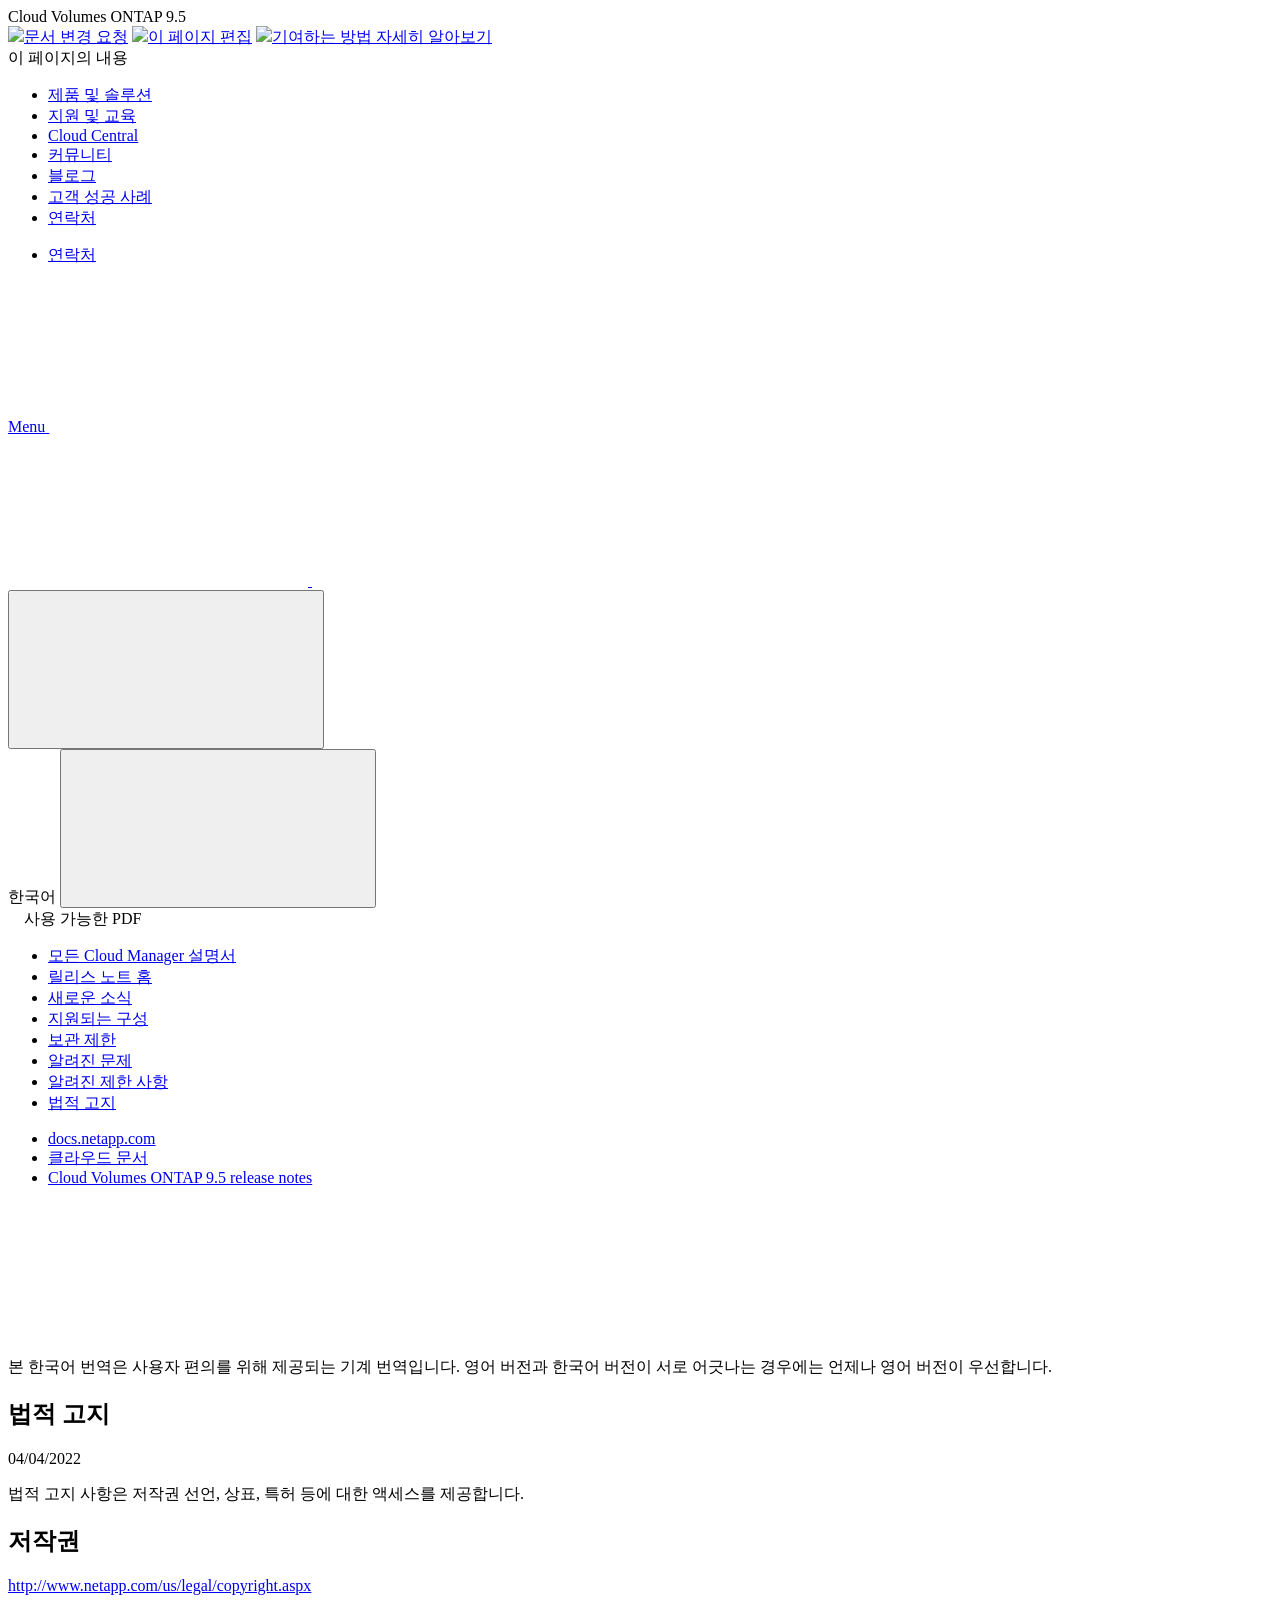
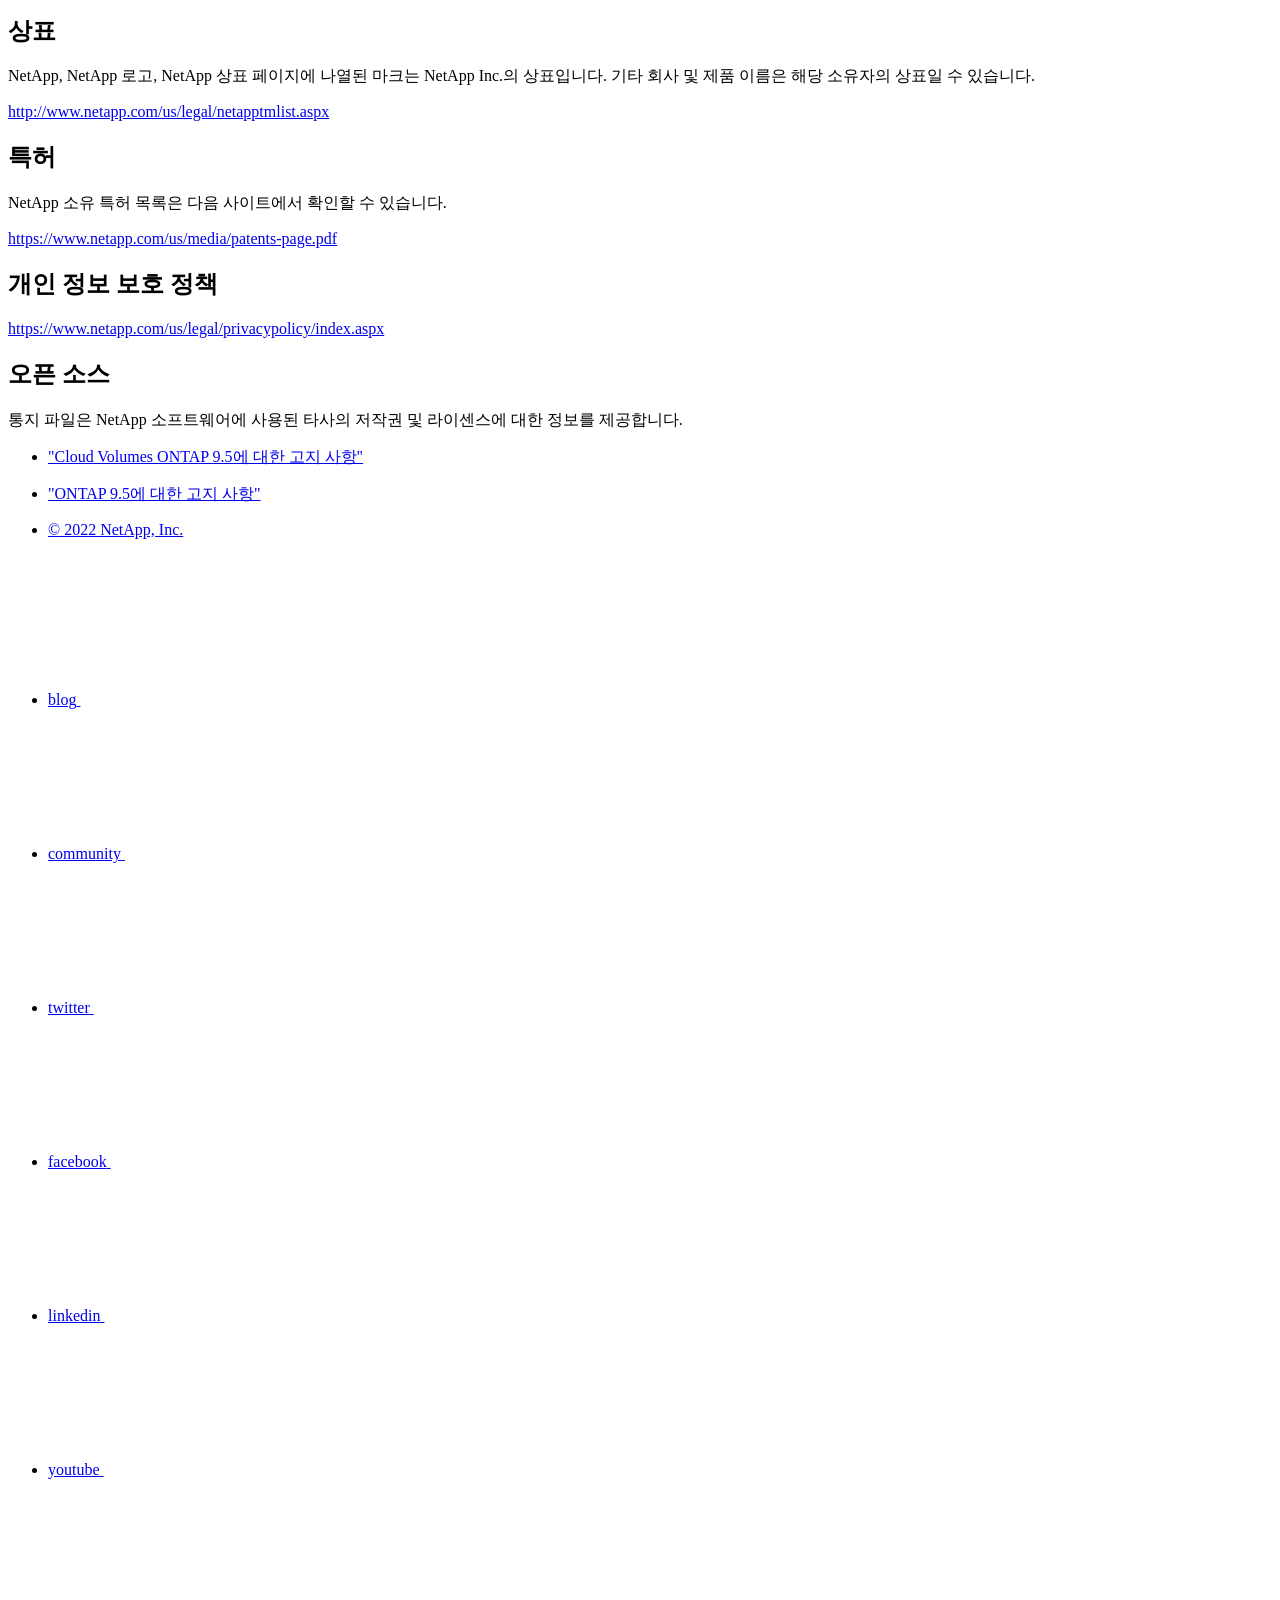
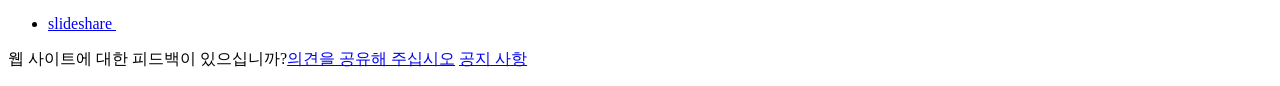
==== legal-notices.html @ 593c8acd "Deploying to gh-pages from  @ 570ec1ec58323ff110761495d61a48bcd37ca4be 🚀" ====
<!DOCTYPE html>
<html lang="ko">
  <head class="at-element-marker">
  <title>법적 고지 | NetApp Documentation</title>
  <meta charset="utf-8">
  <meta http-equiv="x-ua-compatible" content="ie=edge,chrome=1">
  <meta http-equiv="language" content="en">
  <meta name="viewport" content="width=device-width, initial-scale=1">
  <meta property="og:title" content="법적 고지 | NetApp Documentation" />
	<meta property="og:type" content="website" />
	<meta property="og:url" content="https://docs.netapp.com/ko-kr/cloud-volumes-ontap-95-relnotes/legal-notices.html" />
	<meta property="og:description" content="법적 고지 사항은 저작권 선언, 상표, 특허 등에 대한 액세스를 제공합니다." />
  <meta property="og:image" content="https://docs.netapp.com/ko-kr/cloud-volumes-ontap-95-relnotes/images/logo-tophat-social.png" />
  <meta property="og:image:alt" content="NetApp Logo" />
  <meta name="format-detection" content="telephone=no">
  <meta http-equiv="Content-Type" content="text/html; charset=utf-8">
  <meta http-equiv="encoding" content="utf-8">
  <meta http-equiv="nss-type" content="Product Documentation"/>
  <meta http-equiv="nss-subtype" content="User Guide"/><meta name="description" content="법적 고지 사항은 저작권 선언, 상표, 특허 등에 대한 액세스를 제공합니다.">
  <meta name="keywords" content=" copyrights, notice, trademarks, patents, privacy, open source"><!-- Icons -->
  <link rel="icon" href="/ko-kr/cloud-volumes-ontap-95-relnotes/images/favicon.ico" type="image/x-icon">

  <!-- RSS Feed --><link rel="alternate" type="application/rss+xml" title="NetApp Documentation" href="/ko-kr/cloud-volumes-ontap-95-relnotes/feed.xml"><!-- CSS Definitions: NetApp CSS should be defined after generic css -->

  <!-- Elastic Search -->
  <link rel="stylesheet" href="//cdn.jsdelivr.net/searchkit/0.10.0/theme.css">

  <!-- Controls AsciiDoctor Admonition Blocks -->
  <link rel="stylesheet" type="text/css" href="/ko-kr/cloud-volumes-ontap-95-relnotes/css/font-awesome.min.css">

  <!-- Controls the shadow effect for search dropdown menu -->
  <link rel="stylesheet" href="/ko-kr/cloud-volumes-ontap-95-relnotes/css/boxshadowproperties.css">

  <!-- NetApp CSS controls the technical content -->
  <link rel="stylesheet" type="text/css" href="/ko-kr/cloud-volumes-ontap-95-relnotes/css/netapp.css">

  <!-- WWW CSS Content -->
  <link rel="stylesheet" type="text/css" href="/ko-kr/cloud-volumes-ontap-95-relnotes/css/www-luci-dotcom.min.css">
  <link rel="stylesheet" type="text/css" href="/ko-kr/cloud-volumes-ontap-95-relnotes/css/www-netapp-dotcom.css">
  <link rel="stylesheet" href="/ko-kr/cloud-volumes-ontap-95-relnotes/css/www-netapp-library-critical.min.css" media="all" >
  <link rel="stylesheet" href="/ko-kr/cloud-volumes-ontap-95-relnotes/css/www-netapp-library-non-critical.min.css" as="style" onload="this.onload=null;this.rel='stylesheet'">
  <link rel="stylesheet" href="/ko-kr/cloud-volumes-ontap-95-relnotes/css/www-netapp-library-global-header-footer.min.css">

  <!-- NetApp IE Customizations -->
  <link rel="stylesheet" href='/ko-kr/cloud-volumes-ontap-95-relnotes/css/na-utility.css' type='text/css'>
  <link rel="stylesheet" href='/ko-kr/cloud-volumes-ontap-95-relnotes/css/na-sidebar.css' type='text/css'>
  <link rel='stylesheet' href='/ko-kr/cloud-volumes-ontap-95-relnotes/css/clouddocs.css' type='text/css'>
  <link rel='stylesheet' href='/ko-kr/cloud-volumes-ontap-95-relnotes/css/na-pagenav.css' type='text/css'>

  
  <link rel="stylesheet" href="/ko-kr/cloud-volumes-ontap-95-relnotes/css/landing-page.css" type="text/css">
  <link rel="stylesheet" href="/ko-kr/cloud-volumes-ontap-95-relnotes/css/tabbed-blocks.css" type="text/css">
  <link rel='stylesheet' href='/ko-kr/cloud-volumes-ontap-95-relnotes/css/na-feature.css' type='text/css'><script src="https://cdnjs.cloudflare.com/ajax/libs/jquery/2.1.4/jquery.min.js"></script>
  <script src="https://cdnjs.cloudflare.com/ajax/libs/jquery-cookie/1.4.1/jquery.cookie.min.js"></script>

  <!-- Used for Product Family Page Sidebar Visibility --><link rel="stylesheet" href='/ko-kr/cloud-volumes-ontap-95-relnotes/css/product-family.css' type="text/css">
  <script src='/ko-kr/cloud-volumes-ontap-95-relnotes/js/product-family.js'></script><!-- Used to import Promise for IE. Required for SearchKit -->
  <script src="https://cdnjs.cloudflare.com/ajax/libs/bluebird/3.3.5/bluebird.min.js"></script><script src='/ko-kr/cloud-volumes-ontap-95-relnotes/js/na-search.js'></script><script src='/ko-kr/cloud-volumes-ontap-95-relnotes/js/na-pagenav.js'></script><link rel='stylesheet' href='/ko-kr/cloud-volumes-ontap-95-relnotes/css/prism.css' type='text/css'>
  <link rel='stylesheet' href='/ko-kr/cloud-volumes-ontap-95-relnotes/css/prism-netapp.css' type='text/css'>


  <script src='/ko-kr/cloud-volumes-ontap-95-relnotes/js/na-utility.js'></script>
  <script src='/ko-kr/cloud-volumes-ontap-95-relnotes/js/clouddocs.js'></script>
  <script>
  if (document.location.hostname === "docs.netapp.com") {
    var head = document.getElementsByTagName('head')[0];
    var adobe = document.createElement("script");
    adobe.type = "text/javascript";
    adobe.src = "//assets.adobedtm.com/60287eadf1ee/c284da483c83/launch-e9ff3acac59f.min.js";
    head.appendChild(adobe);
  }
  </script>
  <script src='/ko-kr/cloud-volumes-ontap-95-relnotes/js/jquery.navgoco.min.js'></script>
  <script src="https://maxcdn.bootstrapcdn.com/bootstrap/3.3.7/js/bootstrap.min.js" integrity="sha384-Tc5IQib027qvyjSMfHjOMaLkfuWVxZxUPnCJA7l2mCWNIpG9mGCD8wGNIcPD7Txa" crossorigin="anonymous"></script>
  <script src='/ko-kr/cloud-volumes-ontap-95-relnotes/js/toc.js'></script>
  <script src='/ko-kr/cloud-volumes-ontap-95-relnotes/js/customscripts.js'></script><script>
      $(document).ready(function() {
          
          var collapseOnInit = true;
          

          var navSettings = {
              "caretHtml": '',
              "accordion": collapseOnInit,
              "openClass": 'active', // open
              "save": false, // leave false or nav highlighting doesn't work right
              "cookie": {
                  "name": 'navgoco',
                  "expires": false,
                  "path": '/'
              },
              "slide": {
                  "duration": 400,
                  "easing": 'swing'
              }
          };

          // Initialize navgoco with default options
          $("#mysidebar").navgoco(navSettings);
          

          $("#collapseAll").click(function(e) {
              e.preventDefault();
              $("#mysidebar").navgoco('toggle', false);
          });

          $("#expandAll").click(function(e) {
              e.preventDefault();
              $("#mysidebar").navgoco('toggle', true);
          });

      });

  </script>
  <script>
      $(document).ready(function() {
          $("#tg-sb-link").click(function() {
              $("#tg-sb-sidebar").toggle();
              $("#tg-sb-content").toggleClass('col-md-9');
              $("#tg-sb-content").toggleClass('col-md-12');
              $("#tg-sb-icon").toggleClass('fa-toggle-on');
              $("#tg-sb-icon").toggleClass('fa-toggle-off');
          });
      });
  </script><script async src="https://www.googletagmanager.com/gtag/js?id=UA-81697994-3"></script>
  <script>
  if (document.location.hostname === "docs.netapp.com") {
    window.dataLayer = window.dataLayer || [];
    function gtag(){dataLayer.push(arguments);}
    gtag('js', new Date());
    gtag('config', 'UA-81697994-3');
  }
  </script>
  <script src='/ko-kr/cloud-volumes-ontap-95-relnotes/js/version-dropdown.js'></script>
  <script src='/ko-kr/cloud-volumes-ontap-95-relnotes/js/FileSaver.min.js'></script>
  <script src='/ko-kr/cloud-volumes-ontap-95-relnotes/js/jszip-utils.min.js'></script>
  <script src='/ko-kr/cloud-volumes-ontap-95-relnotes/js/jszip.min.js'></script>
  <script src='/ko-kr/cloud-volumes-ontap-95-relnotes/js/pdf-ux.js'></script>
</head>


  <body class role="document">
    <div id="page" class="n-off-canvas-menu">
      <div class="n-off-canvas-menu__menu"><!--TODO: Add offcanvas code --></div>
      <div class="n-off-canvas-menu__content-wrap">
        <header class="site-header" id="banner">
  
  <!-- Start Page Toolbar -->
  <div class="page-nav-toolbar">
    <div id="version-dropdown"><div id="version-dropdown-ie-i18n">
  <div id="version-dropdown-ie-i18n-menu">
    <span class="ie-i18n-lang"><span class="version-title">Cloud Volumes ONTAP </span><span class="version">9.5</span></span>
    <span class="version-dropdown-caret"></span>
  </div>
  <div id="version-dropdown-n-property-navigation-bar__menu--language-selector" class="n-menu n-menu--v3 n-menu--is-active" style="display: none;">
    <div class="n-language-selector-menu">
      <ul class="n-menu__list">
        <li class="n-menu__list-column">
          <ul class="n-menu__list"><li class="n-menu__list-item n-menu__list-item--level-1"><a href="https://docs.netapp.com/ko-kr/cloud-volumes-ontap-95-relnotes/legal-notices.html" class="n-menu__header-text" target="_self">
                <span translate="no" class="notranslate"><span>Cloud Volumes ONTAP</span><span class="version"> 9.5</span></span>
              </a></li><li class="n-menu__list-item n-menu__list-item--level-1"><a href="https://docs.netapp.com/ko-kr/cloud-volumes-ontap-relnotes/legal-notices.html" class="n-menu__header-text" target="_self">
                <span translate="no" class="notranslate"><span>Cloud Volumes ONTAP</span><span class="version"> 9.10.1</span></span>
              </a></li><li class="n-menu__list-item n-menu__list-item--level-1"><a href="https://docs.netapp.com/ko-kr/cloud-volumes-ontap-9100-relnotes/legal-notices.html" class="n-menu__header-text" target="_self">
                <span translate="no" class="notranslate"><span>Cloud Volumes ONTAP</span><span class="version"> 9.10.0</span></span>
              </a></li><li class="n-menu__list-item n-menu__list-item--level-1"><a href="https://docs.netapp.com/ko-kr/cloud-volumes-ontap-991-relnotes/legal-notices.html" class="n-menu__header-text" target="_self">
                <span translate="no" class="notranslate"><span>Cloud Volumes ONTAP</span><span class="version"> 9.9.1</span></span>
              </a></li><li class="n-menu__list-item n-menu__list-item--level-1"><a href="https://docs.netapp.com/ko-kr/cloud-volumes-ontap-990-relnotes/legal-notices.html" class="n-menu__header-text" target="_self">
                <span translate="no" class="notranslate"><span>Cloud Volumes ONTAP</span><span class="version"> 9.9.0</span></span>
              </a></li><li class="n-menu__list-item n-menu__list-item--level-1"><a href="https://docs.netapp.com/ko-kr/cloud-volumes-ontap-98-relnotes/legal-notices.html" class="n-menu__header-text" target="_self">
                <span translate="no" class="notranslate"><span>Cloud Volumes ONTAP</span><span class="version"> 9.8</span></span>
              </a></li><li class="n-menu__list-item n-menu__list-item--level-1"><a href="https://docs.netapp.com/ko-kr/cloud-volumes-ontap-97-relnotes/legal-notices.html" class="n-menu__header-text" target="_self">
                <span translate="no" class="notranslate"><span>Cloud Volumes ONTAP</span><span class="version"> 9.7</span></span>
              </a></li><li class="n-menu__list-item n-menu__list-item--level-1"><a href="https://docs.netapp.com/ko-kr/cloud-volumes-ontap-96-relnotes/legal-notices.html" class="n-menu__header-text" target="_self">
                <span translate="no" class="notranslate"><span>Cloud Volumes ONTAP</span><span class="version"> 9.6</span></span>
              </a></li><li class="n-menu__list-item n-menu__list-item--level-1"><a href="https://docs.netapp.com/ko-kr/cloud-volumes-ontap-94-relnotes/legal-notices.html" class="n-menu__header-text" target="_self">
                <span translate="no" class="notranslate"><span>Cloud Volumes ONTAP</span><span class="version"> 9.4</span></span>
              </a></li><li class="n-menu__list-item n-menu__list-item--level-1"><a href="https://docs.netapp.com/ko-kr/cloud-volumes-ontap-93-relnotes/legal-notices.html" class="n-menu__header-text" target="_self">
                <span translate="no" class="notranslate"><span>ONTAP 클라우드</span><span class="version"> 9.3</span></span>
              </a></li></ul>
        </li>
      </ul>
    </div>
  </div>
</div></div>
    <div class="page-nav-contribute"  >
      <a target="_blank" href="https://github.com/NetAppDocs/cloud-volumes-ontap-95-relnotes/issues/new?body=Page%3A%20[법적 고지](https://docs.netapp.com/ko-kr/cloud-volumes-ontap-95-relnotes/legal-notices.html)" class="page-nav-contribute-link" role="button"><img src="/ko-kr/cloud-volumes-ontap-95-relnotes/images/discuss-sm.svg" class="github-icon" />문서 변경 요청</a>
      <a target="_blank" href="https://github.com/NetAppDocs/cloud-volumes-ontap-95-relnotes/blob/main/legal-notices.adoc" class="page-nav-contribute-link" role="button"><img src="/ko-kr/cloud-volumes-ontap-95-relnotes/images/edit-sm.svg" class="github-icon" />이 페이지 편집</a>
      <a target="_blank" href="https://docs.netapp.com/us-en/contribute/" class="page-nav-contribute-link"  ><img src="/ko-kr/cloud-volumes-ontap-95-relnotes/images/article-sm.svg" class="github-icon" />기여하는 방법 자세히 알아보기</a>
    </div>
    <div class="page-nav-container">
      <nav class="page-nav-fixed">
        <div class="page-nav-title">이 페이지의 내용</div>
        <div class="page-nav-links">
          <ul class="page-nav-inner" id="page-menu"></ul>
        </div>
      </nav>
    </div>
  </div>
  
  <!-- Start top_hat -->
  <div class="n-top-hat">
    <div class="n-container">
      <div class="n-top-hat__cross-property-nav">
        <ul class="n-top-hat__list">
          <li class="n-top-hat__list-item">
            <a href="https://www.netapp.com/products-a-z/" class="n-top-hat__link">제품 및 솔루션</a>
          </li>
          <li class="n-top-hat__list-item">
            <a href="https://www.netapp.com/support-and-training/netapp-university/" class="n-top-hat__link">지원 및 교육</a>
          </li>
          <li class="n-top-hat__list-item">
            <a href="https://cloud.netapp.com" class="n-top-hat__link">Cloud Central</a>
          </li>
          <li class="n-top-hat__list-item">
            <a href="https://community.netapp.com/" class="n-top-hat__link">커뮤니티</a>
          </li>
          <li class="n-top-hat__list-item">
            <a href="https://blog.netapp.com/" class="n-top-hat__link">블로그</a>
          </li>
          <li class="n-top-hat__list-item">
            <a href="https://customers.netapp.com/en/" class="n-top-hat__link">고객 성공 사례</a>
          </li>
          <li class="n-top-hat__list-item">
            <a href="https://www.netapp.com/us/contact-us/index.aspx" target="_self" class="n-top-hat__link" data-ntap-ui="contact-us">연락처</a>
          </li>
        </ul>
      </div>
      <div class="n-top-hat__utils">
        <ul class="n-top-hat__list">
          <li class="n-top-hat__list-item">
            <a href="https://www.netapp.com/us/contact-us/index.aspx" target="_self" class="n-top-hat__link" data-ntap-ui="contact-us">연락처</a>
          </li>
        </ul>
      </div>
    </div>
  </div>
  <!-- End top_hat -->

  <!-- Start property bar -->
  <style>
    .n-property-navigation-bar__menus--desktop-experience .n-menu--mega__default-content__heading span {
    color: #34B0FF;
    }
  </style>
  <div class="n-property-bar " data-ntap-ui="sticky-nav">
    <div class="n-property-bar__inner-wrap">
      <div class="n-property-bar__menu-toggle">
        <a href="#" class="n-property-bar__menu-toggle-link">
          <span class="n-property-bar__menu-toggle-text">Menu</span>
          <svg class="n-icon-bars n-property-bar__menu-toggle-icon" aria-labelledby="title">
            <title>bars</title>
            <use xlink:href="/ko-kr/cloud-volumes-ontap-95-relnotes/common/svg/sprite.svg#bars"></use>
          </svg>
        </a>
      </div>
      <div class="n-property-bar__property-mark ">
        <a href="https://www.netapp.com" class="n-property-bar__property-link">
          <div class="n-property-bar__logo">
            <svg class="n-icon-netapp-mark n-icon-netapp-mark n-property-bar__netapp-mark-icon" aria-labelledby="title">
              <title>netapp-mark</title>
              <use xlink:href="/ko-kr/cloud-volumes-ontap-95-relnotes/common/svg/sprite.svg#netapp-mark"></use>
            </svg>
            <svg class="n-icon-netapp-logo n-property-bar__logo-svg" aria-labelledby="title">
              <title>netapp-logo</title>
              <use xlink:href="/ko-kr/cloud-volumes-ontap-95-relnotes/common/svg/sprite.svg#netapp-logo"></use>
            </svg>
          </div>
        </a>
      </div>

      
      <div class="search-property-bar">
        <div id="search-demo-container" class="searchbox n-property-bar__search">
          <div id="react-search" 
          data-search-html="/ko-kr/cloud-volumes-ontap-95-relnotes/search.html"
          data-type="widget" 
          data-placeholder="설명서 검색" 
          data-no-results-found="{query}에 대한 결과를 찾을 수 없음" 
          data-did-you-mean="{suggestion}을(를) 검색해보십시오." 
          data-no-results-found-did-you-mean="{query}에 대한 결과를 찾을 수 없습니다. {suggestion}을(를) 검색하려 하셨습니까?" 
          data-results-found="{hitCount}개의 결과를 찾음"  
          data-sk-es-pf-indexes=""></div>
          <button class="n-property-bar__search-toggle-button" type="button">
            <svg class="n-icon-search n-property-bar__search-toggle-button-icon" aria-labelledby="title">
              <title>search</title>
              <use xmlns:xlink="http://www.w3.org/1999/xlink" xlink:href="/ko-kr/cloud-volumes-ontap-95-relnotes/common/svg/sprite.svg#search"></use>
            </svg>
          </button>
        </div>
      </div>
      
    </div>
  </div>
  <div class="n-property-bar__toolbar">
    <!-- Start Language Selector --><div id="ie-i18n" class="n-property-bar__lang-selector">
      <div id="ie-i18n-menu">
      <span class="ie-i18n-lang">한국어</span>
        <button class="ie-i18n-icon-container" type="button">
          <svg class="n-globe__icon" aria-labelledby="title">
            <title>globe</title>
            <use xmlns:xlink="http://www.w3.org/1999/xlink" xlink:href="/ko-kr/cloud-volumes-ontap-95-relnotes/common/svg/sprite.svg#globe"></use>
          </svg>
        </button>
      </div>
      <div id="n-property-navigation-bar__menu--language-selector" class="ie-i18n-results-container n-menu n-menu--v3 n-menu--is-active" style="display: none;">
        <div class="n-language-selector-menu">
          <ul class="n-menu__list">
            <li class="n-menu__list-column">
              <ul class="n-menu__list"><li class="n-menu__list-item n-menu__list-item--level-1">
                  <a href="https://docs.netapp.com/ko-kr/cloud-volumes-ontap-95-relnotes/legal-notices.html" class="n-menu__header-text"><span translate="no" class="notranslate">한국어</span></a>
                </li><li class="n-menu__list-item n-menu__list-item--level-1">
                  <a href="https://docs.netapp.com/us-en/cloud-volumes-ontap-95-relnotes/legal-notices.html" class="n-menu__header-text"><span translate="no" class="notranslate">English</span></a>
                </li><li class="n-menu__list-item n-menu__list-item--level-1">
                  <a href="https://docs.netapp.com/ja-jp/cloud-volumes-ontap-95-relnotes/legal-notices.html" class="n-menu__header-text"><span translate="no" class="notranslate">日本語</span></a>
                </li><li class="n-menu__list-item n-menu__list-item--level-1">
                  <a href="https://docs.netapp.com/zh-cn/cloud-volumes-ontap-95-relnotes/legal-notices.html" class="n-menu__header-text"><span translate="no" class="notranslate">简体中文</span></a>
                </li></ul>
            </li>
          </ul>
        </div>
      </div>
    </div><!-- End Language Selector -->

    <div class="n-property-bar__cta"></div>
  </div>
  <script>
    $(function(){
        var currentLocalization = $('html').attr('lang');

        var localizationsDictionary = {
            "en-CA" : "https://www.netapp.com/search/index.aspx?for_cr=canada&",
            "en-IN" : "https://www.netapp.com/search/index.aspx?for_cr=india&",
            "nl-NL" : "https://www.netapp.com/search/index.aspx?for_cr=netherlands&",
            "ru-RU" : "https://www.netapp.com/search/index.aspx?for_cr=russia&",
            "sv-SE" : "https://www.netapp.com/search/index.aspx?for_cr=sweden&",
            "it-IT" : "https://www.netapp.com/search/index.aspx?for_cr=italy&",
            "he-IL" : "https://www.netapp.com/search/index.aspx?for_cr=israel&",
            "ko-KR" : "https://www.netapp.com/search/index.aspx?for_cr=korea&",
            "zh-TW" : "https://www.netapp.com/search/index.aspx?for_cr=taiwan&",
            "en-GB" : "https://www.netapp.com/search/index.aspx?for_cr=unitedkingdom&",
            "en-SG" : "https://www.netapp.com/search/index.aspx?for_cr=asean&",
            "en-AU" : "https://www.netapp.com/search/index.aspx?for_cr=australia&",
            "pt-BR" : "https://www.netapp.com/search/index.aspx?for_cr=brasil&",
            "de-CH" : "https://www.netapp.com/search/index.aspx?for_cr=switzerland&",
            "es-MX" : "https://www.netapp.com/search/index.aspx?for_cr=mexico&"
        };

        if($('html').hasClass('ntap-whitelisted') && localizationsDictionary.hasOwnProperty(currentLocalization)) {
            $('.n-property-bar__property-link').attr('href', '/');
        }
    });
  </script>
  <!-- End property bar -->
</header>


        <main id="n-main-content" class="n-main-content">
          <!-- Start Documentation Content -->
<div class="ie-main">
  <!-- Sidebar Column -->
  
  <div class="col-md-3" id="sidebar-height">
      <div class="n-pdf-header">
  <a id="toggleButtonPdf" class="n-pdf-button" type="button">
    <img src="/ko-kr/cloud-volumes-ontap-95-relnotes/images/pdf.png" width="16" height="16"/>사용 가능한 PDF<span>
    </span>
  </a>
</div>
<div class="n-pdf-body-container">
  <ul id="toggleContainerPdf" class="n-pdf-body" style="display:none;"><li class="pdf-ux-container">
        <a target="_blank" href="/ko-kr/cloud-volumes-ontap-95-relnotes/pdfs/fullsite-sidebar/Cloud_Volumes_ONTAP_9_5_릴리스_정보.pdf" >
          <img src="/ko-kr/cloud-volumes-ontap-95-relnotes/images/pdf.png" width="16" height="16"/>이 문서 사이트의 PDF</a>














    <ul class="subfolders" style="display:none;"><li class="active pdf-hide">
  <a target="_blank" href="/ko-kr/cloud-volumes-ontap-95-relnotes/pdfs/pages/legal-notices.pdf" >
    <img src="/ko-kr/cloud-volumes-ontap-95-relnotes/images/pdf.png" width="16" height="16"/>
    PDF of this page
  </a>
</li>

</ul>
  


</li></ul>
  <div class="zip-pdf-link-container" style="display: none;">   
    <a href="#" id="zipPdf">
      <img src="/ko-kr/cloud-volumes-ontap-95-relnotes/images/pdf-zip.png" width="16" height="16"/>
      <pre>별도의 PDF 문서 모음<span class="zip-size"></span></pre>
    </a><div id="zip-link-popup" class="hide">
    <div class="inner-modal">
        <div class="downloading-progress">
            <div class="spinner"></div>
            <h1>Creating your file...</h1>
            <div>This may take a few minutes. Thanks for your patience.</div>
            <button class="cancel-download-btn" type="button">Cancel</button>
        </div>
        <div class="download-complete hide">
            <div class="done-icon">
                <svg xmlns="http://www.w3.org/2000/svg" width="24" height="24" viewBox="0 0 24 24"><path d="M20.285 2l-11.285 11.567-5.286-5.011-3.714 3.716 9 8.728 15-15.285z"/></svg>
            </div>
            <div>Your file is ready</div>
            <button class="cancel-download-btn" type="button">OK</button>
        </div>
    </div>
</div>
<script>
    $(".cancel-download-btn").click(function(){
        $("#zip-link-popup").addClass("hide");
        $("#zip-link-popup .downloading-progress").removeClass("hide");
        $("#zip-link-popup .download-complete").addClass("hide");
    });
</script></div>
</div>
<script>
  $("#toggleContainerPdf li.active:last-child").parents('ul.subfolders').toggle('display');
  $("#toggleButtonPdf").click(function () {
    $("#toggleContainerPdf").toggle('display');
    $(".n-pdf-body-container .zip-pdf-link-container").toggle('display');
  });
</script><div class="sidebar-nav-container">
  <ul id="mysidebar" class="nav"><li class=" "><a class="na-navbar-padding" href="https://docs.netapp.com/us-en/cloud-manager-family">
        모든 Cloud Manager 설명서
      </a></li><li class=" "><a class="na-navbar-padding" href="/ko-kr/cloud-volumes-ontap-95-relnotes/index.html">
        릴리스 노트 홈
      </a></li><li class=" "><a class="na-navbar-padding" href="/ko-kr/cloud-volumes-ontap-95-relnotes/reference-new.html">
        새로운 소식
      </a></li><li class=" "><a class="na-navbar-padding" href="/ko-kr/cloud-volumes-ontap-95-relnotes/reference-supported-configs.html">
        지원되는 구성
      </a></li><li class=" "><a class="na-navbar-padding" href="/ko-kr/cloud-volumes-ontap-95-relnotes/reference-storage-limits.html">
        보관 제한
      </a></li><li class=" "><a class="na-navbar-padding" href="/ko-kr/cloud-volumes-ontap-95-relnotes/reference-issues.html">
        알려진 문제
      </a></li><li class=" "><a class="na-navbar-padding" href="/ko-kr/cloud-volumes-ontap-95-relnotes/reference-limitations.html">
        알려진 제한 사항
      </a></li><li class="  active "><a class="na-navbar-padding" href="/ko-kr/cloud-volumes-ontap-95-relnotes/legal-notices.html">
        법적 고지
      </a></li></ul>
</div>
<script>
  window.onscroll = () => {
    const value = -40 - (document.body.scrollHeight - (window.innerHeight + document.scrollingElement.scrollTop));
    
    document.getElementById("sidebar-height").style.bottom = Math.max(0,value) + "px";
};
</script>
<!-- this highlights the active parent class in the navgoco sidebar. this is critical so that the parent expands when you're viewing a page. This must appear below the sidebar code above. Otherwise, if placed inside customscripts.js, the script runs before the sidebar code runs and the class never gets inserted.-->
<script>$("li.active").parents('li').toggleClass("active");</script>

  </div>
  

  <div class="ie-content-pane n-doc__component-detail-content n-doc__component-detail-content--show-code">
    <!-- Begin of page container --><article class="page-content">
      <div class="ie-utility">
  <div class="ie-menu">
    <div class="n-breadcrumb">
      <ul class="n-breadcrumb__list">
        <li class="n-breadcrumb__list-item">
          <a href="https://docs.netapp.com">docs.netapp.com</a>
        </li>
        
        <li class="n-breadcrumb__list-item">
          <a href="https://docs.netapp.com/ko-kr/cloud/">클라우드 문서</a>
        </li>
        

        

        <li class="n-breadcrumb__list-item">
          <a href="/ko-kr/cloud-volumes-ontap-95-relnotes/">Cloud&nbsp;Volumes&nbsp;ONTAP&nbsp;9.5&nbsp;release&nbsp;notes</a>
        </li>

      </ul>
    </div>
    <div style="clear: both"></div><!-- Main needs to have height -->
  </div>
</div>

      <div class="ie-nmt-disclaimer">
  <span>
    <div class="ie-nmt-disclaimer-container">
      <div class="ie-nmt-disclaimer-icon">
        <svg class="luci-icon" aria-hidden="true">
          <use xlink:href="/ko-kr/cloud-volumes-ontap-95-relnotes/common/svg/sprite.svg#circle-info">
        </svg>
      </div>
      <div class="ie-nmt-disclaimer-content">
        <span> 본 한국어 번역은 사용자 편의를 위해 제공되는 기계 번역입니다. 영어 버전과 한국어 버전이 서로 어긋나는 경우에는 언제나 영어 버전이 우선합니다. </span>
      </div>
      <div style="clear:both;"></div>
    </div>
  </span>
</div><div class="n-doc__component-detail-heading-wrap">
  <h1 class="n-doc__component-detail-heading">법적 고지</h1>
</div>


<p class="page-details">
  
    
    <time datetime="2022-04-04 03:12:15 +0000">04/04/2022</time>
    
  


</p>

<div id="preamble">
<div class="sectionbody">
<div class="paragraph lead">
<p>법적 고지 사항은 저작권 선언, 상표, 특허 등에 대한 액세스를 제공합니다.</p>
</div>
</div>
</div>
<div class="sect1">
<h2 id="저작권">저작권</h2>
<div class="sectionbody">
<div class="paragraph">
<p><a href="http://www.netapp.com/us/legal/copyright.aspx" class="bare">http://www.netapp.com/us/legal/copyright.aspx</a></p>
</div>
</div>
</div>
<div class="sect1">
<h2 id="상표">상표</h2>
<div class="sectionbody">
<div class="paragraph">
<p>NetApp, NetApp 로고, NetApp 상표 페이지에 나열된 마크는 NetApp Inc.의 상표입니다. 기타 회사 및 제품 이름은 해당 소유자의 상표일 수 있습니다.</p>
</div>
<div class="paragraph">
<p><a href="http://www.netapp.com/us/legal/netapptmlist.aspx" class="bare">http://www.netapp.com/us/legal/netapptmlist.aspx</a></p>
</div>
</div>
</div>
<div class="sect1">
<h2 id="특허">특허</h2>
<div class="sectionbody">
<div class="paragraph">
<p>NetApp 소유 특허 목록은 다음 사이트에서 확인할 수 있습니다.</p>
</div>
<div class="paragraph">
<p><a href="https://www.netapp.com/us/media/patents-page.pdf" class="bare">https://www.netapp.com/us/media/patents-page.pdf</a></p>
</div>
</div>
</div>
<div class="sect1">
<h2 id="개인-정보-보호-정책">개인 정보 보호 정책</h2>
<div class="sectionbody">
<div class="paragraph">
<p><a href="https://www.netapp.com/us/legal/privacypolicy/index.aspx" class="bare">https://www.netapp.com/us/legal/privacypolicy/index.aspx</a></p>
</div>
</div>
</div>
<div class="sect1">
<h2 id="오픈-소스">오픈 소스</h2>
<div class="sectionbody">
<div class="paragraph">
<p>통지 파일은 NetApp 소프트웨어에 사용된 타사의 저작권 및 라이센스에 대한 정보를 제공합니다.</p>
</div>
<div class="ulist">
<ul>
<li>
<p><a href="media/notice_cloud_volumes_ontap_9.5.pdf" target="_blank" rel="noopener">"Cloud Volumes ONTAP 9.5에 대한 고지 사항"</a></p>
</li>
<li>
<p><a href="https://library.netapp.com/ecm/ecm_download_file/ECMLP2850702" target="_blank" rel="noopener">"ONTAP 9.5에 대한 고지 사항"</a></p>
</li>
</ul>
</div>
</div>
</div>

    </article>
    <!-- Page Container -->
  </div>

  <div style="clear: both"></div><!-- Main needs to have height --></div>

        </main>

        <footer class="n-footer">
  <div class="n-footer__bottom">
    <div class="n-container">
      <div class="n-footer__bottom-left">

        <div class="n-footer__copyright">
          <ul class="n-footer__copyright-list">
            <li class="n-footer__copyright-link">
            <a href="https://www.netapp.com/us/legal/copyright.aspx">© 2022 NetApp, Inc.</a>
            </li>

</ul>
</div>
<div class="n-footer__social-links">
<ul class="n-footer__social-link-list">
<li class="n-footer__social-link-list-item">
<a class="n-footer__social-link" data-ntap-social="follow-blog" href="https://blog.netapp.com" target="_blank" title="blog" alt="blog">
<span class="n-footer__social-link-text">blog</span>
<svg class="n-icon-blog n-footer__social-link-icon" aria-labelledby="title">
  <title>blog@</title>
  <use xmlns:xlink="http://www.w3.org/1999/xlink" xlink:href="/ko-kr/cloud-volumes-ontap-95-relnotes/common/svg/sprite.svg#blog"></use>
</svg>

</a>
</li>
<li class="n-footer__social-link-list-item">
<a class="n-footer__social-link" data-ntap-social="follow-community" href="https://community.netapp.com/" target="_blank" title="community" alt="community">
<span class="n-footer__social-link-text">community</span>
<svg class="n-icon-community n-footer__social-link-icon" aria-labelledby="title">
<title>community@</title>
<use xmlns:xlink="http://www.w3.org/1999/xlink" xlink:href="/ko-kr/cloud-volumes-ontap-95-relnotes/common/svg/sprite.svg#comments"></use>
</svg>

</a>
</li>
<li class="n-footer__social-link-list-item">
<a class="n-footer__social-link" data-ntap-social="follow-twitter" href="https://twitter.com/netapp" target="_blank" title="twitter" alt="twitter">
<span class="n-footer__social-link-text">twitter</span>
<svg class="n-icon-twitter n-footer__social-link-icon" aria-labelledby="title">
<title>twitter@</title>
<use xmlns:xlink="http://www.w3.org/1999/xlink" xlink:href="/ko-kr/cloud-volumes-ontap-95-relnotes/common/svg/sprite.svg#twitter"></use>
</svg>

</a>
</li>
<li class="n-footer__social-link-list-item">
<a class="n-footer__social-link" data-ntap-social="follow-facebook" href="https://www.facebook.com/NetApp" target="_blank" title="facebook" alt="facebook">
<span class="n-footer__social-link-text">facebook</span>
<svg class="n-icon-facebook n-footer__social-link-icon" aria-labelledby="title">
<title>facebook@</title>
<use xmlns:xlink="http://www.w3.org/1999/xlink" xlink:href="/ko-kr/cloud-volumes-ontap-95-relnotes/common/svg/sprite.svg#facebook"></use>
</svg>

</a>
</li>
<li class="n-footer__social-link-list-item">
<a class="n-footer__social-link" data-ntap-social="follow-linkedin" href="https://www.linkedin.com/company/netapp" target="_blank" title="linkedin" alt="linkedin">
<span class="n-footer__social-link-text">linkedin</span>
<svg class="n-icon-linkedin n-footer__social-link-icon" aria-labelledby="title">
<title>linkedin@</title>
<use xmlns:xlink="http://www.w3.org/1999/xlink" xlink:href="/ko-kr/cloud-volumes-ontap-95-relnotes/common/svg/sprite.svg#linkedin"></use>
</svg>

</a>
</li>
<li class="n-footer__social-link-list-item">
<a class="n-footer__social-link" data-ntap-social="follow-youtube" href="https://www.youtube.com/user/NetAppTV" target="_blank" title="youtube" alt="youtube">
<span class="n-footer__social-link-text">youtube</span>
<svg class="n-icon-youtube n-footer__social-link-icon" aria-labelledby="title">
<title>youtube@</title>
<use xmlns:xlink="http://www.w3.org/1999/xlink" xlink:href="/ko-kr/cloud-volumes-ontap-95-relnotes/common/svg/sprite.svg#youtube"></use>
</svg>

</a>
</li>
<li class="n-footer__social-link-list-item">
<a class="n-footer__social-link" data-ntap-social="follow-slideshare" href="https://www.slideshare.net/NetApp" target="_blank" title="slideshare" alt="slideshare">
<span class="n-footer__social-link-text">slideshare</span>
<svg class="n-icon-slideshare n-footer__social-link-icon" aria-labelledby="title">
<title>slideshare@</title>
<use xmlns:xlink="http://www.w3.org/1999/xlink" xlink:href="/ko-kr/cloud-volumes-ontap-95-relnotes/common/svg/sprite.svg#slideshare"></use>
</svg>

</a>
</li>
</ul>
</div>

</div>
<div class="n-footer__bottom-right">
  <p class="n-footer__fine-print">웹 사이트에 대한 피드백이 있으십니까?<a target="_self" href="javascript:netapp_mailto()" class="n-footer__copyright">의견을 공유해 주십시오</a>
  <a href="https://docs.netapp.com/ko-kr/announcements/" class="n-footer__copyright">공지 사항</a>
  </p>
</div>
</div>
</div>
</footer>

      </div><!-- Elasticsearch JS -->
      <script type="text/javascript" src='/ko-kr/cloud-volumes-ontap-95-relnotes/js/bundle.js'></script>

      <!-- Syntax Highlighting -->
      <script type="text/javascript" src='/ko-kr/cloud-volumes-ontap-95-relnotes/js/prism.js'></script>
      <script type="text/javascript" src='/ko-kr/cloud-volumes-ontap-95-relnotes/js/prism-curl.js'></script>
    </div>
    <script>
      document.body.offsetWidth=1903;
      cookieLaw = {}
      cookieLaw.euCountry = "US";
      cookieLaw.invoke = function(){return false;}
    </script>
    <script src='/ko-kr/cloud-volumes-ontap-95-relnotes/js/www-ntap.js'></script>
    <script src='/ko-kr/cloud-volumes-ontap-95-relnotes/js/tabbed-blocks.js'></script>
  </body></html>
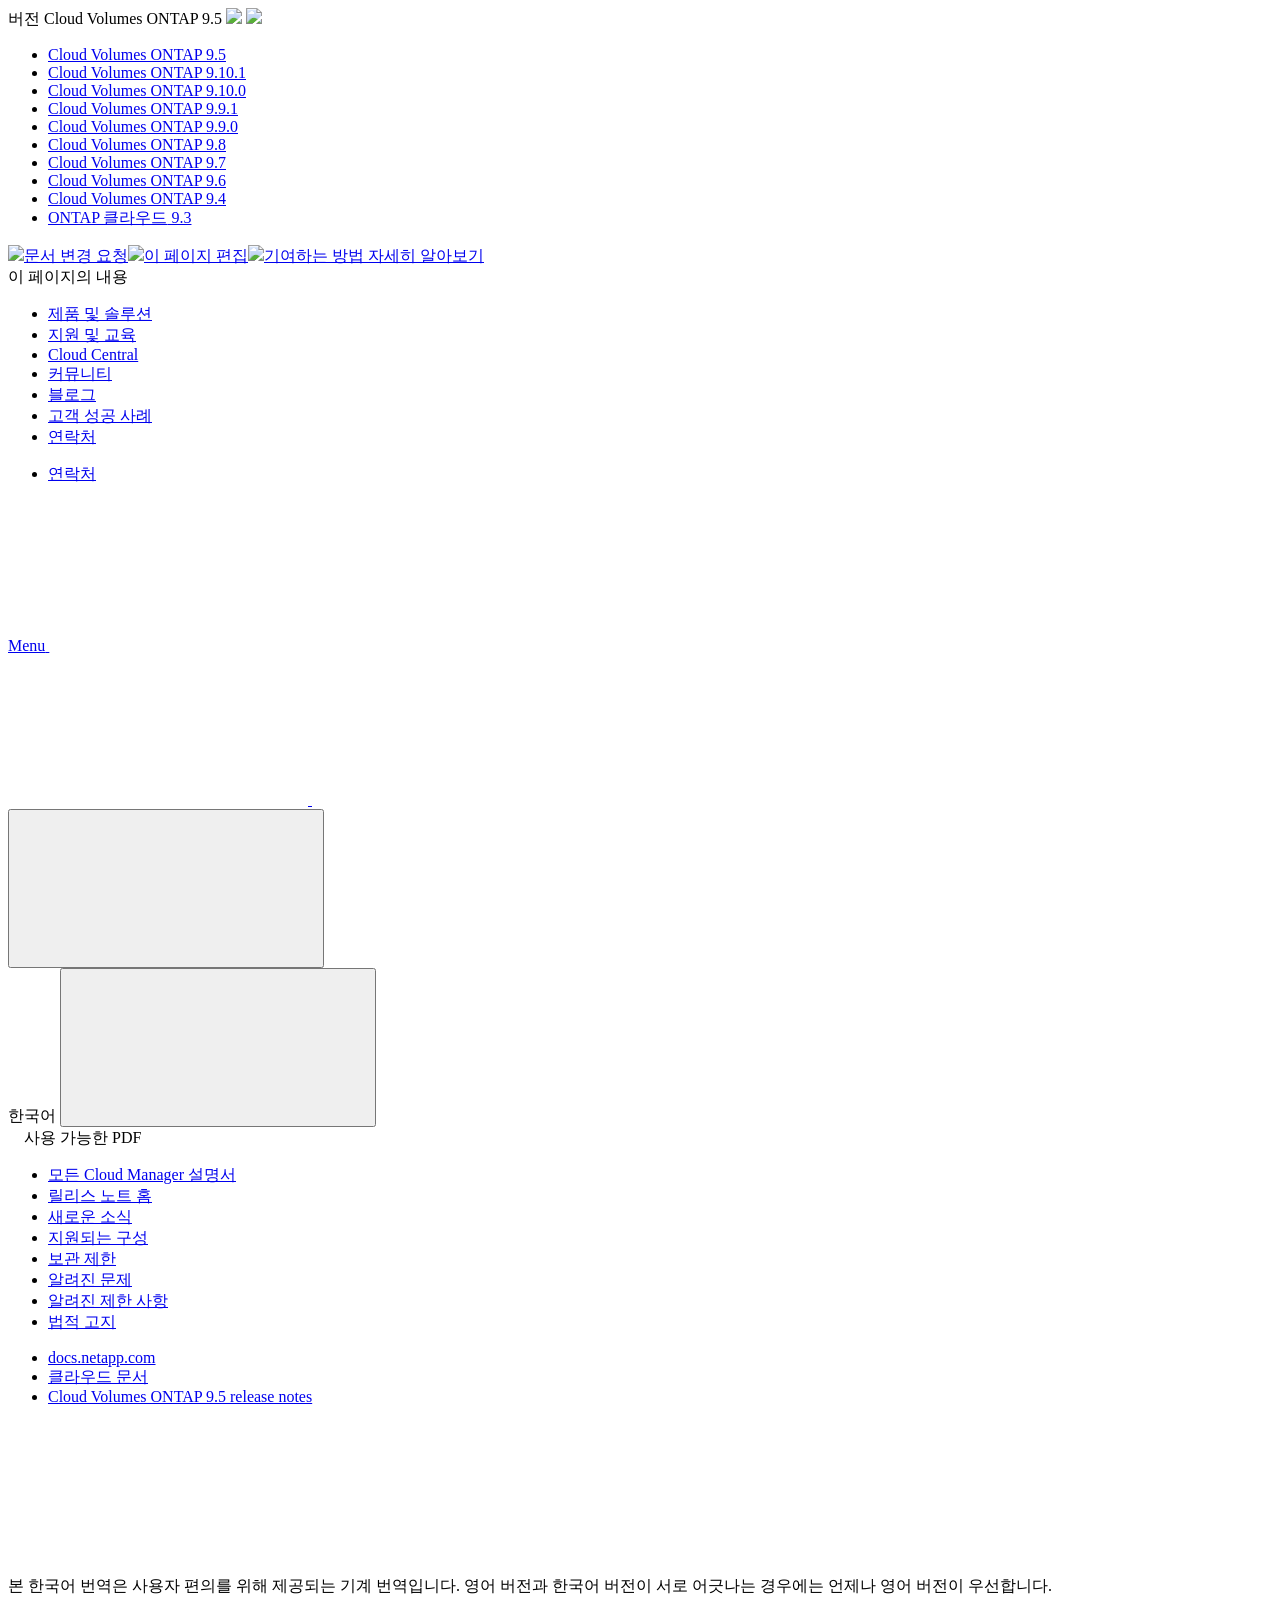
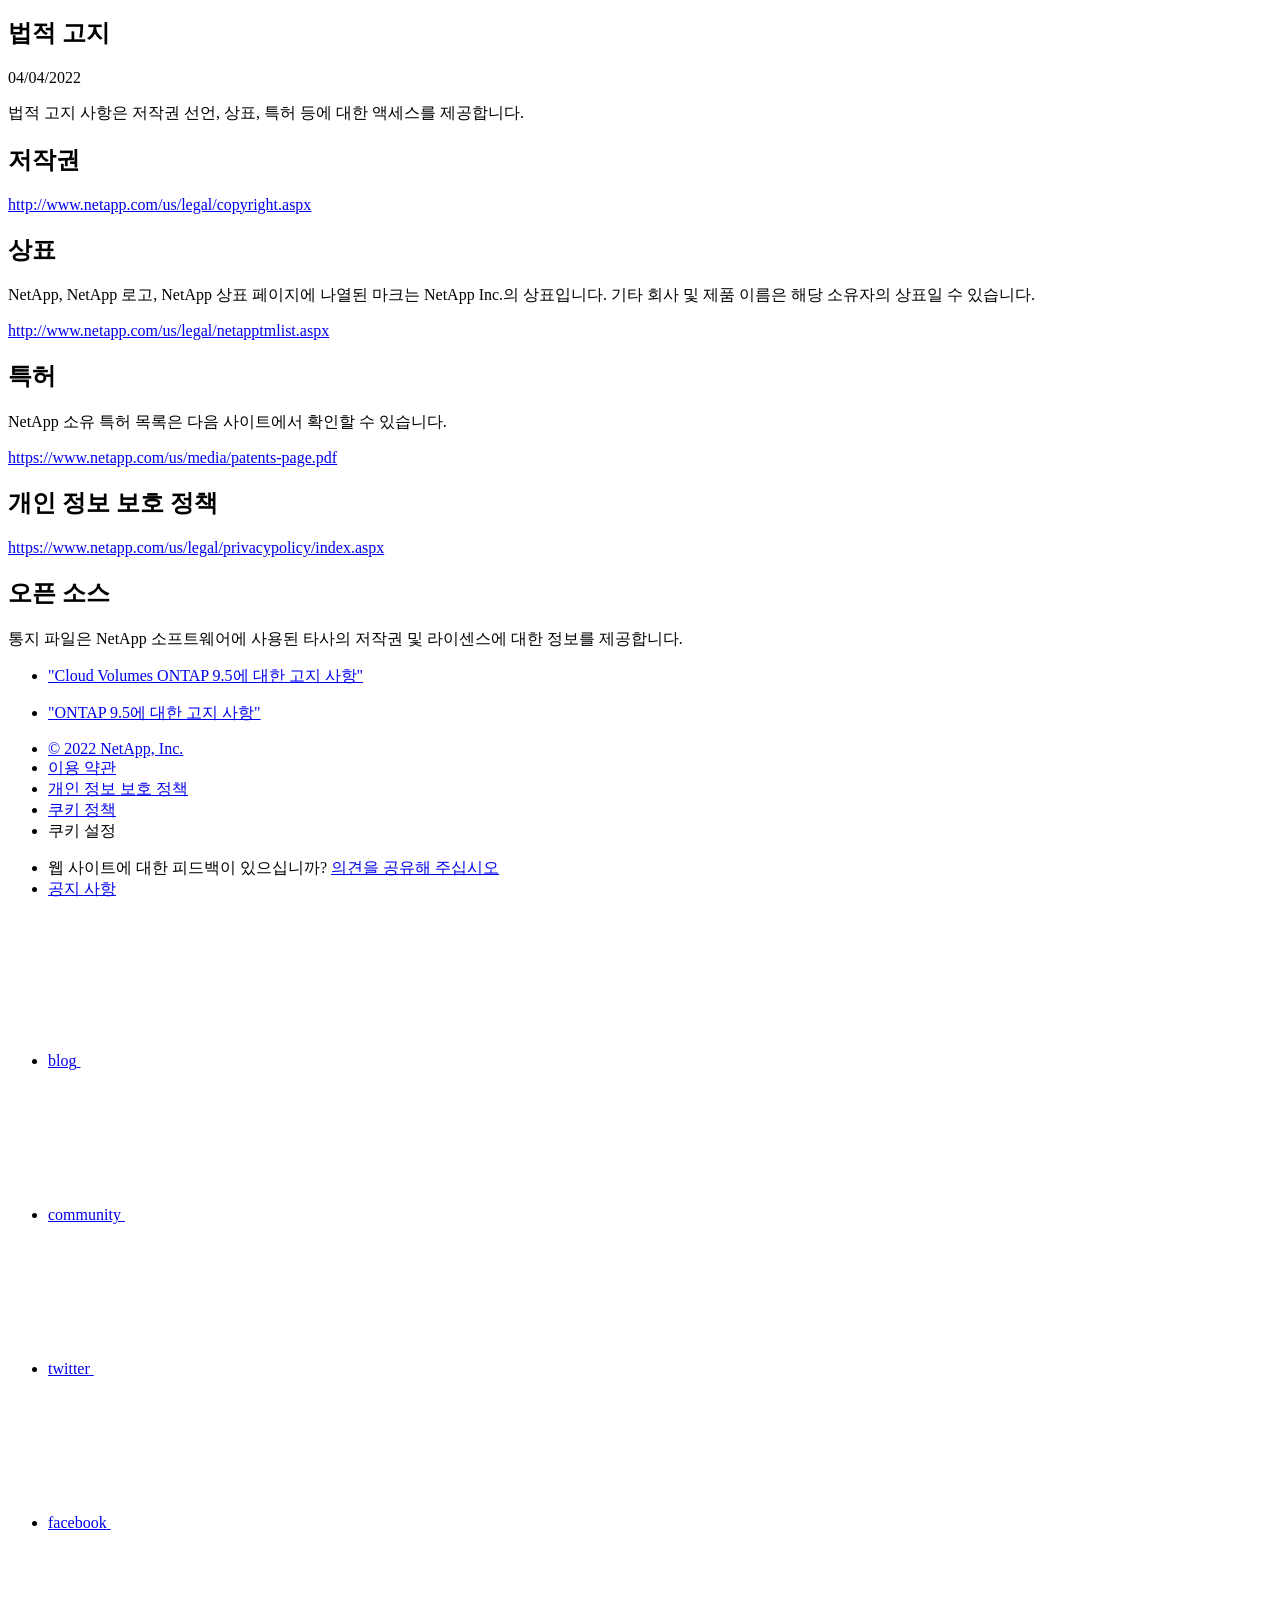
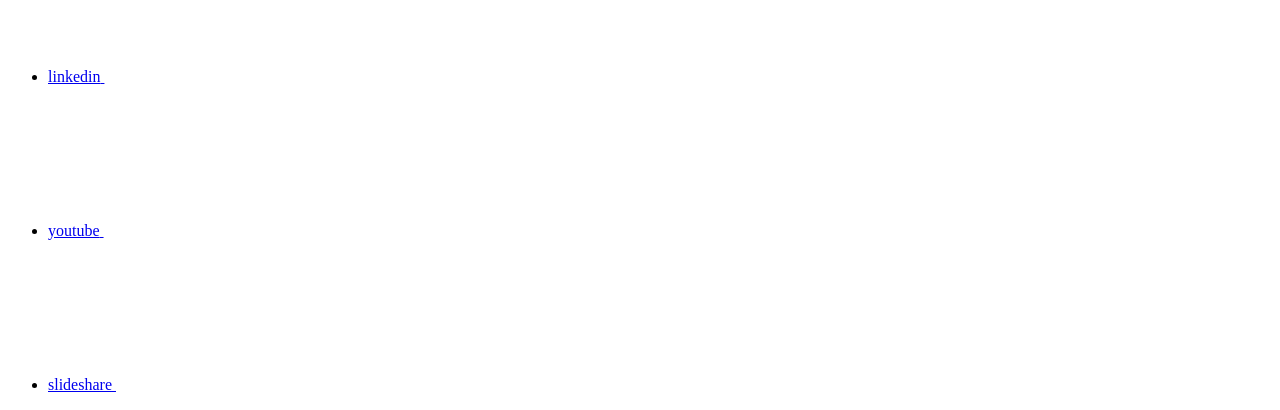
==== commit e943f47f: "Deploying to gh-pages from  @ 4a66f896eb72e3e6d4eee16afe628380520e275f 🚀" ====
--- a/legal-notices.html
+++ b/legal-notices.html
@@ -45,31 +45,61 @@
   <link rel="stylesheet" href='/ko-kr/cloud-volumes-ontap-95-relnotes/css/na-utility.css' type='text/css'>
   <link rel="stylesheet" href='/ko-kr/cloud-volumes-ontap-95-relnotes/css/na-sidebar.css' type='text/css'>
   <link rel='stylesheet' href='/ko-kr/cloud-volumes-ontap-95-relnotes/css/clouddocs.css' type='text/css'>
+  <link rel='stylesheet' href='/ko-kr/cloud-volumes-ontap-95-relnotes/css/custom-dropdown.css' type='text/css'>
   <link rel='stylesheet' href='/ko-kr/cloud-volumes-ontap-95-relnotes/css/na-pagenav.css' type='text/css'>
 
   
   <link rel="stylesheet" href="/ko-kr/cloud-volumes-ontap-95-relnotes/css/landing-page.css" type="text/css">
   <link rel="stylesheet" href="/ko-kr/cloud-volumes-ontap-95-relnotes/css/tabbed-blocks.css" type="text/css">
-  <link rel='stylesheet' href='/ko-kr/cloud-volumes-ontap-95-relnotes/css/na-feature.css' type='text/css'><script src="https://cdnjs.cloudflare.com/ajax/libs/jquery/2.1.4/jquery.min.js"></script>
+  <!-- Canonical url -->
+  <link rel='stylesheet' href='/ko-kr/cloud-volumes-ontap-95-relnotes/css/na-feature.css' type='text/css'><!-- Top level site integrations --><script>
+    if (document.location.hostname === "docs.netapp.com") {
+      var head = document.getElementsByTagName('head')[0];
+      var onetrustConsent = document.createElement("script");
+      onetrustConsent.type = "text/javascript";
+      onetrustConsent.src = "https://cdn.cookielaw.org/consent/72570c5c-fe30-465f-b0e0-b77f7fb4ae34/OtAutoBlock.js";
+      head.appendChild(onetrustConsent);
+
+      var onetrustScript = document.createElement("script");
+      onetrustScript.type = "text/javascript";
+      onetrustScript.src = "https://cdn.cookielaw.org/scripttemplates/otSDKStub.js";
+      onetrustScript.charset = "UTF-8";
+      onetrustScript.dataset.documentLanguage = "true";
+      onetrustScript.dataset.domainScript = "72570c5c-fe30-465f-b0e0-b77f7fb4ae34";
+      head.appendChild(onetrustScript);
+    }
+
+    function OptanonWrapper() { }
+
+    if (document.location.hostname === "docs.netapp.com") {
+      var adobe = document.createElement("script");
+      adobe.type = "text/plain";
+      adobe.className = "optanon-category-C0002";
+      adobe.src = "//assets.adobedtm.com/60287eadf1ee/c284da483c83/launch-e9ff3acac59f.min.js";
+      head.appendChild(adobe);
+
+      var google = document.createElement("script");
+      google.type = "text/plain";
+      google.className = "optanon-category-C0002";
+      google.src = "https://www.googletagmanager.com/gtag/js?id=UA-81697994-3";
+      head.appendChild(google);
+
+      window.dataLayer = window.dataLayer || [];
+      function gtag(){dataLayer.push(arguments);}
+      gtag('js', new Date());
+      gtag('config', 'UA-81697994-3');
+    }
+  </script>
+  <script src="https://cdnjs.cloudflare.com/ajax/libs/jquery/2.1.4/jquery.min.js"></script>
   <script src="https://cdnjs.cloudflare.com/ajax/libs/jquery-cookie/1.4.1/jquery.cookie.min.js"></script>
 
-  <!-- Used for Product Family Page Sidebar Visibility --><link rel="stylesheet" href='/ko-kr/cloud-volumes-ontap-95-relnotes/css/product-family.css' type="text/css">
-  <script src='/ko-kr/cloud-volumes-ontap-95-relnotes/js/product-family.js'></script><!-- Used to import Promise for IE. Required for SearchKit -->
+  <!-- Used for Product Family Page Sidebar Visibility --><!-- Used to import Promise for IE. Required for SearchKit -->
   <script src="https://cdnjs.cloudflare.com/ajax/libs/bluebird/3.3.5/bluebird.min.js"></script><script src='/ko-kr/cloud-volumes-ontap-95-relnotes/js/na-search.js'></script><script src='/ko-kr/cloud-volumes-ontap-95-relnotes/js/na-pagenav.js'></script><link rel='stylesheet' href='/ko-kr/cloud-volumes-ontap-95-relnotes/css/prism.css' type='text/css'>
   <link rel='stylesheet' href='/ko-kr/cloud-volumes-ontap-95-relnotes/css/prism-netapp.css' type='text/css'>
 
 
   <script src='/ko-kr/cloud-volumes-ontap-95-relnotes/js/na-utility.js'></script>
   <script src='/ko-kr/cloud-volumes-ontap-95-relnotes/js/clouddocs.js'></script>
-  <script>
-  if (document.location.hostname === "docs.netapp.com") {
-    var head = document.getElementsByTagName('head')[0];
-    var adobe = document.createElement("script");
-    adobe.type = "text/javascript";
-    adobe.src = "//assets.adobedtm.com/60287eadf1ee/c284da483c83/launch-e9ff3acac59f.min.js";
-    head.appendChild(adobe);
-  }
-  </script>
   <script src='/ko-kr/cloud-volumes-ontap-95-relnotes/js/jquery.navgoco.min.js'></script>
   <script src="https://maxcdn.bootstrapcdn.com/bootstrap/3.3.7/js/bootstrap.min.js" integrity="sha384-Tc5IQib027qvyjSMfHjOMaLkfuWVxZxUPnCJA7l2mCWNIpG9mGCD8wGNIcPD7Txa" crossorigin="anonymous"></script>
   <script src='/ko-kr/cloud-volumes-ontap-95-relnotes/js/toc.js'></script>
@@ -122,16 +152,8 @@
               $("#tg-sb-icon").toggleClass('fa-toggle-off');
           });
       });
-  </script><script async src="https://www.googletagmanager.com/gtag/js?id=UA-81697994-3"></script>
-  <script>
-  if (document.location.hostname === "docs.netapp.com") {
-    window.dataLayer = window.dataLayer || [];
-    function gtag(){dataLayer.push(arguments);}
-    gtag('js', new Date());
-    gtag('config', 'UA-81697994-3');
-  }
   </script>
-  <script src='/ko-kr/cloud-volumes-ontap-95-relnotes/js/version-dropdown.js'></script>
+  <script src='/ko-kr/cloud-volumes-ontap-95-relnotes/js/custom-dropdown.js'></script>
   <script src='/ko-kr/cloud-volumes-ontap-95-relnotes/js/FileSaver.min.js'></script>
   <script src='/ko-kr/cloud-volumes-ontap-95-relnotes/js/jszip-utils.min.js'></script>
   <script src='/ko-kr/cloud-volumes-ontap-95-relnotes/js/jszip.min.js'></script>
@@ -139,54 +161,95 @@
 </head>
 
 
-  <body class role="document">
+  <body class role="document" data-flavor="">
     <div id="page" class="n-off-canvas-menu">
       <div class="n-off-canvas-menu__menu"><!--TODO: Add offcanvas code --></div>
       <div class="n-off-canvas-menu__content-wrap">
         <header class="site-header" id="banner">
   
   <!-- Start Page Toolbar -->
-  <div class="page-nav-toolbar">
-    <div id="version-dropdown"><div id="version-dropdown-ie-i18n">
-  <div id="version-dropdown-ie-i18n-menu">
-    <span class="ie-i18n-lang"><span class="version-title">Cloud Volumes ONTAP </span><span class="version">9.5</span></span>
-    <span class="version-dropdown-caret"></span>
+  
+  <div class="page-nav-toolbar"><div id="version-dropdown-new" class="custom-dropdown" >
+  <div class="custom-dropdown-select unselected" title="Cloud Volumes ONTAP 9.5">
+    <label>버전</label>
+    <span translate="no" class="notranslate">Cloud Volumes ONTAP 9.5</span>
+    <img src="/ko-kr/cloud-volumes-ontap-95-relnotes/images/chevron_up.svg" class="custom-icon chevrondown invisible" />
+    <img src="/ko-kr/cloud-volumes-ontap-95-relnotes/images/chevron_down.svg" class="custom-icon chevronup" />
   </div>
-  <div id="version-dropdown-n-property-navigation-bar__menu--language-selector" class="n-menu n-menu--v3 n-menu--is-active" style="display: none;">
-    <div class="n-language-selector-menu">
-      <ul class="n-menu__list">
-        <li class="n-menu__list-column">
-          <ul class="n-menu__list"><li class="n-menu__list-item n-menu__list-item--level-1"><a href="https://docs.netapp.com/ko-kr/cloud-volumes-ontap-95-relnotes/legal-notices.html" class="n-menu__header-text" target="_self">
-                <span translate="no" class="notranslate"><span>Cloud Volumes ONTAP</span><span class="version"> 9.5</span></span>
-              </a></li><li class="n-menu__list-item n-menu__list-item--level-1"><a href="https://docs.netapp.com/ko-kr/cloud-volumes-ontap-relnotes/legal-notices.html" class="n-menu__header-text" target="_self">
-                <span translate="no" class="notranslate"><span>Cloud Volumes ONTAP</span><span class="version"> 9.10.1</span></span>
-              </a></li><li class="n-menu__list-item n-menu__list-item--level-1"><a href="https://docs.netapp.com/ko-kr/cloud-volumes-ontap-9100-relnotes/legal-notices.html" class="n-menu__header-text" target="_self">
-                <span translate="no" class="notranslate"><span>Cloud Volumes ONTAP</span><span class="version"> 9.10.0</span></span>
-              </a></li><li class="n-menu__list-item n-menu__list-item--level-1"><a href="https://docs.netapp.com/ko-kr/cloud-volumes-ontap-991-relnotes/legal-notices.html" class="n-menu__header-text" target="_self">
-                <span translate="no" class="notranslate"><span>Cloud Volumes ONTAP</span><span class="version"> 9.9.1</span></span>
-              </a></li><li class="n-menu__list-item n-menu__list-item--level-1"><a href="https://docs.netapp.com/ko-kr/cloud-volumes-ontap-990-relnotes/legal-notices.html" class="n-menu__header-text" target="_self">
-                <span translate="no" class="notranslate"><span>Cloud Volumes ONTAP</span><span class="version"> 9.9.0</span></span>
-              </a></li><li class="n-menu__list-item n-menu__list-item--level-1"><a href="https://docs.netapp.com/ko-kr/cloud-volumes-ontap-98-relnotes/legal-notices.html" class="n-menu__header-text" target="_self">
-                <span translate="no" class="notranslate"><span>Cloud Volumes ONTAP</span><span class="version"> 9.8</span></span>
-              </a></li><li class="n-menu__list-item n-menu__list-item--level-1"><a href="https://docs.netapp.com/ko-kr/cloud-volumes-ontap-97-relnotes/legal-notices.html" class="n-menu__header-text" target="_self">
-                <span translate="no" class="notranslate"><span>Cloud Volumes ONTAP</span><span class="version"> 9.7</span></span>
-              </a></li><li class="n-menu__list-item n-menu__list-item--level-1"><a href="https://docs.netapp.com/ko-kr/cloud-volumes-ontap-96-relnotes/legal-notices.html" class="n-menu__header-text" target="_self">
-                <span translate="no" class="notranslate"><span>Cloud Volumes ONTAP</span><span class="version"> 9.6</span></span>
-              </a></li><li class="n-menu__list-item n-menu__list-item--level-1"><a href="https://docs.netapp.com/ko-kr/cloud-volumes-ontap-94-relnotes/legal-notices.html" class="n-menu__header-text" target="_self">
-                <span translate="no" class="notranslate"><span>Cloud Volumes ONTAP</span><span class="version"> 9.4</span></span>
-              </a></li><li class="n-menu__list-item n-menu__list-item--level-1"><a href="https://docs.netapp.com/ko-kr/cloud-volumes-ontap-93-relnotes/legal-notices.html" class="n-menu__header-text" target="_self">
-                <span translate="no" class="notranslate"><span>ONTAP 클라우드</span><span class="version"> 9.3</span></span>
-              </a></li></ul>
-        </li>
-      </ul>
-    </div>
-  </div>
-</div></div>
-    <div class="page-nav-contribute"  >
-      <a target="_blank" href="https://github.com/NetAppDocs/cloud-volumes-ontap-95-relnotes/issues/new?body=Page%3A%20[법적 고지](https://docs.netapp.com/ko-kr/cloud-volumes-ontap-95-relnotes/legal-notices.html)" class="page-nav-contribute-link" role="button"><img src="/ko-kr/cloud-volumes-ontap-95-relnotes/images/discuss-sm.svg" class="github-icon" />문서 변경 요청</a>
-      <a target="_blank" href="https://github.com/NetAppDocs/cloud-volumes-ontap-95-relnotes/blob/main/legal-notices.adoc" class="page-nav-contribute-link" role="button"><img src="/ko-kr/cloud-volumes-ontap-95-relnotes/images/edit-sm.svg" class="github-icon" />이 페이지 편집</a>
-      <a target="_blank" href="https://docs.netapp.com/us-en/contribute/" class="page-nav-contribute-link"  ><img src="/ko-kr/cloud-volumes-ontap-95-relnotes/images/article-sm.svg" class="github-icon" />기여하는 방법 자세히 알아보기</a>
-    </div>
+
+  <ul class="custom-dropdown-menu"><li>
+      
+      <a href="https://docs.netapp.com/ko-kr/cloud-volumes-ontap-95-relnotes/legal-notices.html" target="_self">
+        <span translate="no" class="notranslate"><span>Cloud Volumes ONTAP</span><span class="version"> 9.5</span></span>
+      </a>
+                     
+    </li>
+    <li>
+      
+      <a href="https://docs.netapp.com/ko-kr/cloud-volumes-ontap-relnotes/legal-notices.html" target="_self">
+        <span translate="no" class="notranslate"><span>Cloud Volumes ONTAP</span><span class="version"> 9.10.1</span></span>
+      </a>
+                     
+    </li>
+    <li>
+      
+      <a href="https://docs.netapp.com/ko-kr/cloud-volumes-ontap-9100-relnotes/legal-notices.html" target="_self">
+        <span translate="no" class="notranslate"><span>Cloud Volumes ONTAP</span><span class="version"> 9.10.0</span></span>
+      </a>
+                     
+    </li>
+    <li>
+      
+      <a href="https://docs.netapp.com/ko-kr/cloud-volumes-ontap-991-relnotes/legal-notices.html" target="_self">
+        <span translate="no" class="notranslate"><span>Cloud Volumes ONTAP</span><span class="version"> 9.9.1</span></span>
+      </a>
+                     
+    </li>
+    <li>
+      
+      <a href="https://docs.netapp.com/ko-kr/cloud-volumes-ontap-990-relnotes/legal-notices.html" target="_self">
+        <span translate="no" class="notranslate"><span>Cloud Volumes ONTAP</span><span class="version"> 9.9.0</span></span>
+      </a>
+                     
+    </li>
+    <li>
+      
+      <a href="https://docs.netapp.com/ko-kr/cloud-volumes-ontap-98-relnotes/legal-notices.html" target="_self">
+        <span translate="no" class="notranslate"><span>Cloud Volumes ONTAP</span><span class="version"> 9.8</span></span>
+      </a>
+                     
+    </li>
+    <li>
+      
+      <a href="https://docs.netapp.com/ko-kr/cloud-volumes-ontap-97-relnotes/legal-notices.html" target="_self">
+        <span translate="no" class="notranslate"><span>Cloud Volumes ONTAP</span><span class="version"> 9.7</span></span>
+      </a>
+                     
+    </li>
+    <li>
+      
+      <a href="https://docs.netapp.com/ko-kr/cloud-volumes-ontap-96-relnotes/legal-notices.html" target="_self">
+        <span translate="no" class="notranslate"><span>Cloud Volumes ONTAP</span><span class="version"> 9.6</span></span>
+      </a>
+                     
+    </li>
+    <li>
+      
+      <a href="https://docs.netapp.com/ko-kr/cloud-volumes-ontap-94-relnotes/legal-notices.html" target="_self">
+        <span translate="no" class="notranslate"><span>Cloud Volumes ONTAP</span><span class="version"> 9.4</span></span>
+      </a>
+                     
+    </li>
+    <li>
+      
+      <a href="https://docs.netapp.com/ko-kr/cloud-volumes-ontap-93-relnotes/legal-notices.html" target="_self">
+        <span translate="no" class="notranslate"><span>ONTAP 클라우드</span><span class="version"> 9.3</span></span>
+      </a>
+                     
+    </li>
+    
+  </ul>
+</div><div class="page-nav-contribute"><a target="_blank" href="https://github.com/NetAppDocs/cloud-volumes-ontap-95-relnotes/issues/new?body=Page%3A%20[법적 고지](https://docs.netapp.com/ko-kr/cloud-volumes-ontap-95-relnotes/legal-notices.html)" class="page-nav-contribute-link" role="button"><img src="/ko-kr/cloud-volumes-ontap-95-relnotes/images/discuss-sm.svg" class="github-icon" />문서 변경 요청</a><a target="_blank" href="https://github.com/NetAppDocs/cloud-volumes-ontap-95-relnotes/blob/main/legal-notices.adoc" class="page-nav-contribute-link" role="button"><img src="/ko-kr/cloud-volumes-ontap-95-relnotes/images/edit-sm.svg" class="github-icon" />이 페이지 편집</a><a target="_blank" href="https://docs.netapp.com/us-en/contribute/" class="page-nav-contribute-link"  ><img src="/ko-kr/cloud-volumes-ontap-95-relnotes/images/article-sm.svg" class="github-icon" />기여하는 방법 자세히 알아보기</a></div>
     <div class="page-nav-container">
       <nav class="page-nav-fixed">
         <div class="page-nav-title">이 페이지의 내용</div>
@@ -196,6 +259,7 @@
       </nav>
     </div>
   </div>
+  
   
   <!-- Start top_hat -->
   <div class="n-top-hat">
@@ -279,7 +343,8 @@
           data-did-you-mean="{suggestion}을(를) 검색해보십시오." 
           data-no-results-found-did-you-mean="{query}에 대한 결과를 찾을 수 없습니다. {suggestion}을(를) 검색하려 하셨습니까?" 
           data-results-found="{hitCount}개의 결과를 찾음"  
-          data-sk-es-pf-indexes=""></div>
+          data-sk-es-pf-indexes=""
+          data-flavor=""></div>
           <button class="n-property-bar__search-toggle-button" type="button">
             <svg class="n-icon-search n-property-bar__search-toggle-button-icon" aria-labelledby="title">
               <title>search</title>
@@ -368,6 +433,9 @@
 </div>
 <div class="n-pdf-body-container">
   <ul id="toggleContainerPdf" class="n-pdf-body" style="display:none;"><li class="pdf-ux-container">
+        
+        
+        
         <a target="_blank" href="/ko-kr/cloud-volumes-ontap-95-relnotes/pdfs/fullsite-sidebar/Cloud_Volumes_ONTAP_9_5_릴리스_정보.pdf" >
           <img src="/ko-kr/cloud-volumes-ontap-95-relnotes/images/pdf.png" width="16" height="16"/>이 문서 사이트의 PDF</a>
 
@@ -460,6 +528,7 @@
 <!-- this highlights the active parent class in the navgoco sidebar. this is critical so that the parent expands when you're viewing a page. This must appear below the sidebar code above. Otherwise, if placed inside customscripts.js, the script runs before the sidebar code runs and the class never gets inserted.-->
 <script>$("li.active").parents('li').toggleClass("active");</script>
 
+
   </div>
   
 
@@ -595,98 +664,122 @@
   <div class="n-footer__bottom">
     <div class="n-container">
       <div class="n-footer__bottom-left">
-
         <div class="n-footer__copyright">
           <ul class="n-footer__copyright-list">
             <li class="n-footer__copyright-link">
-            <a href="https://www.netapp.com/us/legal/copyright.aspx">© 2022 NetApp, Inc.</a>
-            </li>
-
-</ul>
-</div>
-<div class="n-footer__social-links">
-<ul class="n-footer__social-link-list">
-<li class="n-footer__social-link-list-item">
-<a class="n-footer__social-link" data-ntap-social="follow-blog" href="https://blog.netapp.com" target="_blank" title="blog" alt="blog">
-<span class="n-footer__social-link-text">blog</span>
-<svg class="n-icon-blog n-footer__social-link-icon" aria-labelledby="title">
-  <title>blog@</title>
-  <use xmlns:xlink="http://www.w3.org/1999/xlink" xlink:href="/ko-kr/cloud-volumes-ontap-95-relnotes/common/svg/sprite.svg#blog"></use>
-</svg>
-
-</a>
-</li>
-<li class="n-footer__social-link-list-item">
-<a class="n-footer__social-link" data-ntap-social="follow-community" href="https://community.netapp.com/" target="_blank" title="community" alt="community">
-<span class="n-footer__social-link-text">community</span>
-<svg class="n-icon-community n-footer__social-link-icon" aria-labelledby="title">
-<title>community@</title>
-<use xmlns:xlink="http://www.w3.org/1999/xlink" xlink:href="/ko-kr/cloud-volumes-ontap-95-relnotes/common/svg/sprite.svg#comments"></use>
-</svg>
-
-</a>
-</li>
-<li class="n-footer__social-link-list-item">
-<a class="n-footer__social-link" data-ntap-social="follow-twitter" href="https://twitter.com/netapp" target="_blank" title="twitter" alt="twitter">
-<span class="n-footer__social-link-text">twitter</span>
-<svg class="n-icon-twitter n-footer__social-link-icon" aria-labelledby="title">
-<title>twitter@</title>
-<use xmlns:xlink="http://www.w3.org/1999/xlink" xlink:href="/ko-kr/cloud-volumes-ontap-95-relnotes/common/svg/sprite.svg#twitter"></use>
-</svg>
-
-</a>
-</li>
-<li class="n-footer__social-link-list-item">
-<a class="n-footer__social-link" data-ntap-social="follow-facebook" href="https://www.facebook.com/NetApp" target="_blank" title="facebook" alt="facebook">
-<span class="n-footer__social-link-text">facebook</span>
-<svg class="n-icon-facebook n-footer__social-link-icon" aria-labelledby="title">
-<title>facebook@</title>
-<use xmlns:xlink="http://www.w3.org/1999/xlink" xlink:href="/ko-kr/cloud-volumes-ontap-95-relnotes/common/svg/sprite.svg#facebook"></use>
-</svg>
-
-</a>
-</li>
-<li class="n-footer__social-link-list-item">
-<a class="n-footer__social-link" data-ntap-social="follow-linkedin" href="https://www.linkedin.com/company/netapp" target="_blank" title="linkedin" alt="linkedin">
-<span class="n-footer__social-link-text">linkedin</span>
-<svg class="n-icon-linkedin n-footer__social-link-icon" aria-labelledby="title">
-<title>linkedin@</title>
-<use xmlns:xlink="http://www.w3.org/1999/xlink" xlink:href="/ko-kr/cloud-volumes-ontap-95-relnotes/common/svg/sprite.svg#linkedin"></use>
-</svg>
-
-</a>
-</li>
-<li class="n-footer__social-link-list-item">
-<a class="n-footer__social-link" data-ntap-social="follow-youtube" href="https://www.youtube.com/user/NetAppTV" target="_blank" title="youtube" alt="youtube">
-<span class="n-footer__social-link-text">youtube</span>
-<svg class="n-icon-youtube n-footer__social-link-icon" aria-labelledby="title">
-<title>youtube@</title>
-<use xmlns:xlink="http://www.w3.org/1999/xlink" xlink:href="/ko-kr/cloud-volumes-ontap-95-relnotes/common/svg/sprite.svg#youtube"></use>
-</svg>
-
-</a>
-</li>
-<li class="n-footer__social-link-list-item">
-<a class="n-footer__social-link" data-ntap-social="follow-slideshare" href="https://www.slideshare.net/NetApp" target="_blank" title="slideshare" alt="slideshare">
-<span class="n-footer__social-link-text">slideshare</span>
-<svg class="n-icon-slideshare n-footer__social-link-icon" aria-labelledby="title">
-<title>slideshare@</title>
-<use xmlns:xlink="http://www.w3.org/1999/xlink" xlink:href="/ko-kr/cloud-volumes-ontap-95-relnotes/common/svg/sprite.svg#slideshare"></use>
-</svg>
-
-</a>
-</li>
-</ul>
-</div>
-
-</div>
-<div class="n-footer__bottom-right">
-  <p class="n-footer__fine-print">웹 사이트에 대한 피드백이 있으십니까?<a target="_self" href="javascript:netapp_mailto()" class="n-footer__copyright">의견을 공유해 주십시오</a>
-  <a href="https://docs.netapp.com/ko-kr/announcements/" class="n-footer__copyright">공지 사항</a>
-  </p>
-</div>
-</div>
-</div>
+              <a href="https://www.netapp.com/us/legal/copyright.aspx">© 2022 NetApp, Inc.</a>
+            </li>
+            <li class="n-footer__copyright-link">
+              <a href="https://www.netapp.com/company/legal/terms-of-use/">이용 약관</a>
+            </li>
+            <li class="n-footer__copyright-link">
+              <a href="https://www.netapp.com/company/legal/privacy-policy/">개인 정보 보호 정책</a>
+            </li>
+            <li class="n-footer__copyright-link">
+              <a href="https://www.netapp.com/company/legal/cookie-policy/">쿠키 정책</a>
+            </li>
+            <li class="n-footer__copyright-link">
+              <a class="ot-sdk-show-settings">쿠키 설정</a>
+            </li>
+          </ul>
+        </div>
+      </div>
+      <div class="n-footer__bottom-right">
+        <div class="n-footer__copyright">
+          <ul class="n-footer__copyright-list">
+            <li class="n-footer__copyright-link">
+              <span class="n-footer__fine-print">웹 사이트에 대한 피드백이 있으십니까?</span>
+              <a target="_self" href="javascript:netapp_mailto()">의견을 공유해 주십시오</a>
+            </li>
+            <li class="n-footer__copyright-link">
+              <a href="https://docs.netapp.com/ko-kr/announcements/">공지 사항</a>
+            </li>
+          </ul>
+        </div>
+        <div class="n-footer__social-links">
+          <ul class="n-footer__social-link-list">
+            <li class="n-footer__social-link-list-item">
+              <a class="n-footer__social-link" data-ntap-social="follow-blog" href="https://blog.netapp.com"
+                target="_blank" title="blog" alt="blog">
+                <span class="n-footer__social-link-text">blog</span>
+                <svg class="n-icon-blog n-footer__social-link-icon" aria-labelledby="title">
+                  <title>blog@</title>
+                  <use xmlns:xlink="http://www.w3.org/1999/xlink"
+                    xlink:href="/ko-kr/cloud-volumes-ontap-95-relnotes/common/svg/sprite.svg#blog"></use>
+                </svg>
+              </a>
+            </li>
+            <li class="n-footer__social-link-list-item">
+              <a class="n-footer__social-link" data-ntap-social="follow-community" href="https://community.netapp.com/"
+                target="_blank" title="community" alt="community">
+                <span class="n-footer__social-link-text">community</span>
+                <svg class="n-icon-community n-footer__social-link-icon" aria-labelledby="title">
+                  <title>community@</title>
+                  <use xmlns:xlink="http://www.w3.org/1999/xlink"
+                    xlink:href="/ko-kr/cloud-volumes-ontap-95-relnotes/common/svg/sprite.svg#comments"></use>
+                </svg>
+              </a>
+            </li>
+            <li class="n-footer__social-link-list-item">
+              <a class="n-footer__social-link" data-ntap-social="follow-twitter" href="https://twitter.com/netapp"
+                target="_blank" title="twitter" alt="twitter">
+                <span class="n-footer__social-link-text">twitter</span>
+                <svg class="n-icon-twitter n-footer__social-link-icon" aria-labelledby="title">
+                  <title>twitter@</title>
+                  <use xmlns:xlink="http://www.w3.org/1999/xlink"
+                    xlink:href="/ko-kr/cloud-volumes-ontap-95-relnotes/common/svg/sprite.svg#twitter"></use>
+                </svg>
+              </a>
+            </li>
+            <li class="n-footer__social-link-list-item">
+              <a class="n-footer__social-link" data-ntap-social="follow-facebook" href="https://www.facebook.com/NetApp"
+                target="_blank" title="facebook" alt="facebook">
+                <span class="n-footer__social-link-text">facebook</span>
+                <svg class="n-icon-facebook n-footer__social-link-icon" aria-labelledby="title">
+                  <title>facebook@</title>
+                  <use xmlns:xlink="http://www.w3.org/1999/xlink"
+                    xlink:href="/ko-kr/cloud-volumes-ontap-95-relnotes/common/svg/sprite.svg#facebook"></use>
+                </svg>
+              </a>
+            </li>
+            <li class="n-footer__social-link-list-item">
+              <a class="n-footer__social-link" data-ntap-social="follow-linkedin"
+                href="https://www.linkedin.com/company/netapp" target="_blank" title="linkedin" alt="linkedin">
+                <span class="n-footer__social-link-text">linkedin</span>
+                <svg class="n-icon-linkedin n-footer__social-link-icon" aria-labelledby="title">
+                  <title>linkedin@</title>
+                  <use xmlns:xlink="http://www.w3.org/1999/xlink"
+                    xlink:href="/ko-kr/cloud-volumes-ontap-95-relnotes/common/svg/sprite.svg#linkedin"></use>
+                </svg>
+              </a>
+            </li>
+            <li class="n-footer__social-link-list-item">
+              <a class="n-footer__social-link" data-ntap-social="follow-youtube"
+                href="https://www.youtube.com/user/NetAppTV" target="_blank" title="youtube" alt="youtube">
+                <span class="n-footer__social-link-text">youtube</span>
+                <svg class="n-icon-youtube n-footer__social-link-icon" aria-labelledby="title">
+                  <title>youtube@</title>
+                  <use xmlns:xlink="http://www.w3.org/1999/xlink"
+                    xlink:href="/ko-kr/cloud-volumes-ontap-95-relnotes/common/svg/sprite.svg#youtube"></use>
+                </svg>
+              </a>
+            </li>
+            <li class="n-footer__social-link-list-item">
+              <a class="n-footer__social-link" data-ntap-social="follow-slideshare"
+                href="https://www.slideshare.net/NetApp" target="_blank" title="slideshare" alt="slideshare">
+                <span class="n-footer__social-link-text">slideshare</span>
+                <svg class="n-icon-slideshare n-footer__social-link-icon" aria-labelledby="title">
+                  <title>slideshare@</title>
+                  <use xmlns:xlink="http://www.w3.org/1999/xlink"
+                    xlink:href="/ko-kr/cloud-volumes-ontap-95-relnotes/common/svg/sprite.svg#slideshare"></use>
+                </svg>
+              </a>
+            </li>
+          </ul>
+        </div>
+      </div>
+    </div>
+  </div>
 </footer>
 
       </div><!-- Elasticsearch JS -->
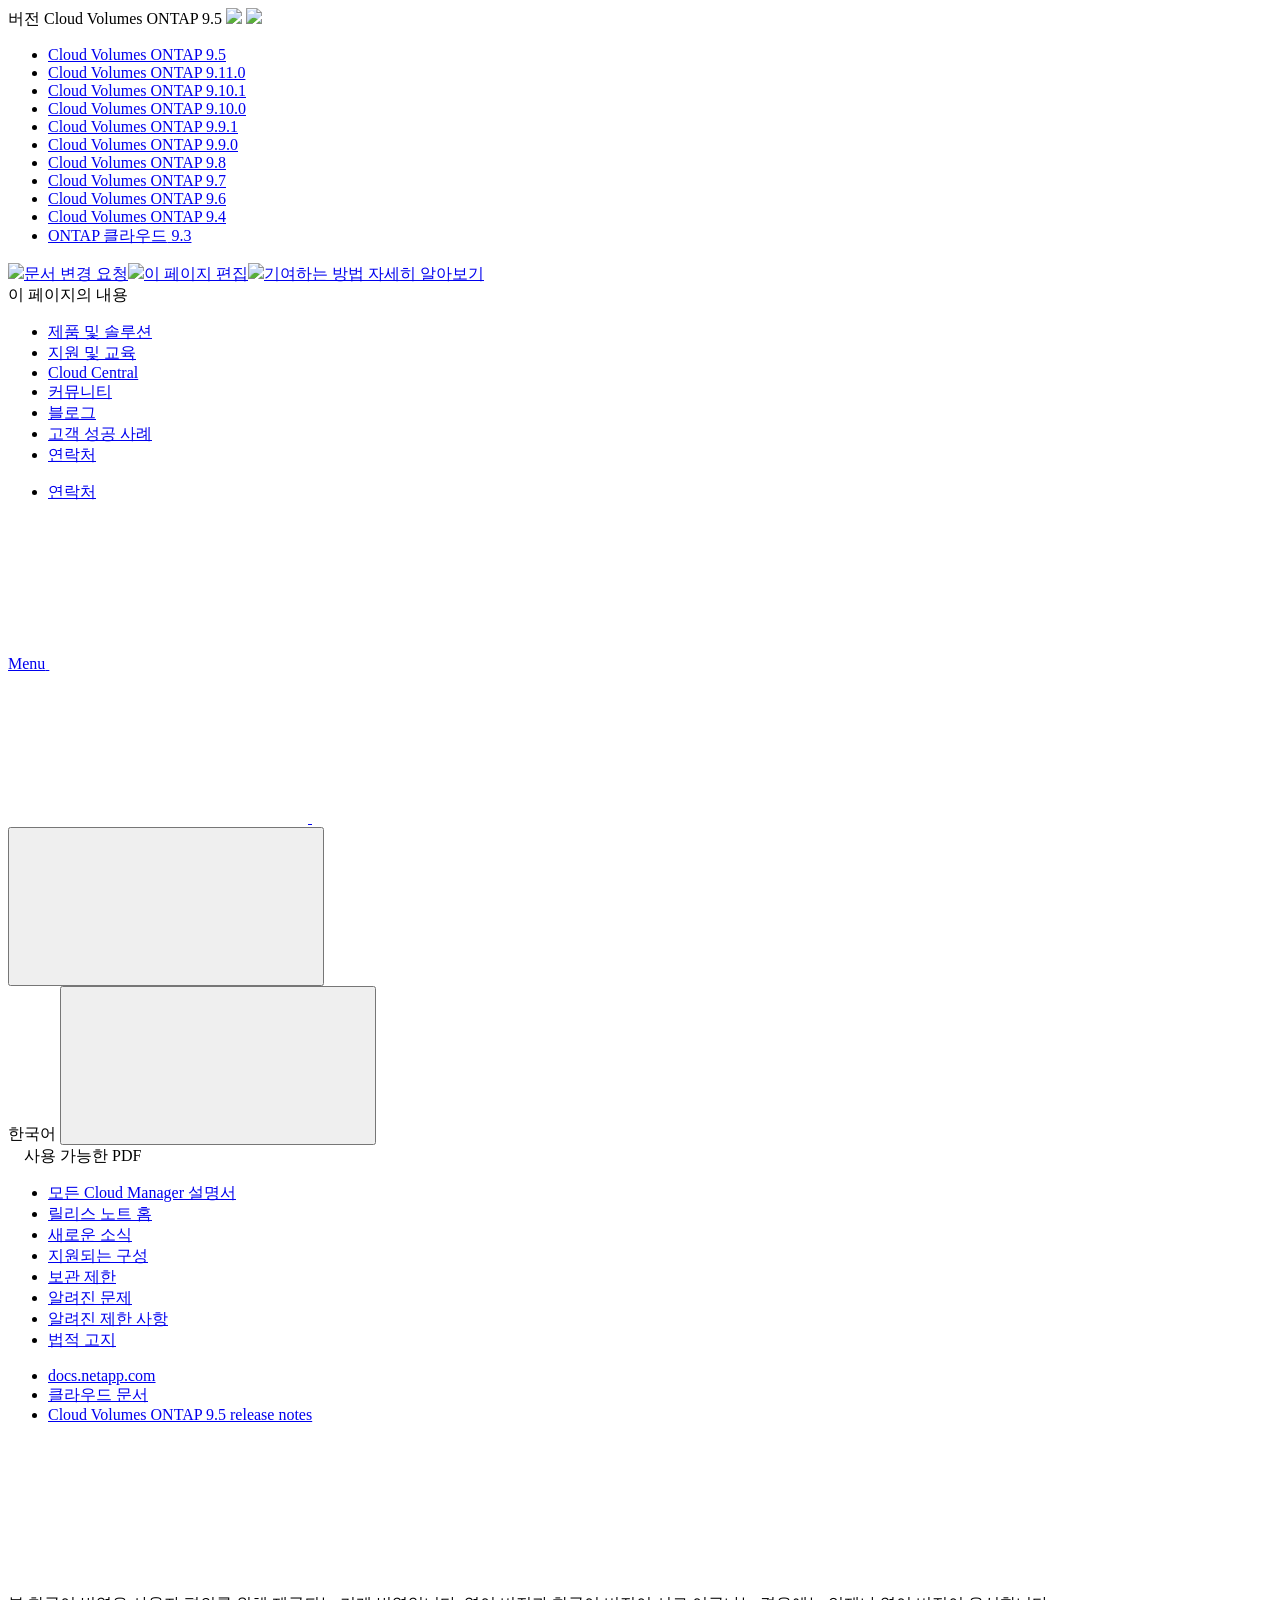
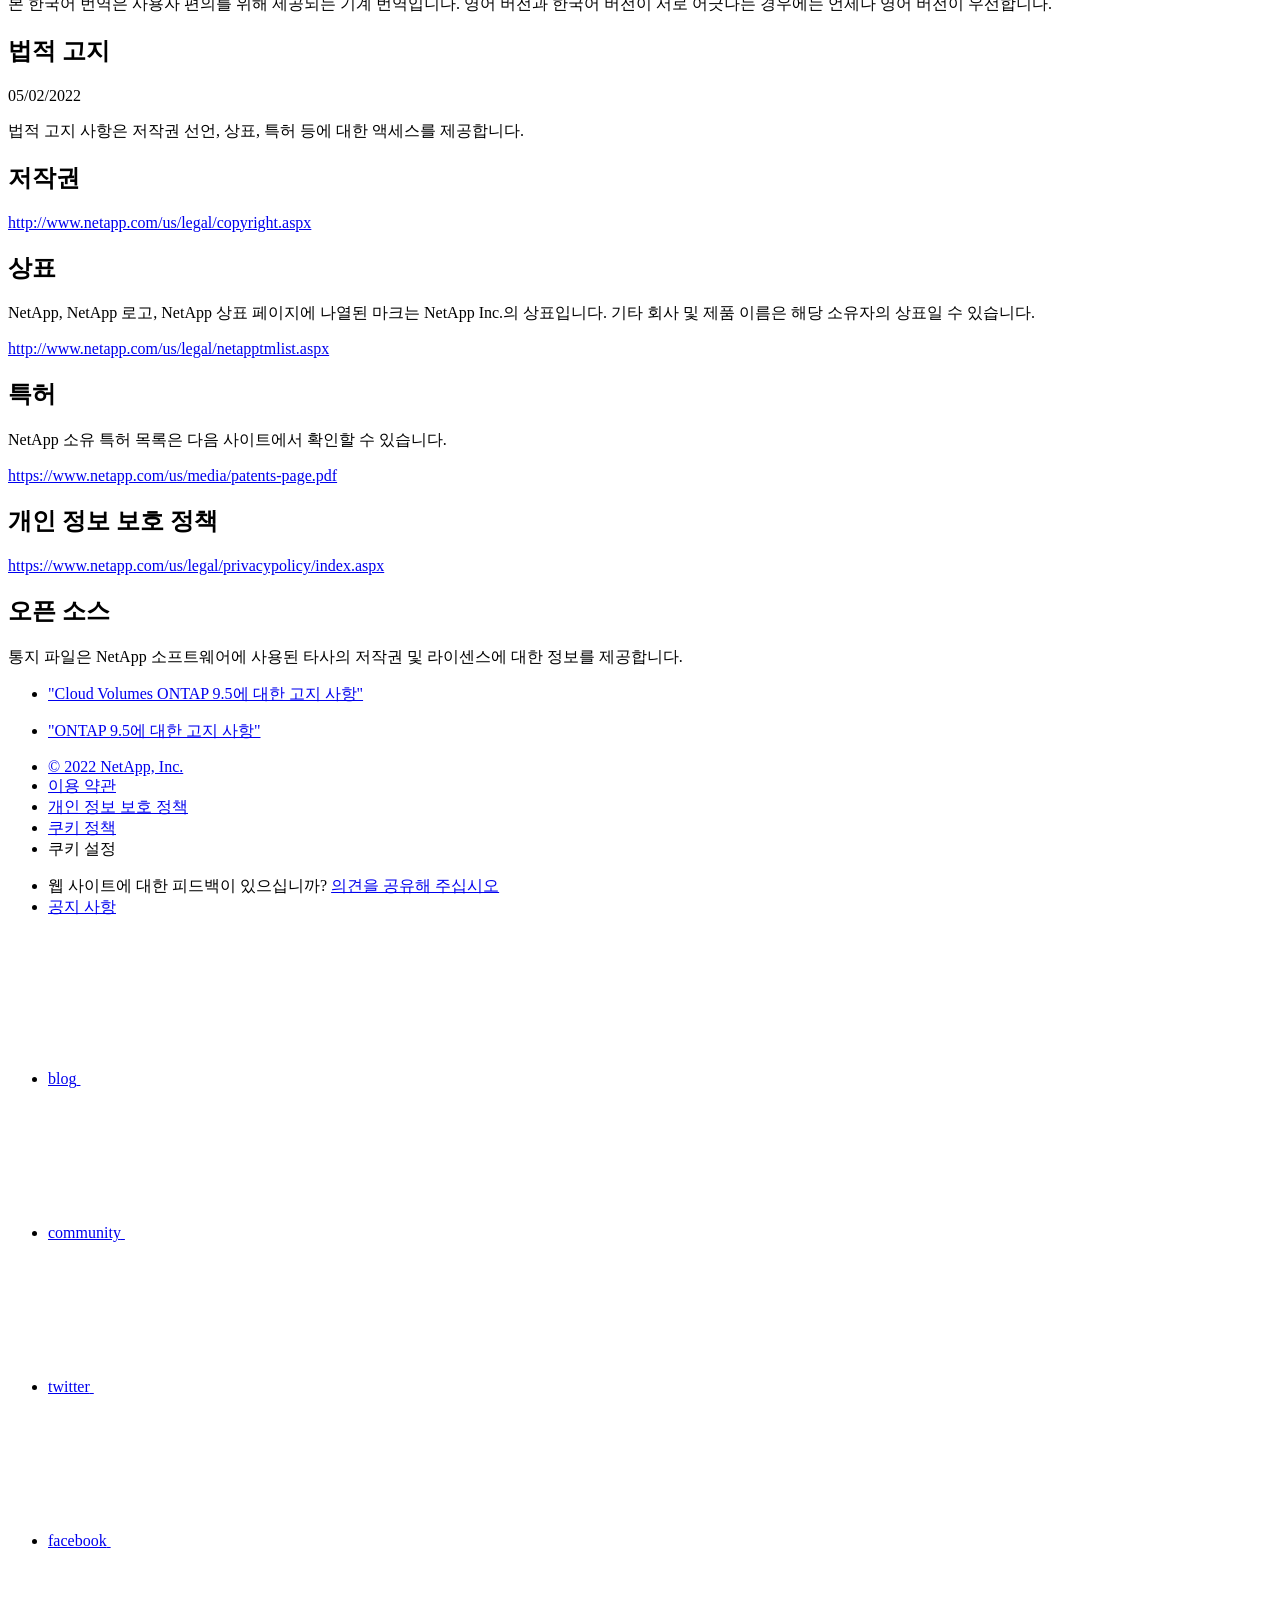
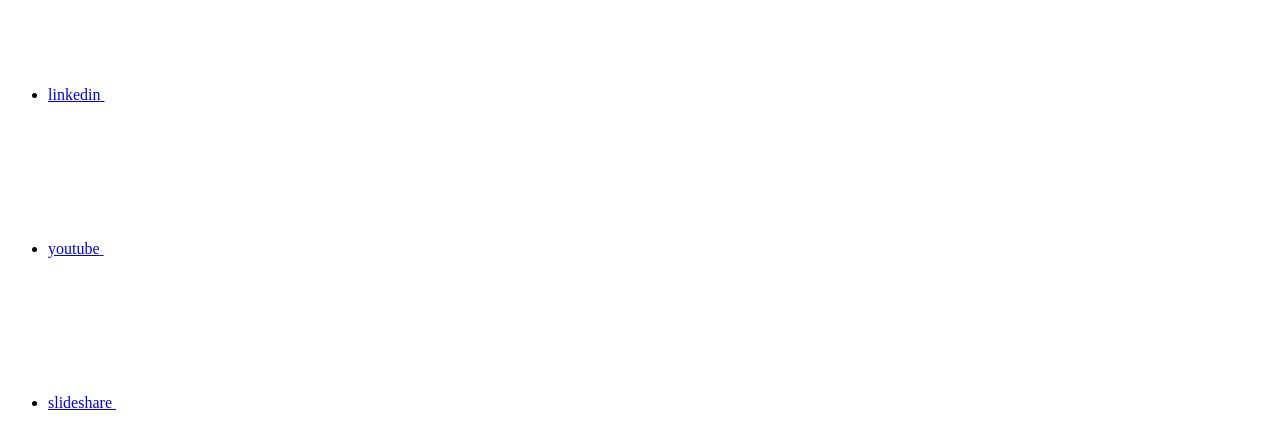
==== commit 61512595: "Deploying to gh-pages from  @ 01dcfc0076db73e0cf9af5b2dafec875514bbe0c 🚀" ====
--- a/legal-notices.html
+++ b/legal-notices.html
@@ -187,6 +187,13 @@
     <li>
       
       <a href="https://docs.netapp.com/ko-kr/cloud-volumes-ontap-relnotes/legal-notices.html" target="_self">
+        <span translate="no" class="notranslate"><span>Cloud Volumes ONTAP</span><span class="version"> 9.11.0</span></span>
+      </a>
+                     
+    </li>
+    <li>
+      
+      <a href="https://docs.netapp.com/ko-kr/cloud-volumes-ontap-9101-relnotes/legal-notices.html" target="_self">
         <span translate="no" class="notranslate"><span>Cloud Volumes ONTAP</span><span class="version"> 9.10.1</span></span>
       </a>
                      
@@ -372,11 +379,11 @@
           <ul class="n-menu__list">
             <li class="n-menu__list-column">
               <ul class="n-menu__list"><li class="n-menu__list-item n-menu__list-item--level-1">
-                  <a href="https://docs.netapp.com/ko-kr/cloud-volumes-ontap-95-relnotes/legal-notices.html" class="n-menu__header-text"><span translate="no" class="notranslate">한국어</span></a>
-                </li><li class="n-menu__list-item n-menu__list-item--level-1">
                   <a href="https://docs.netapp.com/us-en/cloud-volumes-ontap-95-relnotes/legal-notices.html" class="n-menu__header-text"><span translate="no" class="notranslate">English</span></a>
                 </li><li class="n-menu__list-item n-menu__list-item--level-1">
                   <a href="https://docs.netapp.com/ja-jp/cloud-volumes-ontap-95-relnotes/legal-notices.html" class="n-menu__header-text"><span translate="no" class="notranslate">日本語</span></a>
+                </li><li class="n-menu__list-item n-menu__list-item--level-1">
+                  <a href="https://docs.netapp.com/ko-kr/cloud-volumes-ontap-95-relnotes/legal-notices.html" class="n-menu__header-text"><span translate="no" class="notranslate">한국어</span></a>
                 </li><li class="n-menu__list-item n-menu__list-item--level-1">
                   <a href="https://docs.netapp.com/zh-cn/cloud-volumes-ontap-95-relnotes/legal-notices.html" class="n-menu__header-text"><span translate="no" class="notranslate">简体中文</span></a>
                 </li></ul>
@@ -543,7 +550,7 @@
         </li>
         
         <li class="n-breadcrumb__list-item">
-          <a href="https://docs.netapp.com/ko-kr/cloud/">클라우드 문서</a>
+          <a href="https://docs.netapp.com/us-en/cloud/">클라우드 문서</a>
         </li>
         
 
@@ -581,7 +588,7 @@
 <p class="page-details">
   
     
-    <time datetime="2022-04-04 03:12:15 +0000">04/04/2022</time>
+    <time datetime="2022-05-02 22:38:25 +0000">05/02/2022</time>
     
   
 
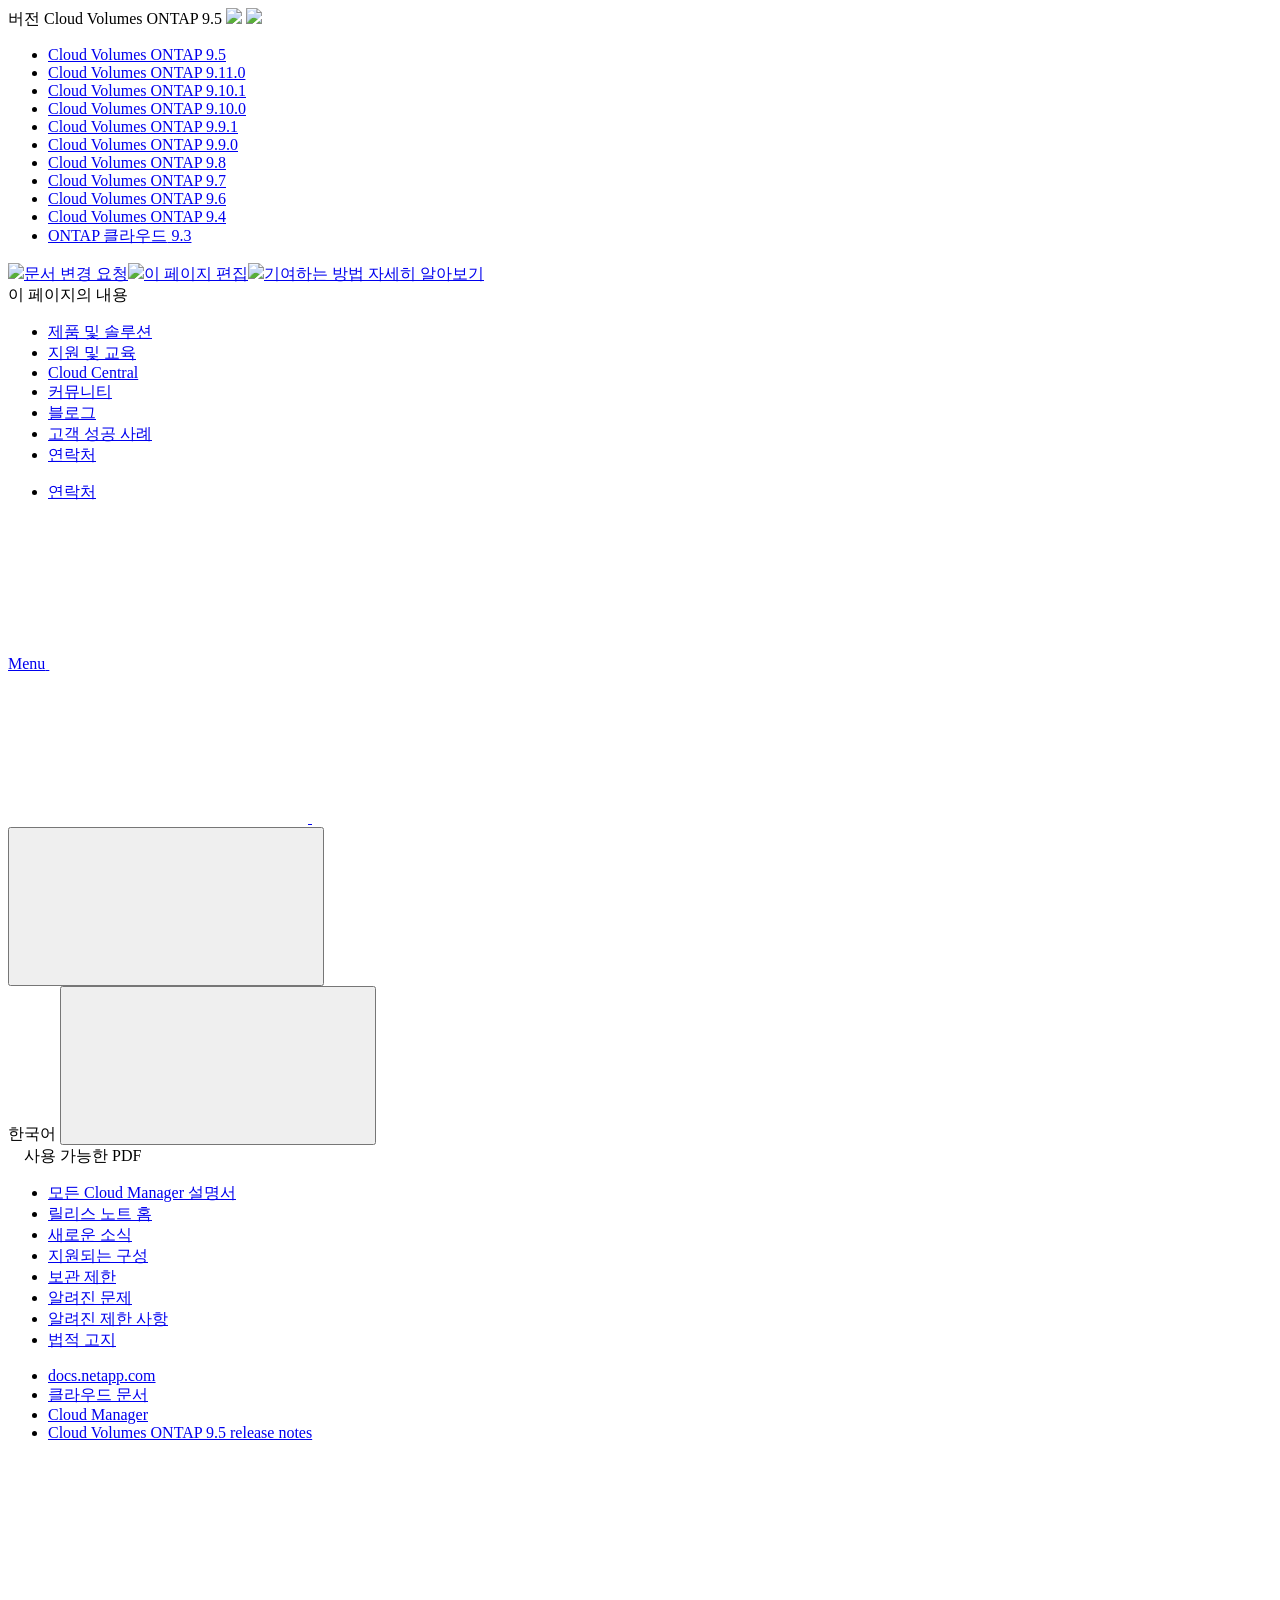
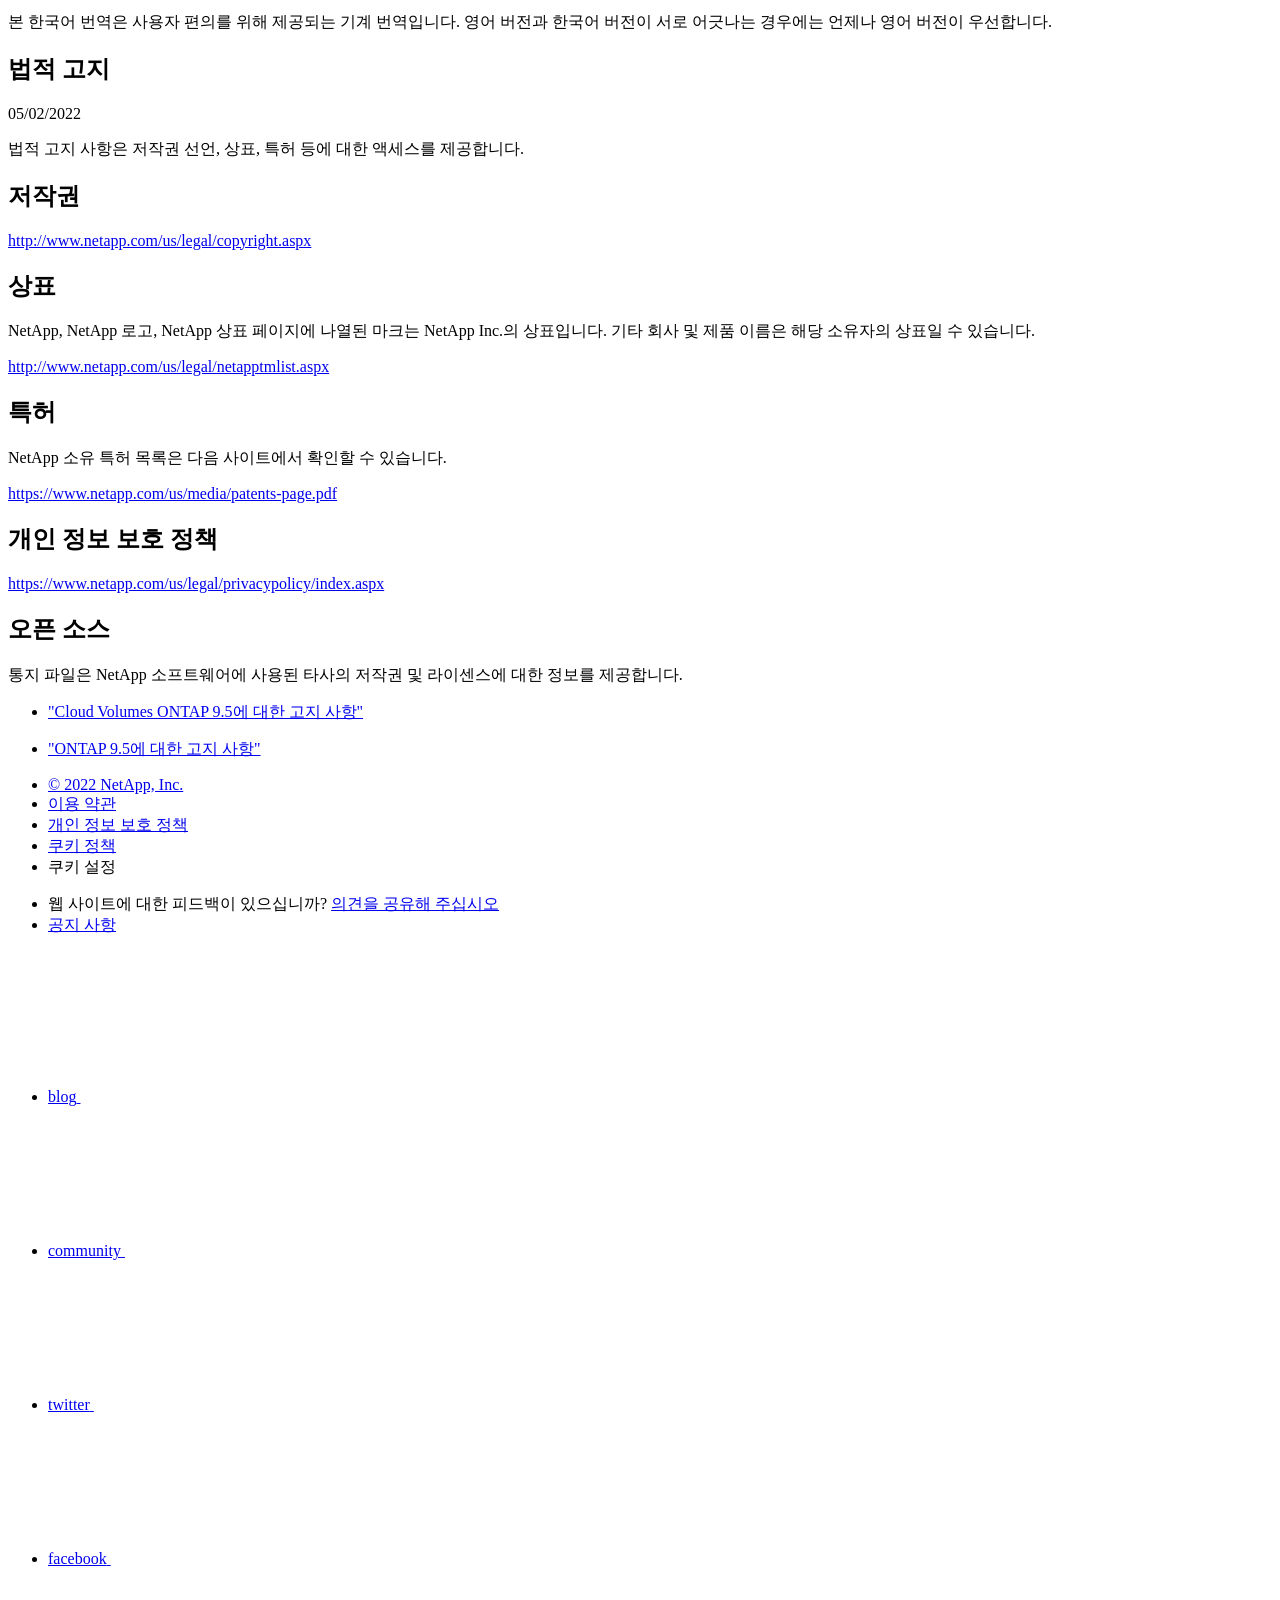
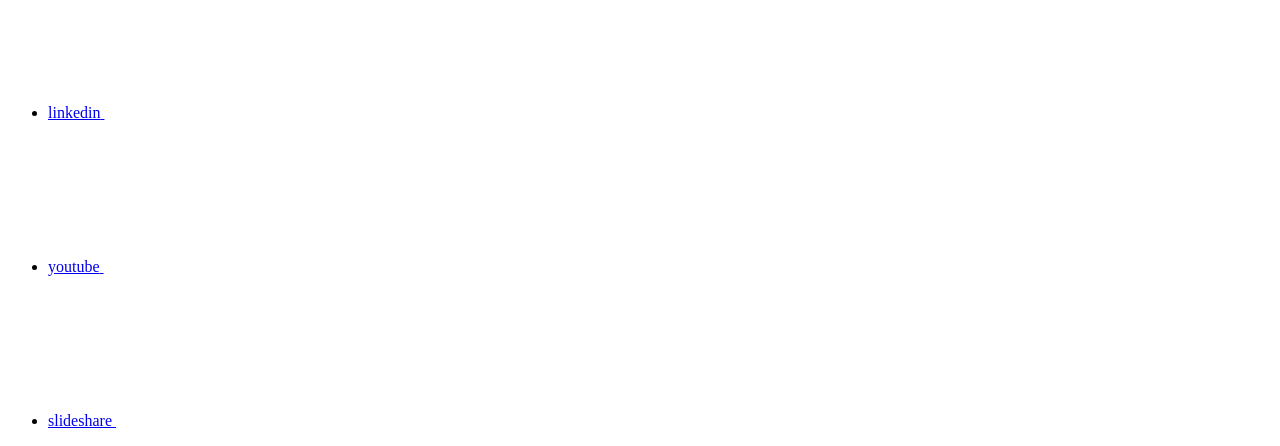
==== commit 191e2052: "Deploying to gh-pages from  @ a507a7392b97b11ea898a31da66bbf08723a625e 🚀" ====
--- a/legal-notices.html
+++ b/legal-notices.html
@@ -386,6 +386,8 @@
                   <a href="https://docs.netapp.com/ko-kr/cloud-volumes-ontap-95-relnotes/legal-notices.html" class="n-menu__header-text"><span translate="no" class="notranslate">한국어</span></a>
                 </li><li class="n-menu__list-item n-menu__list-item--level-1">
                   <a href="https://docs.netapp.com/zh-cn/cloud-volumes-ontap-95-relnotes/legal-notices.html" class="n-menu__header-text"><span translate="no" class="notranslate">简体中文</span></a>
+                </li><li class="n-menu__list-item n-menu__list-item--level-1">
+                  <a href="https://docs.netapp.com/zh-tw/cloud-volumes-ontap-95-relnotes/legal-notices.html" class="n-menu__header-text"><span translate="no" class="notranslate">繁體中文</span></a>
                 </li></ul>
             </li>
           </ul>
@@ -555,6 +557,10 @@
         
 
         
+        <li class="n-breadcrumb__list-item">
+          <a href="https://docs.netapp.com/ko-kr/cloud-manager-family/">Cloud Manager</a>
+        </li>
+        
 
         <li class="n-breadcrumb__list-item">
           <a href="/ko-kr/cloud-volumes-ontap-95-relnotes/">Cloud&nbsp;Volumes&nbsp;ONTAP&nbsp;9.5&nbsp;release&nbsp;notes</a>
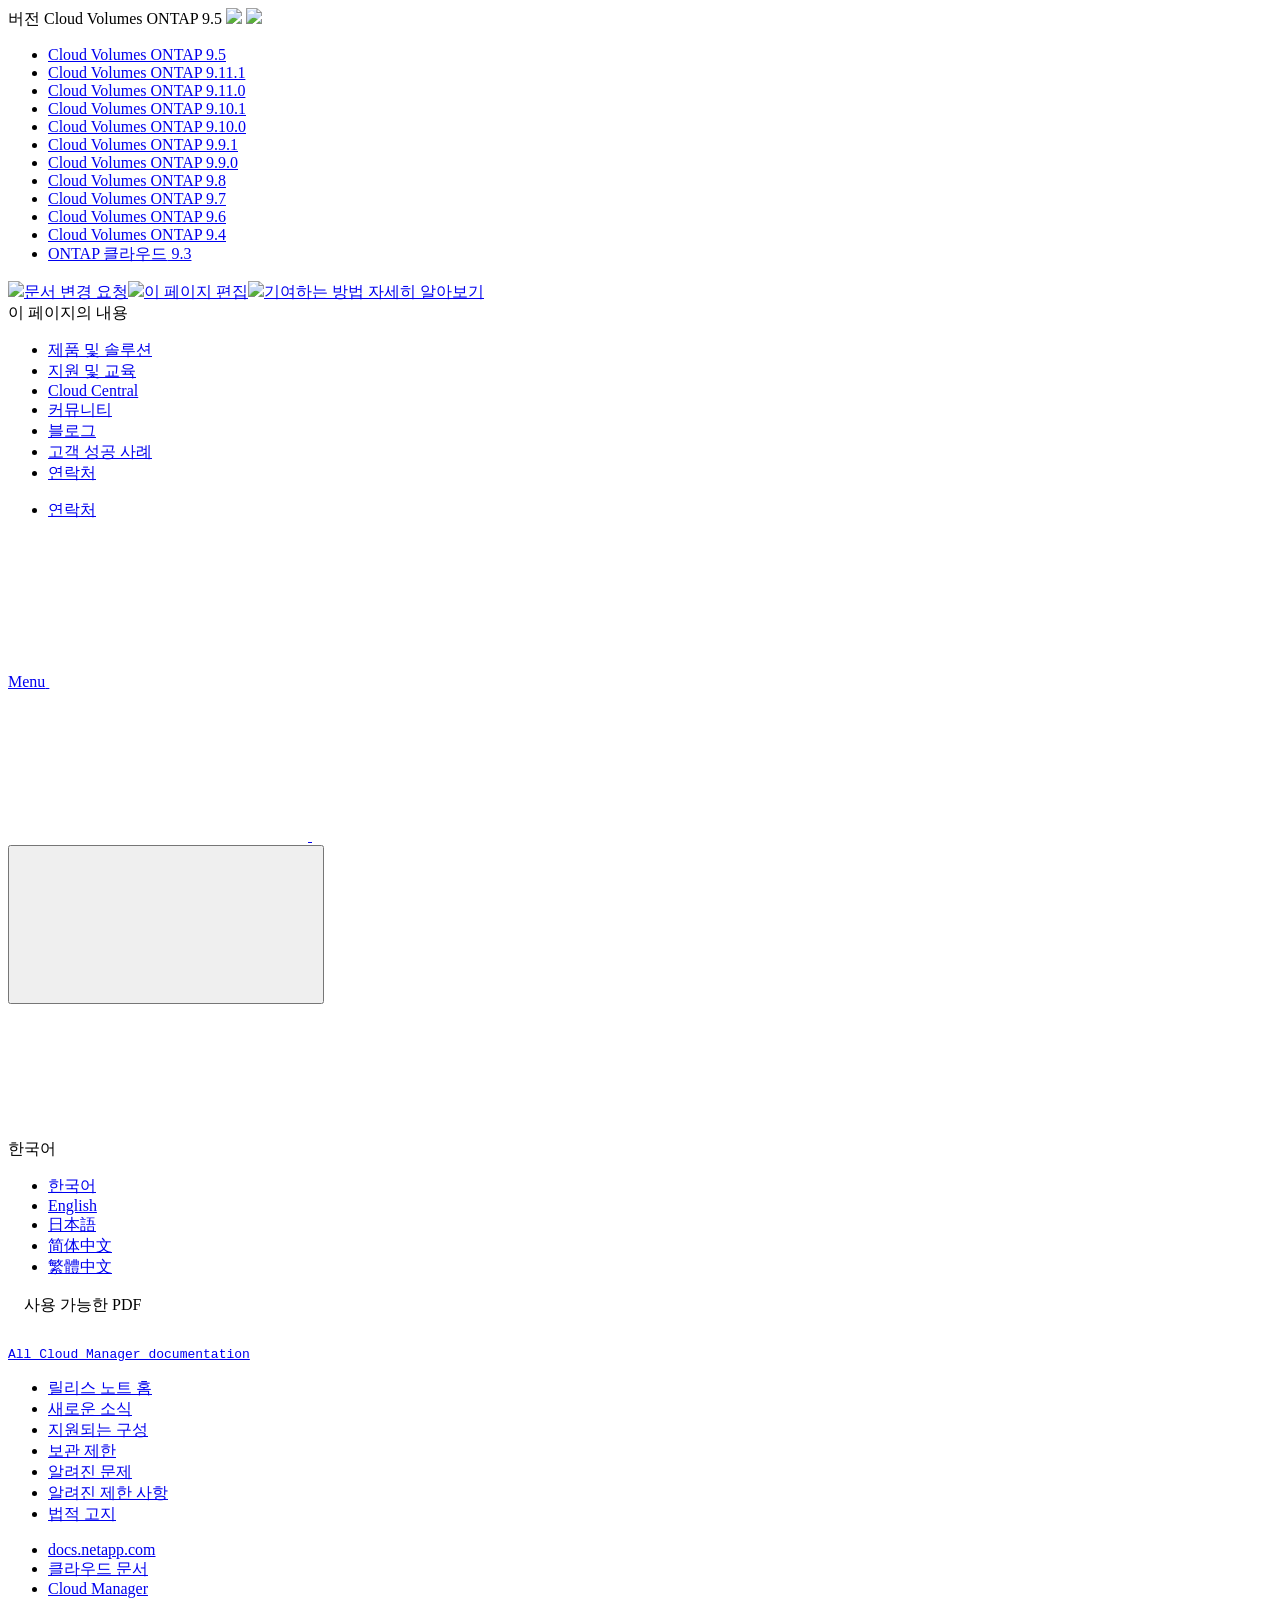
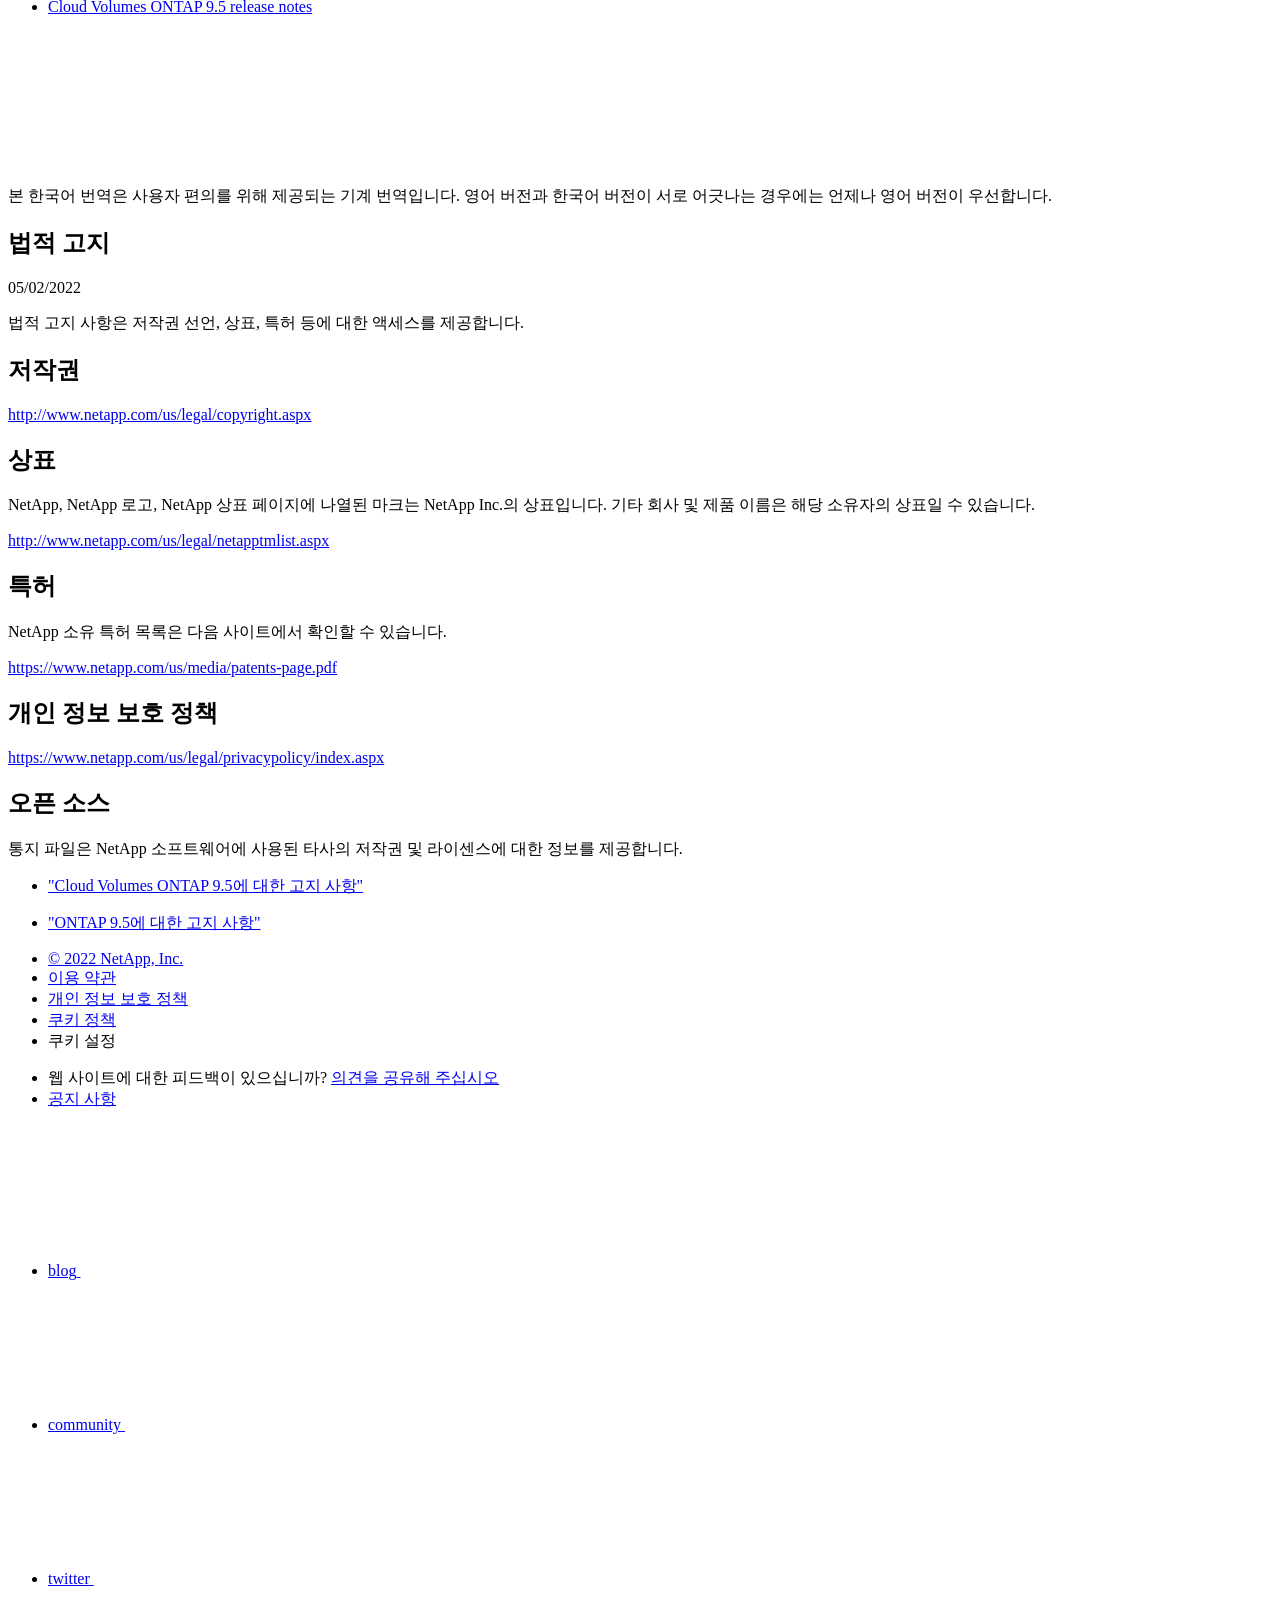
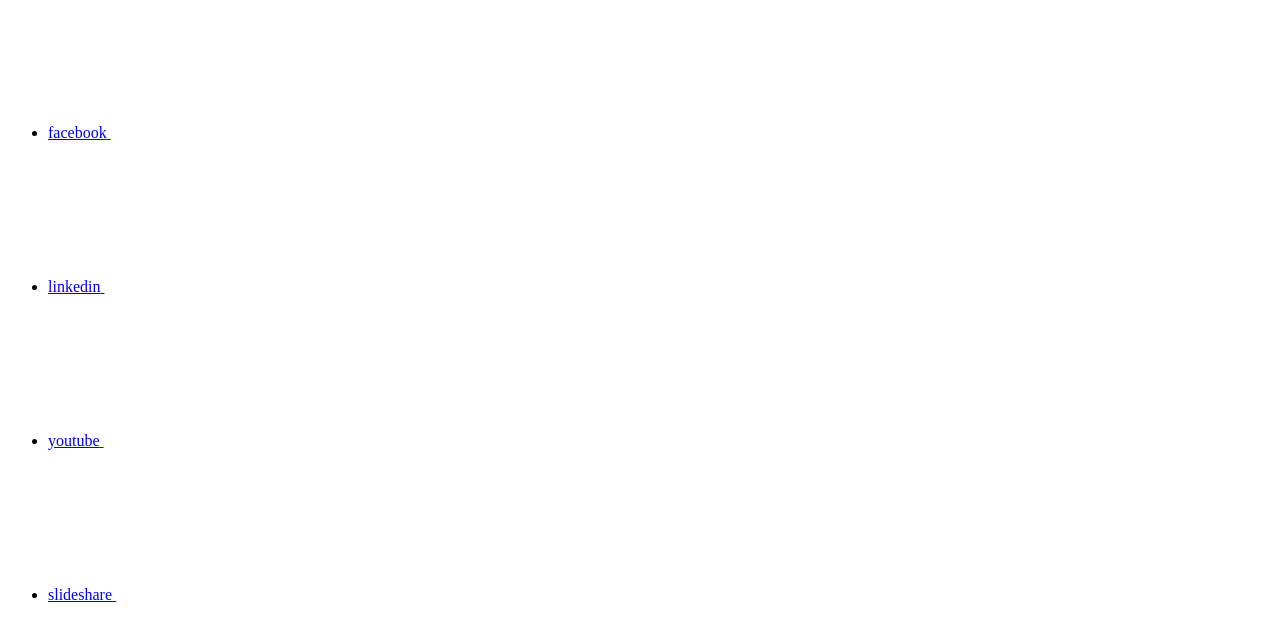
==== commit 84fa8048: "Deploying to gh-pages from  @ 9e1768a1841bd34b28e3367fc094f47d78583189 🚀" ====
--- a/legal-notices.html
+++ b/legal-notices.html
@@ -187,6 +187,13 @@
     <li>
       
       <a href="https://docs.netapp.com/ko-kr/cloud-volumes-ontap-relnotes/legal-notices.html" target="_self">
+        <span translate="no" class="notranslate"><span>Cloud Volumes ONTAP</span><span class="version"> 9.11.1</span></span>
+      </a>
+                     
+    </li>
+    <li>
+      
+      <a href="https://docs.netapp.com/ko-kr/cloud-volumes-ontap-9110-relnotes/legal-notices.html" target="_self">
         <span translate="no" class="notranslate"><span>Cloud Volumes ONTAP</span><span class="version"> 9.11.0</span></span>
       </a>
                      
@@ -364,35 +371,27 @@
     </div>
   </div>
   <div class="n-property-bar__toolbar">
-    <!-- Start Language Selector --><div id="ie-i18n" class="n-property-bar__lang-selector">
-      <div id="ie-i18n-menu">
-      <span class="ie-i18n-lang">한국어</span>
-        <button class="ie-i18n-icon-container" type="button">
+    <!-- Start Language Selector --><div id="language-dropdown" class="custom-dropdown custom-dropdown-lang">
+      <div class="custom-dropdown-select custom-dropdown-select-lang">
+      <span class="lang-name">한국어</span>
           <svg class="n-globe__icon" aria-labelledby="title">
             <title>globe</title>
             <use xmlns:xlink="http://www.w3.org/1999/xlink" xlink:href="/ko-kr/cloud-volumes-ontap-95-relnotes/common/svg/sprite.svg#globe"></use>
           </svg>
         </button>
       </div>
-      <div id="n-property-navigation-bar__menu--language-selector" class="ie-i18n-results-container n-menu n-menu--v3 n-menu--is-active" style="display: none;">
-        <div class="n-language-selector-menu">
-          <ul class="n-menu__list">
-            <li class="n-menu__list-column">
-              <ul class="n-menu__list"><li class="n-menu__list-item n-menu__list-item--level-1">
-                  <a href="https://docs.netapp.com/us-en/cloud-volumes-ontap-95-relnotes/legal-notices.html" class="n-menu__header-text"><span translate="no" class="notranslate">English</span></a>
-                </li><li class="n-menu__list-item n-menu__list-item--level-1">
-                  <a href="https://docs.netapp.com/ja-jp/cloud-volumes-ontap-95-relnotes/legal-notices.html" class="n-menu__header-text"><span translate="no" class="notranslate">日本語</span></a>
-                </li><li class="n-menu__list-item n-menu__list-item--level-1">
-                  <a href="https://docs.netapp.com/ko-kr/cloud-volumes-ontap-95-relnotes/legal-notices.html" class="n-menu__header-text"><span translate="no" class="notranslate">한국어</span></a>
-                </li><li class="n-menu__list-item n-menu__list-item--level-1">
-                  <a href="https://docs.netapp.com/zh-cn/cloud-volumes-ontap-95-relnotes/legal-notices.html" class="n-menu__header-text"><span translate="no" class="notranslate">简体中文</span></a>
-                </li><li class="n-menu__list-item n-menu__list-item--level-1">
-                  <a href="https://docs.netapp.com/zh-tw/cloud-volumes-ontap-95-relnotes/legal-notices.html" class="n-menu__header-text"><span translate="no" class="notranslate">繁體中文</span></a>
-                </li></ul>
-            </li>
-          </ul>
-        </div>
-      </div>
+
+      <ul class="custom-dropdown-menu"><li>
+          <a href="https://docs.netapp.com/ko-kr/cloud-volumes-ontap-95-relnotes/legal-notices.html" target="_self"><span translate="no" class="notranslate">한국어</span></a>
+        </li><li>
+          <a href="https://docs.netapp.com/us-en/cloud-volumes-ontap-95-relnotes/legal-notices.html" target="_self"><span translate="no" class="notranslate">English</span></a>
+        </li><li>
+          <a href="https://docs.netapp.com/ja-jp/cloud-volumes-ontap-95-relnotes/legal-notices.html" target="_self"><span translate="no" class="notranslate">日本語</span></a>
+        </li><li>
+          <a href="https://docs.netapp.com/zh-cn/cloud-volumes-ontap-95-relnotes/legal-notices.html" target="_self"><span translate="no" class="notranslate">简体中文</span></a>
+        </li><li>
+          <a href="https://docs.netapp.com/zh-tw/cloud-volumes-ontap-95-relnotes/legal-notices.html" target="_self"><span translate="no" class="notranslate">繁體中文</span></a>
+        </li></ul>
     </div><!-- End Language Selector -->
 
     <div class="n-property-bar__cta"></div>
@@ -447,8 +446,6 @@
         
         <a target="_blank" href="/ko-kr/cloud-volumes-ontap-95-relnotes/pdfs/fullsite-sidebar/Cloud_Volumes_ONTAP_9_5_릴리스_정보.pdf" >
           <img src="/ko-kr/cloud-volumes-ontap-95-relnotes/images/pdf.png" width="16" height="16"/>이 문서 사이트의 PDF</a>
-
-
 
 
 
@@ -508,10 +505,10 @@
     $("#toggleContainerPdf").toggle('display');
     $(".n-pdf-body-container .zip-pdf-link-container").toggle('display');
   });
-</script><div class="sidebar-nav-container">
-  <ul id="mysidebar" class="nav"><li class=" "><a class="na-navbar-padding" href="https://docs.netapp.com/us-en/cloud-manager-family">
-        모든 Cloud Manager 설명서
-      </a></li><li class=" "><a class="na-navbar-padding" href="/ko-kr/cloud-volumes-ontap-95-relnotes/index.html">
+</script><div class="prod-nav" id="product-nav">
+  <a target="_self" class="prod-fam-nav" href="https://docs.netapp.com/ko-kr/cloud-manager-family/"><img src="/ko-kr/cloud-volumes-ontap-95-relnotes/images/left_arrow.png" alt=""><pre>All Cloud Manager documentation</pre></a>
+</div><div class="sidebar-nav-container" id="mysidebardiv">
+  <ul id="mysidebar" class="nav"><li class=" "><a class="na-navbar-padding" href="/ko-kr/cloud-volumes-ontap-95-relnotes/index.html">
         릴리스 노트 홈
       </a></li><li class=" "><a class="na-navbar-padding" href="/ko-kr/cloud-volumes-ontap-95-relnotes/reference-new.html">
         새로운 소식
@@ -810,4 +807,5 @@
     </script>
     <script src='/ko-kr/cloud-volumes-ontap-95-relnotes/js/www-ntap.js'></script>
     <script src='/ko-kr/cloud-volumes-ontap-95-relnotes/js/tabbed-blocks.js'></script>
+    <script src='/ko-kr/cloud-volumes-ontap-95-relnotes/js/sidebar.js'></script>
   </body></html>
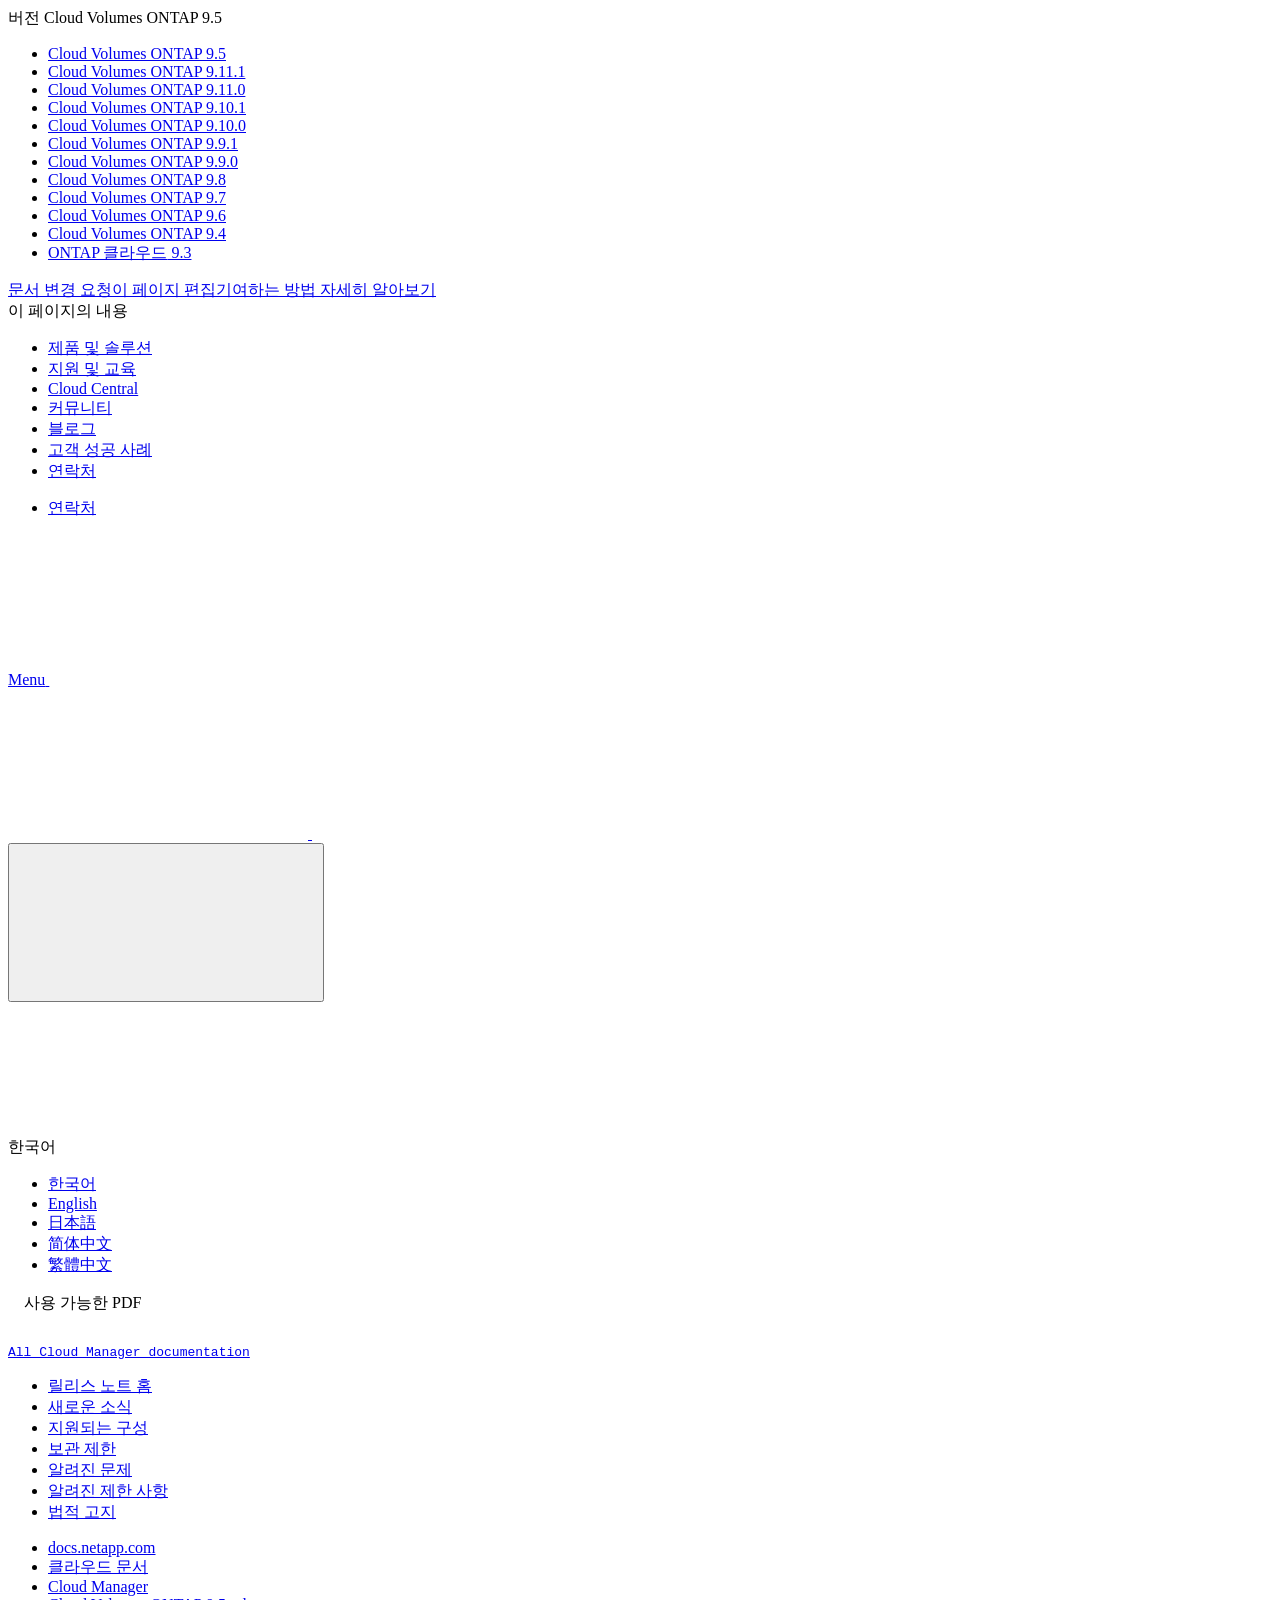
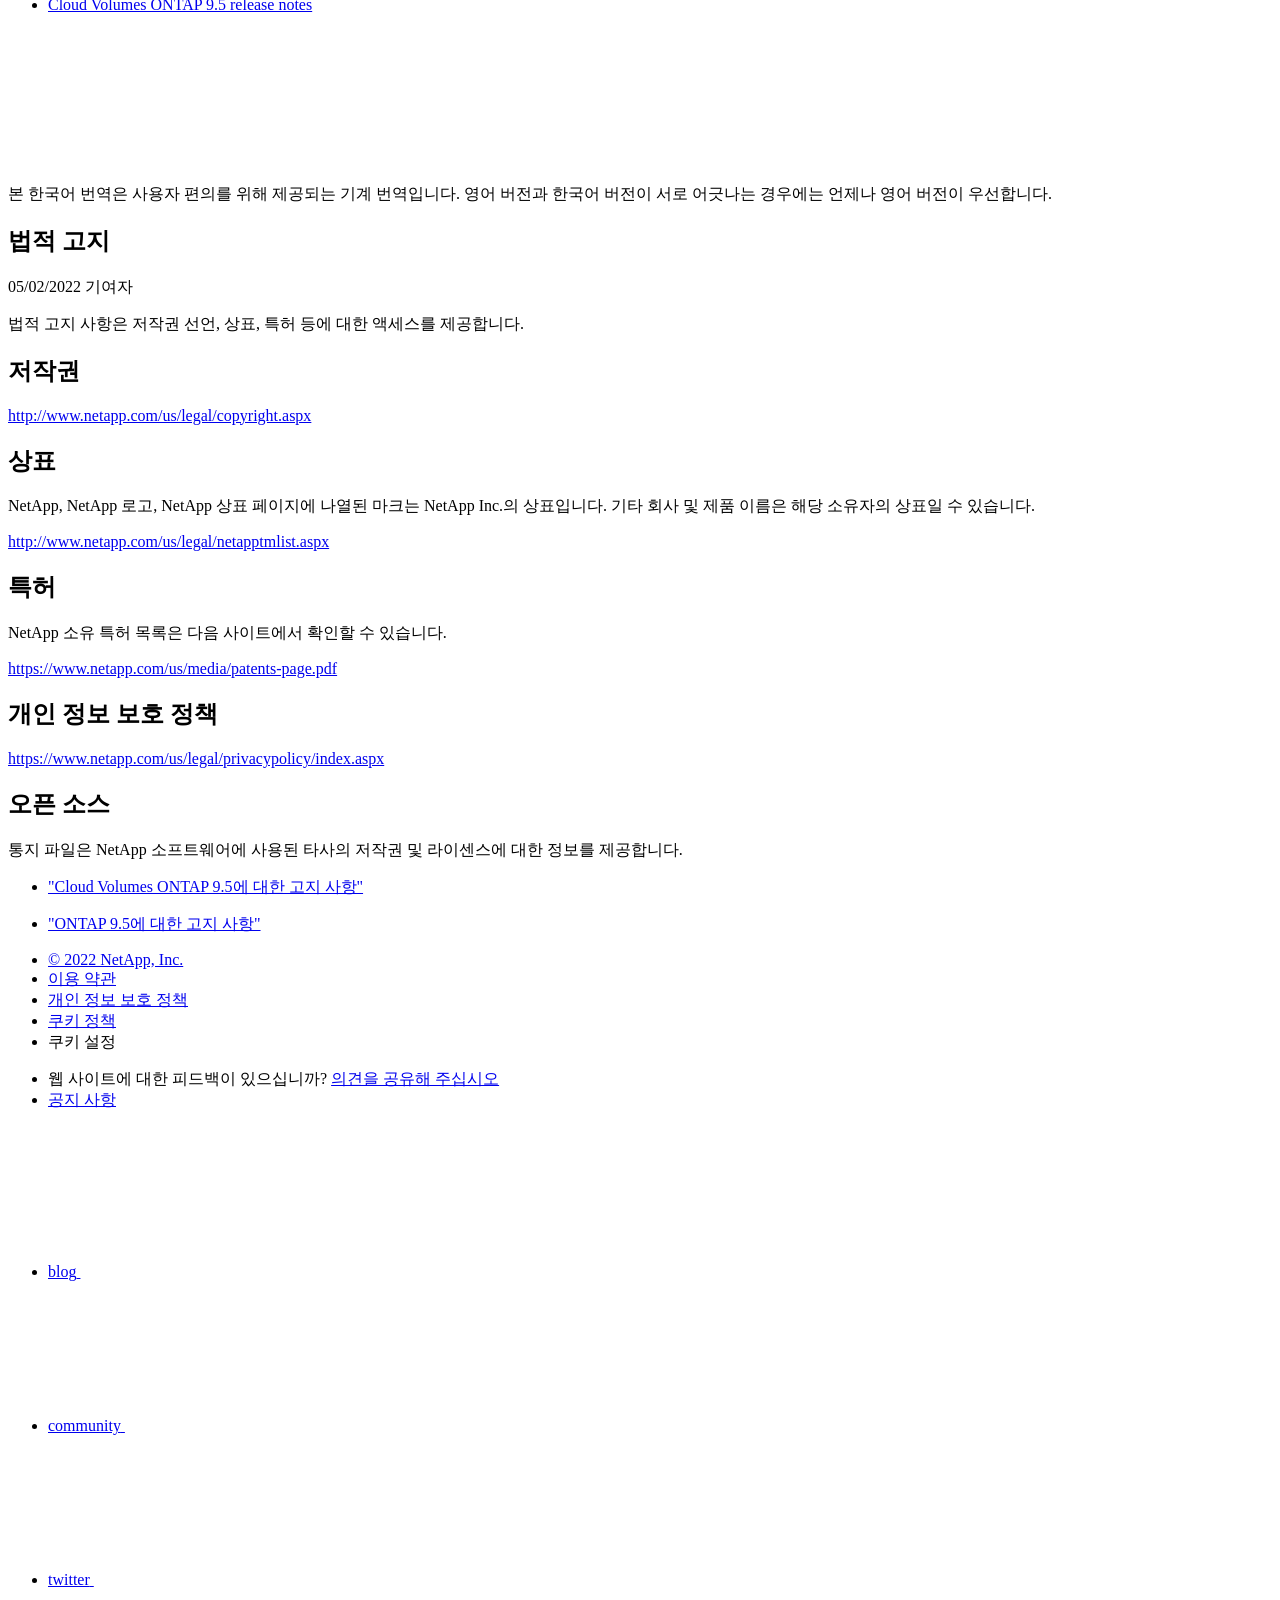
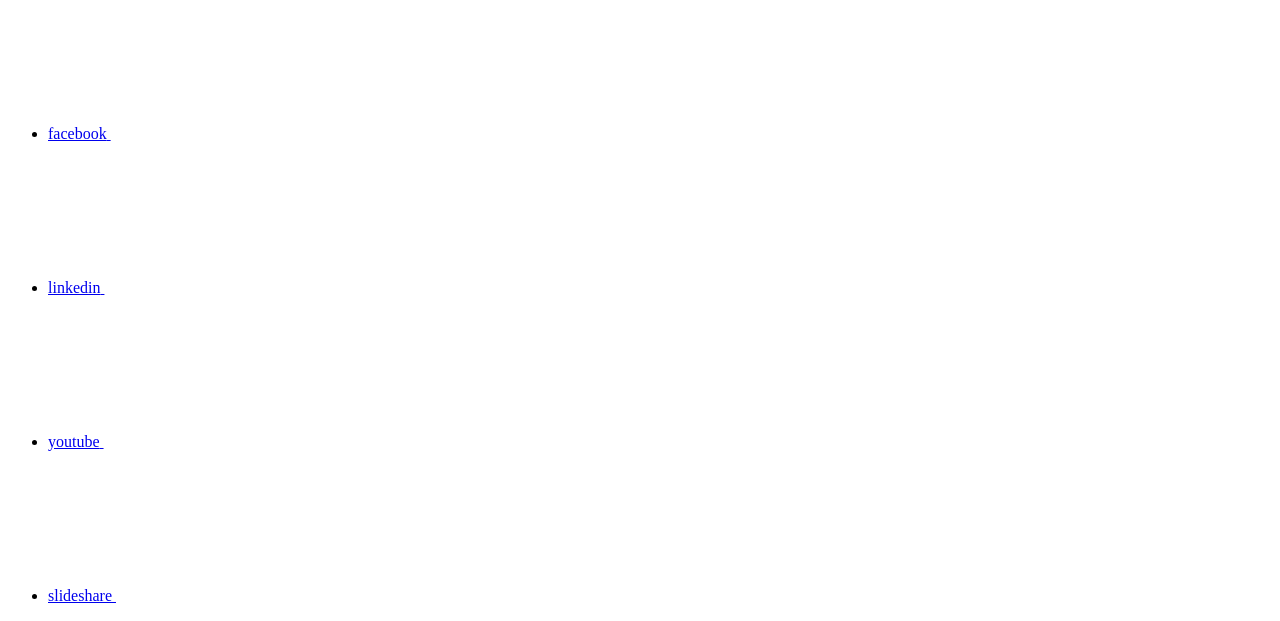
==== commit fe83f54c: "Deploying to gh-pages from  @ 78c2083718759810b93d0290d28b17c61c4bdbc9 🚀" ====
--- a/legal-notices.html
+++ b/legal-notices.html
@@ -173,8 +173,8 @@
   <div class="custom-dropdown-select unselected" title="Cloud Volumes ONTAP 9.5">
     <label>버전</label>
     <span translate="no" class="notranslate">Cloud Volumes ONTAP 9.5</span>
-    <img src="/ko-kr/cloud-volumes-ontap-95-relnotes/images/chevron_up.svg" class="custom-icon chevrondown invisible" />
-    <img src="/ko-kr/cloud-volumes-ontap-95-relnotes/images/chevron_down.svg" class="custom-icon chevronup" />
+    <img src="/ko-kr/cloud-volumes-ontap-95-relnotes/images/chevron_up.svg" alt="" class="custom-icon chevrondown invisible" />
+    <img src="/ko-kr/cloud-volumes-ontap-95-relnotes/images/chevron_down.svg" alt="" class="custom-icon chevronup" />
   </div>
 
   <ul class="custom-dropdown-menu"><li>
@@ -263,7 +263,7 @@
     </li>
     
   </ul>
-</div><div class="page-nav-contribute"><a target="_blank" href="https://github.com/NetAppDocs/cloud-volumes-ontap-95-relnotes/issues/new?body=Page%3A%20[법적 고지](https://docs.netapp.com/ko-kr/cloud-volumes-ontap-95-relnotes/legal-notices.html)" class="page-nav-contribute-link" role="button"><img src="/ko-kr/cloud-volumes-ontap-95-relnotes/images/discuss-sm.svg" class="github-icon" />문서 변경 요청</a><a target="_blank" href="https://github.com/NetAppDocs/cloud-volumes-ontap-95-relnotes/blob/main/legal-notices.adoc" class="page-nav-contribute-link" role="button"><img src="/ko-kr/cloud-volumes-ontap-95-relnotes/images/edit-sm.svg" class="github-icon" />이 페이지 편집</a><a target="_blank" href="https://docs.netapp.com/us-en/contribute/" class="page-nav-contribute-link"  ><img src="/ko-kr/cloud-volumes-ontap-95-relnotes/images/article-sm.svg" class="github-icon" />기여하는 방법 자세히 알아보기</a></div>
+</div><div class="page-nav-contribute"><a target="_blank" href="https://github.com/NetAppDocs/cloud-volumes-ontap-95-relnotes/issues/new?body=Page%3A%20[법적 고지](https://docs.netapp.com/ko-kr/cloud-volumes-ontap-95-relnotes/legal-notices.html)" class="page-nav-contribute-link" role="button"><img src="/ko-kr/cloud-volumes-ontap-95-relnotes/images/discuss-sm.svg" alt="" class="github-icon" />문서 변경 요청</a><a target="_blank" href="https://github.com/NetAppDocs/cloud-volumes-ontap-95-relnotes/blob/main/legal-notices.adoc" class="page-nav-contribute-link" role="button"><img src="/ko-kr/cloud-volumes-ontap-95-relnotes/images/edit-sm.svg" alt="" class="github-icon" />이 페이지 편집</a><a target="_blank" href="https://docs.netapp.com/us-en/contribute/" class="page-nav-contribute-link"  ><img src="/ko-kr/cloud-volumes-ontap-95-relnotes/images/article-sm.svg" alt="" class="github-icon" />기여하는 방법 자세히 알아보기</a></div>
     <div class="page-nav-container">
       <nav class="page-nav-fixed">
         <div class="page-nav-title">이 페이지의 내용</div>
@@ -352,11 +352,13 @@
           <div id="react-search" 
           data-search-html="/ko-kr/cloud-volumes-ontap-95-relnotes/search.html"
           data-type="widget" 
-          data-placeholder="설명서 검색" 
-          data-no-results-found="{query}에 대한 결과를 찾을 수 없음" 
-          data-did-you-mean="{suggestion}을(를) 검색해보십시오." 
-          data-no-results-found-did-you-mean="{query}에 대한 결과를 찾을 수 없습니다. {suggestion}을(를) 검색하려 하셨습니까?" 
-          data-results-found="{hitCount}개의 결과를 찾음"  
+          data-placeholder="설명서 검색"
+          data-no-results-found="{query}에 대한 결과를 찾을 수 없음"
+          data-did-you-mean="{suggestion}을(를) 검색해보십시오."
+          data-no-results-found-did-you-mean="{query}에 대한 결과를 찾을 수 없습니다. {suggestion}을(를) 검색하려 하셨습니까?"
+          data-results-found="{hitCount}개의 결과를 찾음"
+          data-error-message="We're sorry, an issue occurred when fetching your results. Please try again."
+          data-error-reset="Reset Search"
           data-sk-es-pf-indexes=""
           data-flavor=""></div>
           <button class="n-property-bar__search-toggle-button" type="button">
@@ -435,7 +437,7 @@
   <div class="col-md-3" id="sidebar-height">
       <div class="n-pdf-header">
   <a id="toggleButtonPdf" class="n-pdf-button" type="button">
-    <img src="/ko-kr/cloud-volumes-ontap-95-relnotes/images/pdf.png" width="16" height="16"/>사용 가능한 PDF<span>
+    <img src="/ko-kr/cloud-volumes-ontap-95-relnotes/images/pdf.png" alt="" width="16" height="16"/>사용 가능한 PDF<span>
     </span>
   </a>
 </div>
@@ -445,34 +447,26 @@
         
         
         <a target="_blank" href="/ko-kr/cloud-volumes-ontap-95-relnotes/pdfs/fullsite-sidebar/Cloud_Volumes_ONTAP_9_5_릴리스_정보.pdf" >
-          <img src="/ko-kr/cloud-volumes-ontap-95-relnotes/images/pdf.png" width="16" height="16"/>이 문서 사이트의 PDF</a>
-
-
-
-
-
-
-
-
-
-
-
-
-    <ul class="subfolders" style="display:none;"><li class="active pdf-hide">
-  <a target="_blank" href="/ko-kr/cloud-volumes-ontap-95-relnotes/pdfs/pages/legal-notices.pdf" >
-    <img src="/ko-kr/cloud-volumes-ontap-95-relnotes/images/pdf.png" width="16" height="16"/>
-    PDF of this page
-  </a>
-</li>
-
-</ul>
-  
-
+          <img src="/ko-kr/cloud-volumes-ontap-95-relnotes/images/pdf.png" alt="" width="16" height="16"/>이 문서 사이트의 PDF</a>
+
+
+
+
+
+
+
+
+
+
+
+
+    <ul class="subfolders" id="pdf-remove" style="display:none;"><li class="active"></li></ul>
+  
 
 </li></ul>
   <div class="zip-pdf-link-container" style="display: none;">   
     <a href="#" id="zipPdf">
-      <img src="/ko-kr/cloud-volumes-ontap-95-relnotes/images/pdf-zip.png" width="16" height="16"/>
+      <img src="/ko-kr/cloud-volumes-ontap-95-relnotes/images/pdf-zip.png" alt="" width="16" height="16"/>
       <pre>별도의 PDF 문서 모음<span class="zip-size"></span></pre>
     </a><div id="zip-link-popup" class="hide">
     <div class="inner-modal">
@@ -595,6 +589,9 @@
     
   
 
+<span>기여자
+</span>
+
 
 </p>
 
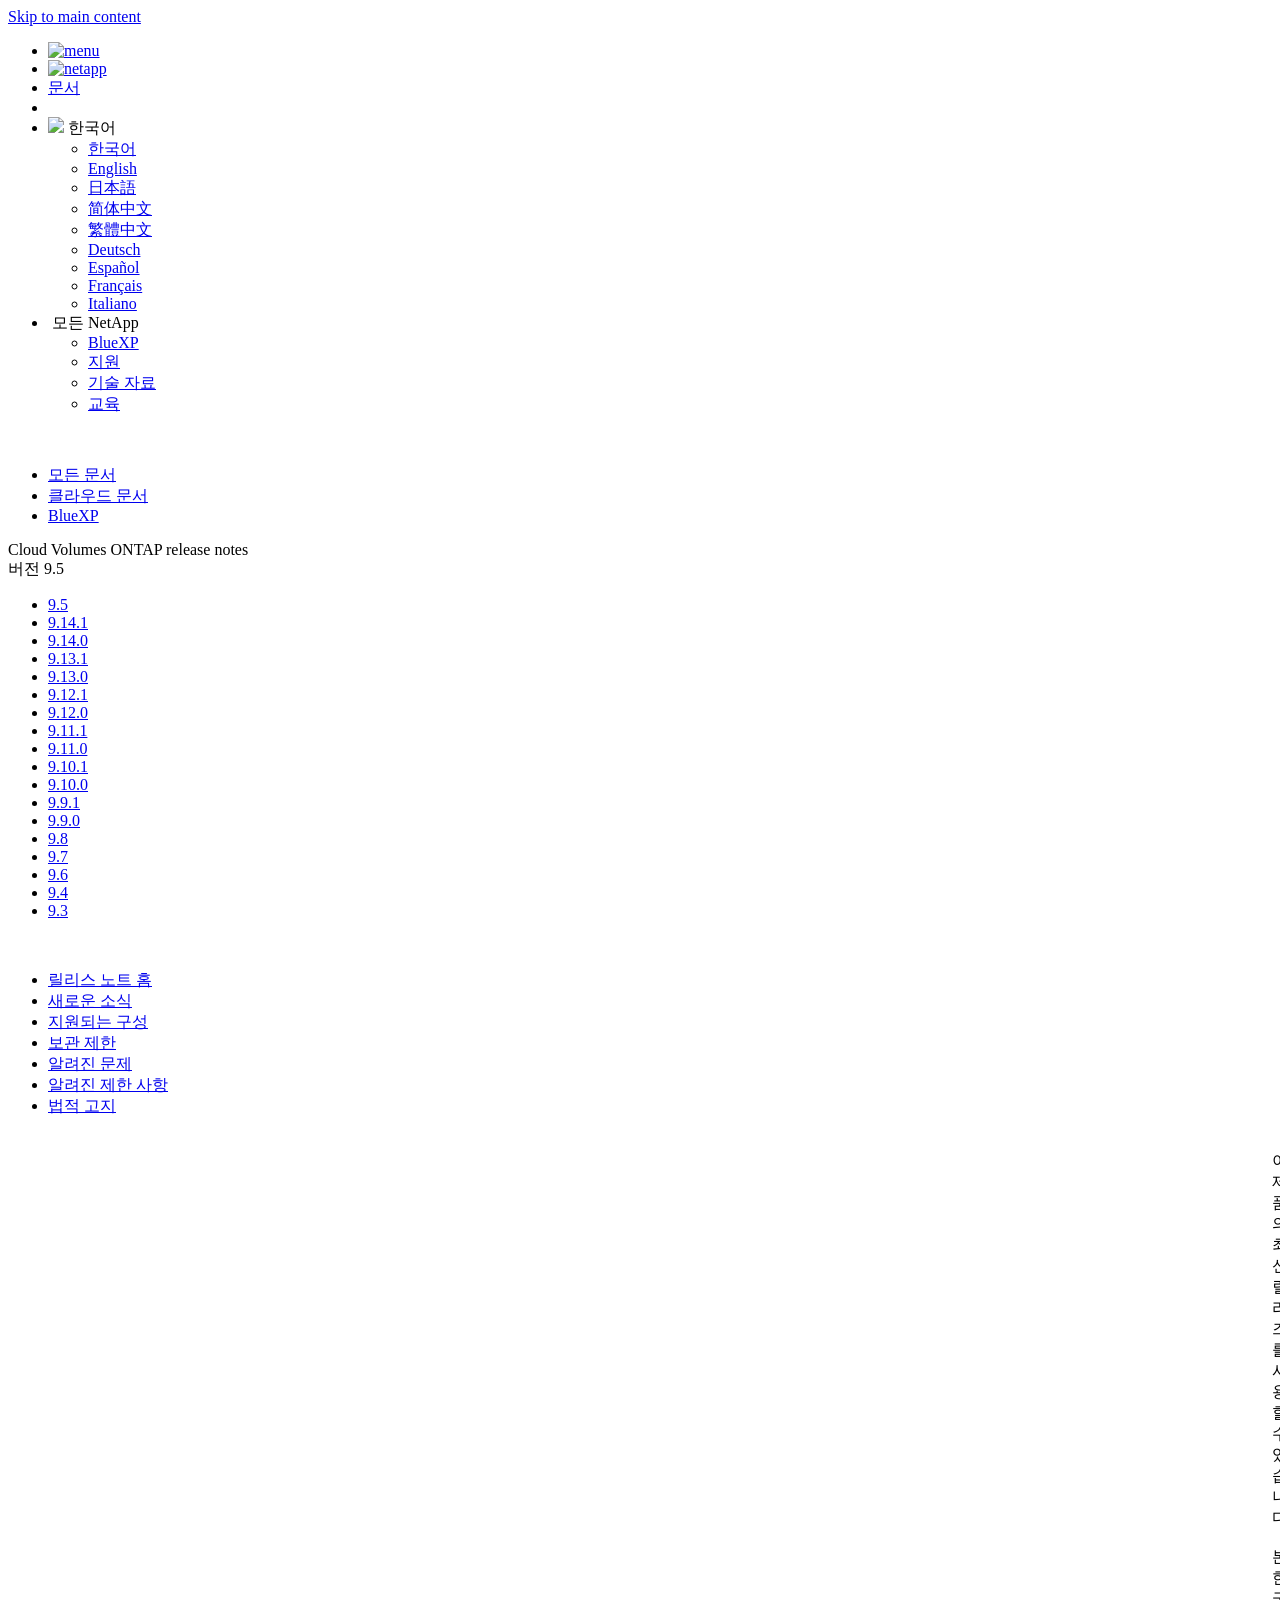
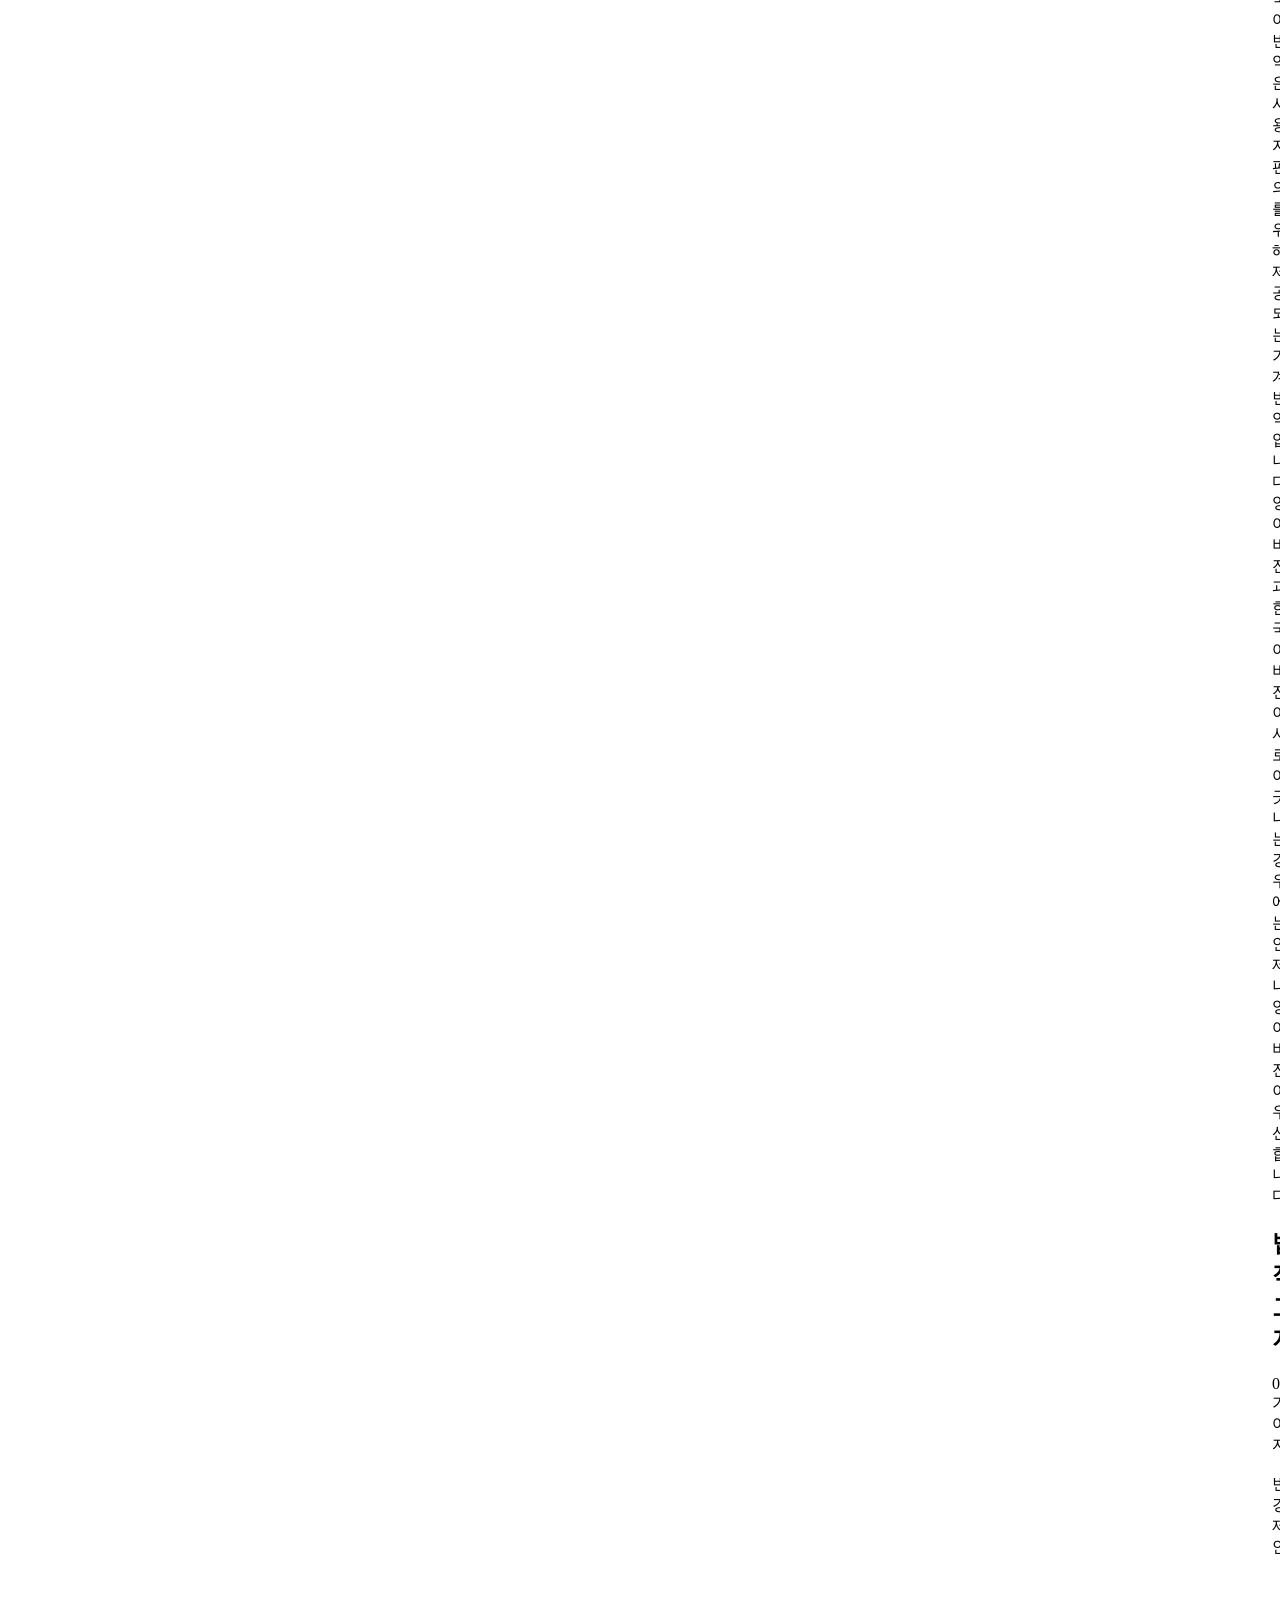
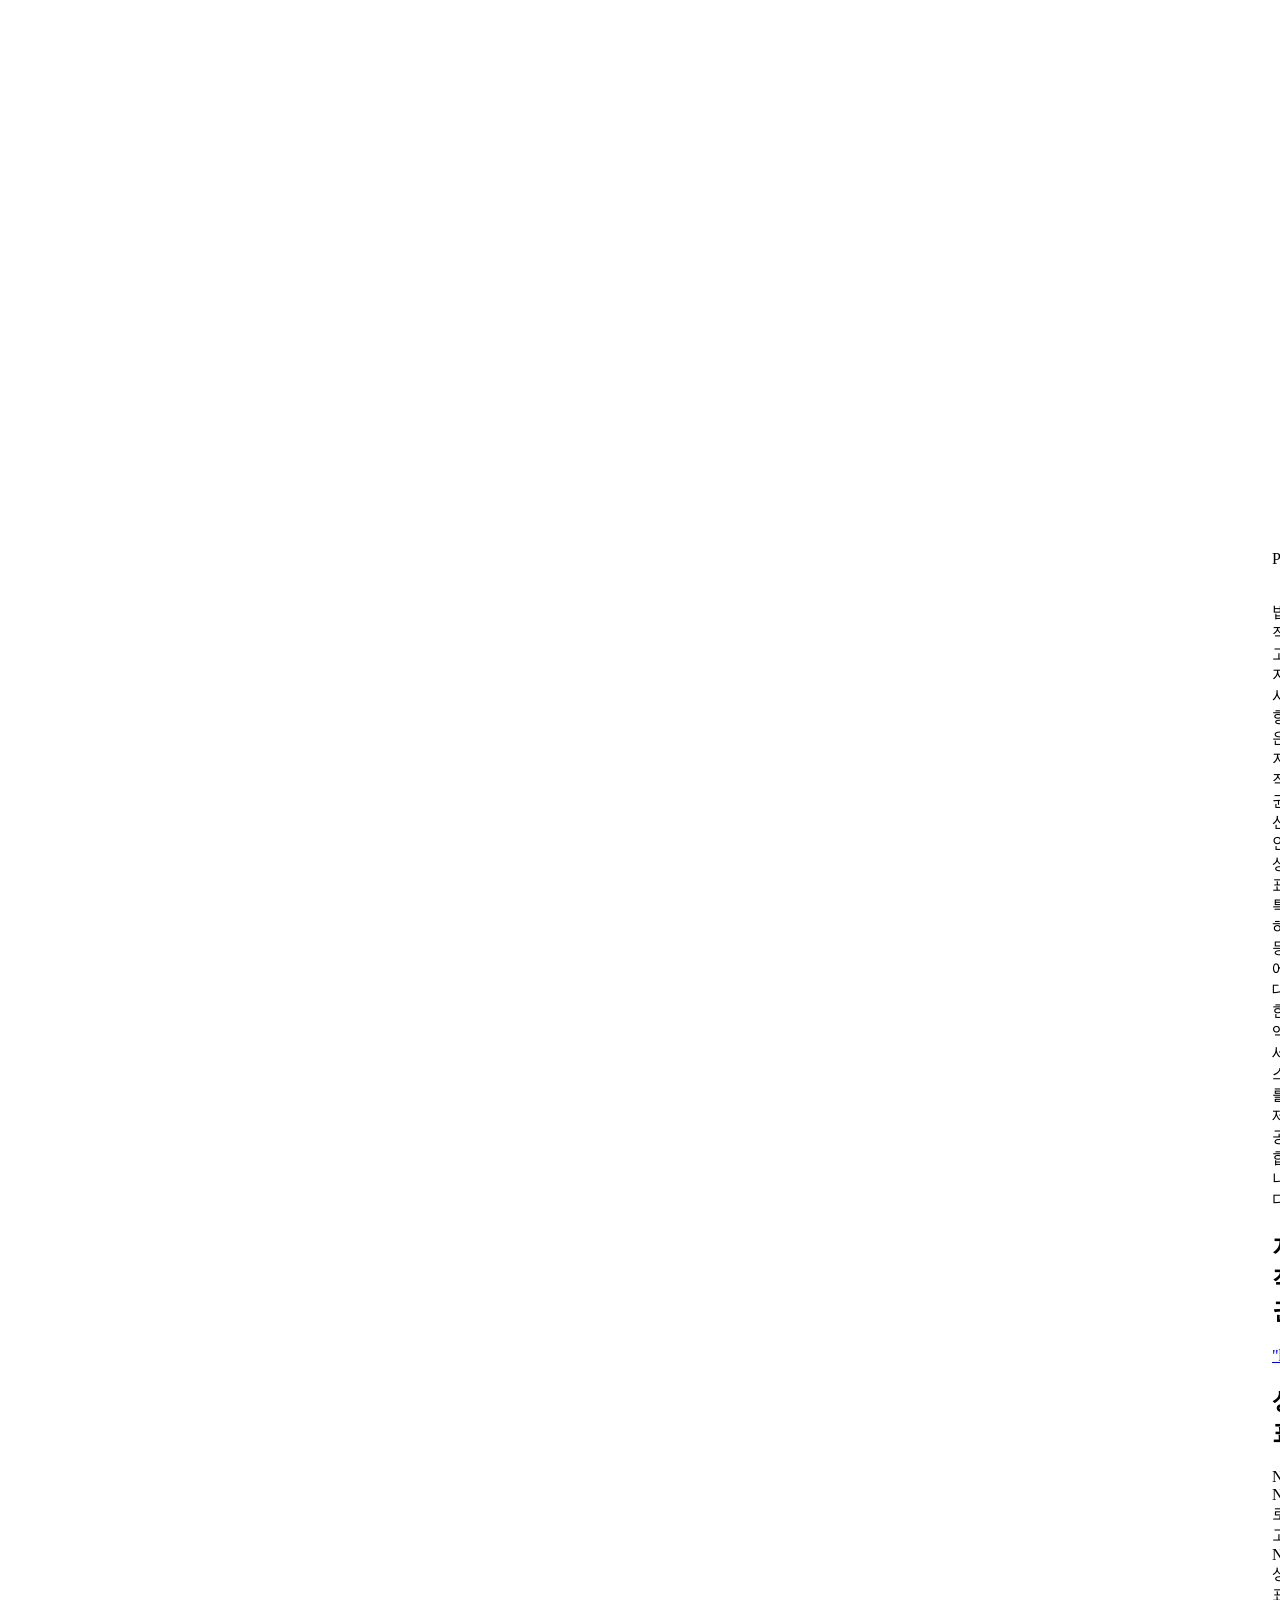
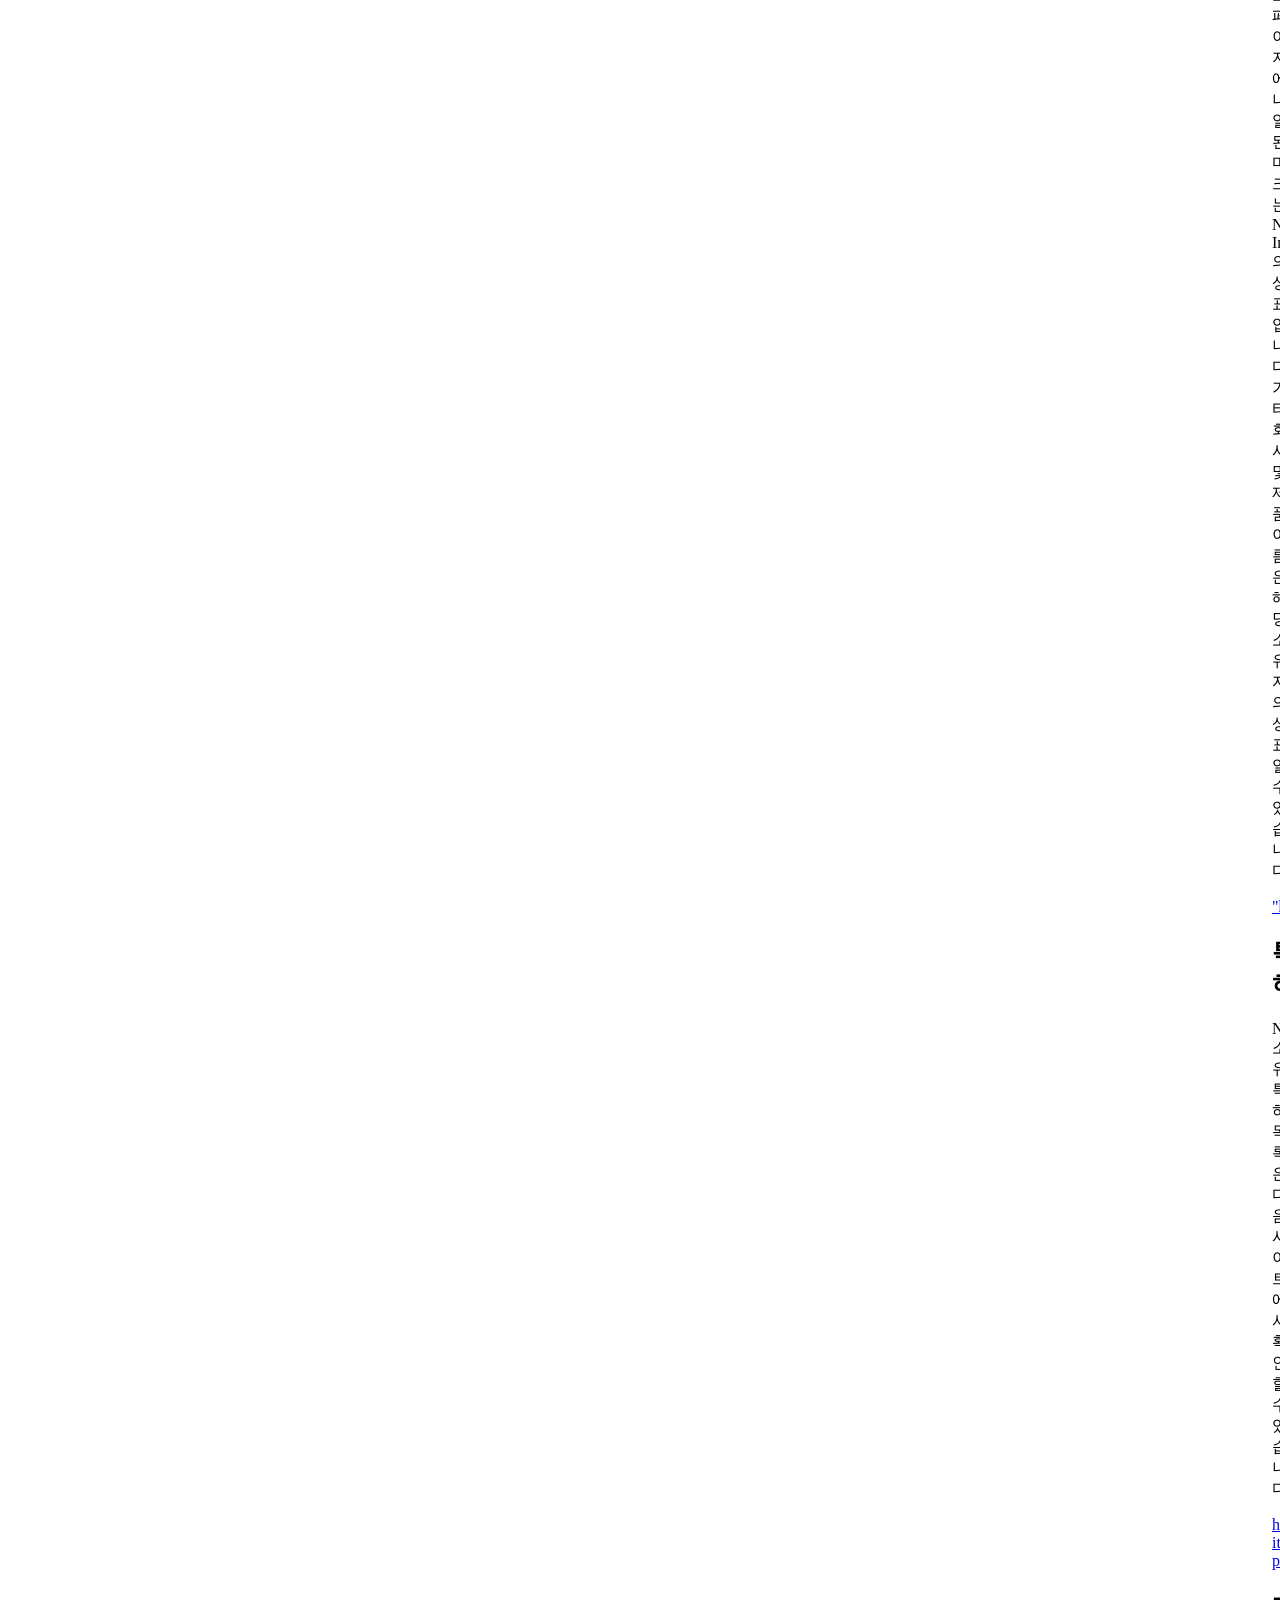
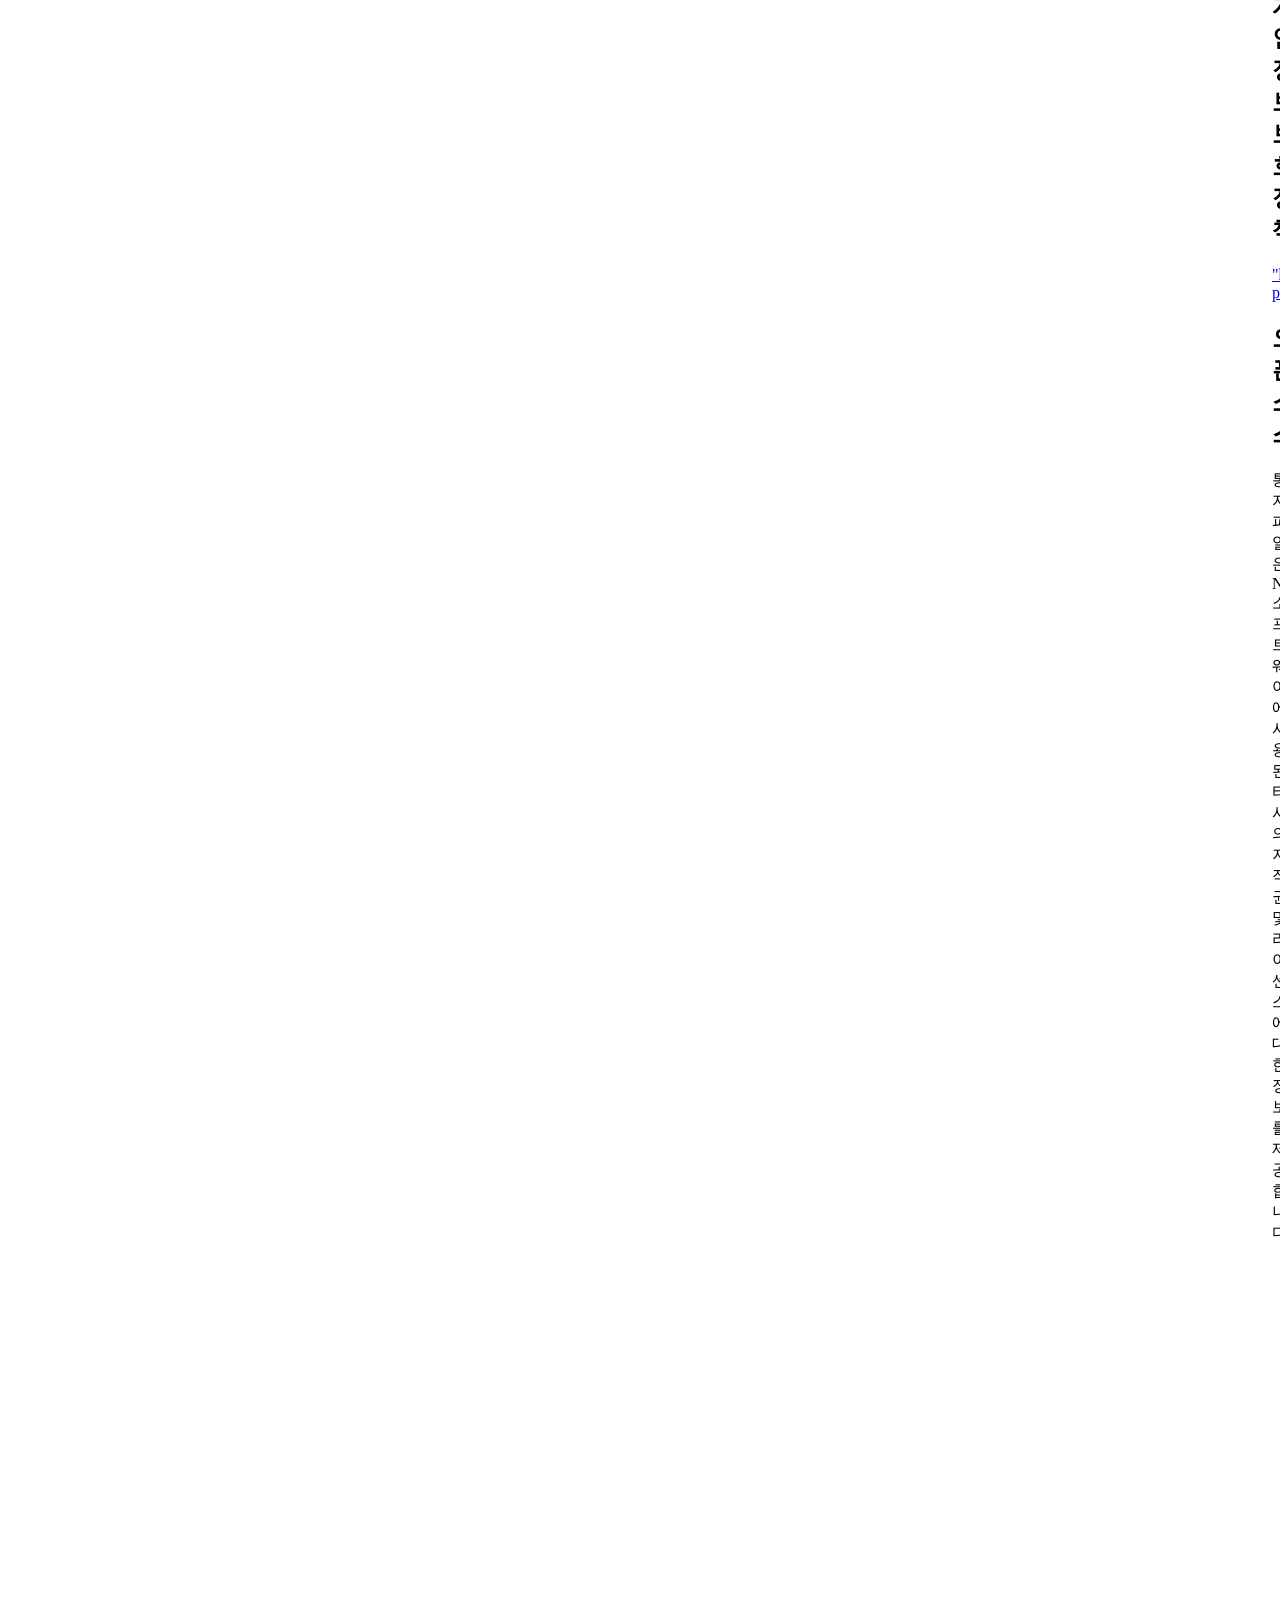
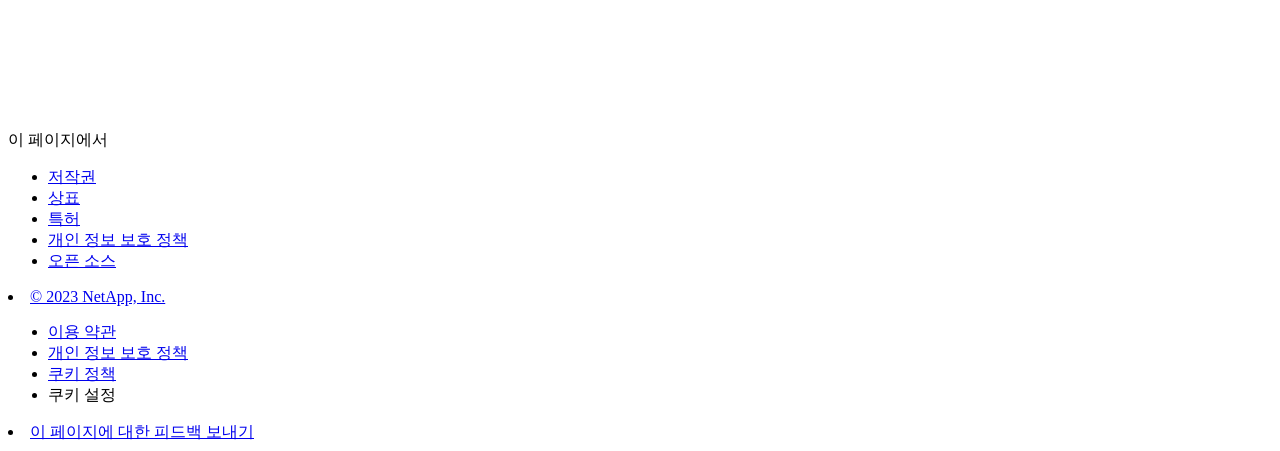
==== commit d42eb396: "Built from 95ad288 NetAppDocs/netappdocs-build@3c6cbbaaa77cae59a5599492f956fe43f0d98d4e" ====
--- a/legal-notices.html
+++ b/legal-notices.html
@@ -22,127 +22,67 @@
 
   <!-- RSS Feed --><link rel="alternate" type="application/rss+xml" title="NetApp Documentation" href="/ko-kr/cloud-volumes-ontap-95-relnotes/feed.xml"><!-- CSS Definitions: NetApp CSS should be defined after generic css -->
 
-  <!-- Elastic Search -->
-  <link rel="stylesheet" href="//cdn.jsdelivr.net/searchkit/0.10.0/theme.css">
-
-  <!-- Controls AsciiDoctor Admonition Blocks -->
-  <link rel="stylesheet" type="text/css" href="/ko-kr/cloud-volumes-ontap-95-relnotes/css/font-awesome.min.css">
-
-  <!-- Controls the shadow effect for search dropdown menu -->
-  <link rel="stylesheet" href="/ko-kr/cloud-volumes-ontap-95-relnotes/css/boxshadowproperties.css">
-
-  <!-- NetApp CSS controls the technical content -->
-  <link rel="stylesheet" type="text/css" href="/ko-kr/cloud-volumes-ontap-95-relnotes/css/netapp.css">
-
-  <!-- WWW CSS Content -->
-  <link rel="stylesheet" type="text/css" href="/ko-kr/cloud-volumes-ontap-95-relnotes/css/www-luci-dotcom.min.css">
-  <link rel="stylesheet" type="text/css" href="/ko-kr/cloud-volumes-ontap-95-relnotes/css/www-netapp-dotcom.css">
-  <link rel="stylesheet" href="/ko-kr/cloud-volumes-ontap-95-relnotes/css/www-netapp-library-critical.min.css" media="all" >
-  <link rel="stylesheet" href="/ko-kr/cloud-volumes-ontap-95-relnotes/css/www-netapp-library-non-critical.min.css" as="style" onload="this.onload=null;this.rel='stylesheet'">
-  <link rel="stylesheet" href="/ko-kr/cloud-volumes-ontap-95-relnotes/css/www-netapp-library-global-header-footer.min.css">
-
-  <!-- NetApp IE Customizations -->
-  <link rel="stylesheet" href='/ko-kr/cloud-volumes-ontap-95-relnotes/css/na-utility.css' type='text/css'>
-  <link rel="stylesheet" href='/ko-kr/cloud-volumes-ontap-95-relnotes/css/na-sidebar.css' type='text/css'>
-  <link rel='stylesheet' href='/ko-kr/cloud-volumes-ontap-95-relnotes/css/clouddocs.css' type='text/css'>
-  <link rel='stylesheet' href='/ko-kr/cloud-volumes-ontap-95-relnotes/css/custom-dropdown.css' type='text/css'>
-  <link rel='stylesheet' href='/ko-kr/cloud-volumes-ontap-95-relnotes/css/na-pagenav.css' type='text/css'>
+
+  <!-- Combined CSS -->
+  <link rel="stylesheet" type="text/css" href="/ko-kr/cloud-volumes-ontap-95-relnotes/css/ie-netappdocs.css">
 
   
-  <link rel="stylesheet" href="/ko-kr/cloud-volumes-ontap-95-relnotes/css/landing-page.css" type="text/css">
-  <link rel="stylesheet" href="/ko-kr/cloud-volumes-ontap-95-relnotes/css/tabbed-blocks.css" type="text/css">
+  <link rel="stylesheet" href="/ko-kr/cloud-volumes-ontap-95-relnotes/css/ie-landing-page.css" type="text/css">
+  <link rel="stylesheet" href="/ko-kr/cloud-volumes-ontap-95-relnotes/css/ie-tabbed-blocks.css" type="text/css">
   <!-- Canonical url -->
-  <link rel='stylesheet' href='/ko-kr/cloud-volumes-ontap-95-relnotes/css/na-feature.css' type='text/css'><!-- Top level site integrations --><script>
-    if (document.location.hostname === "docs.netapp.com") {
-      var head = document.getElementsByTagName('head')[0];
-      var onetrustConsent = document.createElement("script");
-      onetrustConsent.type = "text/javascript";
-      onetrustConsent.src = "https://cdn.cookielaw.org/consent/72570c5c-fe30-465f-b0e0-b77f7fb4ae34/OtAutoBlock.js";
-      head.appendChild(onetrustConsent);
-
-      var onetrustScript = document.createElement("script");
-      onetrustScript.type = "text/javascript";
-      onetrustScript.src = "https://cdn.cookielaw.org/scripttemplates/otSDKStub.js";
-      onetrustScript.charset = "UTF-8";
-      onetrustScript.dataset.documentLanguage = "true";
-      onetrustScript.dataset.domainScript = "72570c5c-fe30-465f-b0e0-b77f7fb4ae34";
-      head.appendChild(onetrustScript);
-    }
-
-    function OptanonWrapper() { }
-
-    if (document.location.hostname === "docs.netapp.com") {
-      var adobe = document.createElement("script");
-      adobe.type = "text/plain";
-      adobe.className = "optanon-category-C0002";
-      adobe.src = "//assets.adobedtm.com/60287eadf1ee/c284da483c83/launch-e9ff3acac59f.min.js";
-      head.appendChild(adobe);
-
-      var google = document.createElement("script");
-      google.type = "text/plain";
-      google.className = "optanon-category-C0002";
-      google.src = "https://www.googletagmanager.com/gtag/js?id=UA-81697994-3";
-      head.appendChild(google);
-
-      window.dataLayer = window.dataLayer || [];
-      function gtag(){dataLayer.push(arguments);}
-      gtag('js', new Date());
-      gtag('config', 'UA-81697994-3');
-    }
+  <link rel="canonical" href="https://docs.netapp.com/ko-kr/cloud-volumes-ontap-95-relnotes/legal-notices.html" />
+  <link rel="alternate" hreflang="x-default" href="https://docs.netapp.com/us-en/cloud-volumes-ontap-95-relnotes/legal-notices.html" />
+  <link rel="alternate" hreflang="ko" href="https://docs.netapp.com/ko-kr/cloud-volumes-ontap-95-relnotes/legal-notices.html" />
+  <link rel="alternate" hreflang="en" href="https://docs.netapp.com/us-en/cloud-volumes-ontap-95-relnotes/legal-notices.html" />
+  <link rel="alternate" hreflang="ja" href="https://docs.netapp.com/ja-jp/cloud-volumes-ontap-95-relnotes/legal-notices.html" />
+  <link rel="alternate" hreflang="zh-Hans" href="https://docs.netapp.com/zh-cn/cloud-volumes-ontap-95-relnotes/legal-notices.html" />
+  <link rel="alternate" hreflang="zh-Hant" href="https://docs.netapp.com/zh-tw/cloud-volumes-ontap-95-relnotes/legal-notices.html" />
+  <link rel="alternate" hreflang="de" href="https://docs.netapp.com/de-de/cloud-volumes-ontap-95-relnotes/legal-notices.html" />
+  <link rel="alternate" hreflang="es" href="https://docs.netapp.com/es-es/cloud-volumes-ontap-95-relnotes/legal-notices.html" />
+  <link rel="alternate" hreflang="fr" href="https://docs.netapp.com/fr-fr/cloud-volumes-ontap-95-relnotes/legal-notices.html" />
+  <link rel="alternate" hreflang="it" href="https://docs.netapp.com/it-it/cloud-volumes-ontap-95-relnotes/legal-notices.html" />
+  <!-- Top level site integrations -->
+<script type="text/javascript" src="https://cdn.cookielaw.org/consent/72570c5c-fe30-465f-b0e0-b77f7fb4ae34/OtAutoBlock.js"></script>
+    <script type="text/javascript" src="https://cdn.cookielaw.org/scripttemplates/otSDKStub.js" charset="UTF-8" data-document-language="true" data-domain-script="72570c5c-fe30-465f-b0e0-b77f7fb4ae34"></script>
+    <script type="text/javascript">function OptanonWrapper() { }</script>
+    <script type="text/plain" class="optanon-category-C0002" src="https://assets.adobedtm.com/60287eadf1ee/c284da483c83/launch-e9ff3acac59f.min.js"></script>
+    <script class="optanon-category-C0001">(function(w,d,s,l,i){w[l]=w[l]||[];w[l].push({'gtm.start':
+        new Date().getTime(),event:'gtm.js'});var f=d.getElementsByTagName(s)[0],
+        j=d.createElement(s),dl=l!='dataLayer'?'&l='+l:'';j.setAttributeNode(d.createAttribute('data-ot-ignore'));j.setAttribute('class','optanon-category-C0001');j.async=true;
+        j.src='https://www.googletagmanager.com/gtm.js?id='+i+dl+'';f.parentNode.insertBefore(j,f);
+        })(window,document,'script','dataLayer','GTM-MD73T9M');</script>
+
+  <script src="https://cdnjs.cloudflare.com/ajax/libs/jquery/2.1.4/jquery.min.js"></script>
+  
+  <script>
+    $(document).ready(function() {
+      const MASTHEAD_OFFSET = 65;
+      const SECTIONS = $("main h2, main h3");
+      // PAGE NAV - Init
+      if (SECTIONS.length == 0) {
+        // remove if there is no elements
+        /*
+        $("#ie-right-navbar").remove();
+        $("#ie-right-navbar-collapse").remove();
+        */
+      } else {
+        $(".page-nav-title").css('display', 'block');
+        for (var i = 0; i < SECTIONS.length; i++) {
+          var sectionId = $(SECTIONS[i]).attr('id');
+          var sectionName = $(SECTIONS[i]).text();
+          var subClass = $(SECTIONS[i]).is("h3") ? ' page-nav__sublink' : '';
+          $("#page-menu").append('<li class="page-nav-item"><a href="#' + sectionId + '" class="page-nav__link' + subClass + '">' + sectionName + '</a></li>');
+        }
+      }
+    });
   </script>
-  <script src="https://cdnjs.cloudflare.com/ajax/libs/jquery/2.1.4/jquery.min.js"></script>
+  
   <script src="https://cdnjs.cloudflare.com/ajax/libs/jquery-cookie/1.4.1/jquery.cookie.min.js"></script>
 
   <!-- Used for Product Family Page Sidebar Visibility --><!-- Used to import Promise for IE. Required for SearchKit -->
-  <script src="https://cdnjs.cloudflare.com/ajax/libs/bluebird/3.3.5/bluebird.min.js"></script><script src='/ko-kr/cloud-volumes-ontap-95-relnotes/js/na-search.js'></script><script src='/ko-kr/cloud-volumes-ontap-95-relnotes/js/na-pagenav.js'></script><link rel='stylesheet' href='/ko-kr/cloud-volumes-ontap-95-relnotes/css/prism.css' type='text/css'>
-  <link rel='stylesheet' href='/ko-kr/cloud-volumes-ontap-95-relnotes/css/prism-netapp.css' type='text/css'>
-
-
-  <script src='/ko-kr/cloud-volumes-ontap-95-relnotes/js/na-utility.js'></script>
-  <script src='/ko-kr/cloud-volumes-ontap-95-relnotes/js/clouddocs.js'></script>
-  <script src='/ko-kr/cloud-volumes-ontap-95-relnotes/js/jquery.navgoco.min.js'></script>
-  <script src="https://maxcdn.bootstrapcdn.com/bootstrap/3.3.7/js/bootstrap.min.js" integrity="sha384-Tc5IQib027qvyjSMfHjOMaLkfuWVxZxUPnCJA7l2mCWNIpG9mGCD8wGNIcPD7Txa" crossorigin="anonymous"></script>
-  <script src='/ko-kr/cloud-volumes-ontap-95-relnotes/js/toc.js'></script>
-  <script src='/ko-kr/cloud-volumes-ontap-95-relnotes/js/customscripts.js'></script><script>
-      $(document).ready(function() {
-          
-          var collapseOnInit = true;
-          
-
-          var navSettings = {
-              "caretHtml": '',
-              "accordion": collapseOnInit,
-              "openClass": 'active', // open
-              "save": false, // leave false or nav highlighting doesn't work right
-              "cookie": {
-                  "name": 'navgoco',
-                  "expires": false,
-                  "path": '/'
-              },
-              "slide": {
-                  "duration": 400,
-                  "easing": 'swing'
-              }
-          };
-
-          // Initialize navgoco with default options
-          $("#mysidebar").navgoco(navSettings);
-          
-
-          $("#collapseAll").click(function(e) {
-              e.preventDefault();
-              $("#mysidebar").navgoco('toggle', false);
-          });
-
-          $("#expandAll").click(function(e) {
-              e.preventDefault();
-              $("#mysidebar").navgoco('toggle', true);
-          });
-
-      });
-
-  </script>
-  <script>
+  <script src="https://cdnjs.cloudflare.com/ajax/libs/bluebird/3.3.5/bluebird.min.js"></script><script src='/ko-kr/cloud-volumes-ontap-95-relnotes/js/na-search.js'></script><script src='/ko-kr/cloud-volumes-ontap-95-relnotes/js/ie-clouddocs.js'></script>
+  <script src="https://maxcdn.bootstrapcdn.com/bootstrap/3.3.7/js/bootstrap.min.js" integrity="sha384-Tc5IQib027qvyjSMfHjOMaLkfuWVxZxUPnCJA7l2mCWNIpG9mGCD8wGNIcPD7Txa" crossorigin="anonymous"></script><script>
+    /*
       $(document).ready(function() {
           $("#tg-sb-link").click(function() {
               $("#tg-sb-sidebar").toggle();
@@ -152,302 +92,627 @@
               $("#tg-sb-icon").toggleClass('fa-toggle-off');
           });
       });
+      */
   </script>
   <script src='/ko-kr/cloud-volumes-ontap-95-relnotes/js/custom-dropdown.js'></script>
   <script src='/ko-kr/cloud-volumes-ontap-95-relnotes/js/FileSaver.min.js'></script>
   <script src='/ko-kr/cloud-volumes-ontap-95-relnotes/js/jszip-utils.min.js'></script>
-  <script src='/ko-kr/cloud-volumes-ontap-95-relnotes/js/jszip.min.js'></script>
-  <script src='/ko-kr/cloud-volumes-ontap-95-relnotes/js/pdf-ux.js'></script>
-</head>
+  <script src='/ko-kr/cloud-volumes-ontap-95-relnotes/js/jszip.min.js'></script><script src='/ko-kr/cloud-volumes-ontap-95-relnotes/js/ie-pdf-ux.js'></script></head>
 
 
   <body class role="document" data-flavor="">
-    <div id="page" class="n-off-canvas-menu">
-      <div class="n-off-canvas-menu__menu"><!--TODO: Add offcanvas code --></div>
-      <div class="n-off-canvas-menu__content-wrap">
-        <header class="site-header" id="banner">
-  
-  <!-- Start Page Toolbar -->
-  
-  <div class="page-nav-toolbar"><div id="version-dropdown-new" class="custom-dropdown" >
-  <div class="custom-dropdown-select unselected" title="Cloud Volumes ONTAP 9.5">
-    <label>버전</label>
-    <span translate="no" class="notranslate">Cloud Volumes ONTAP 9.5</span>
-    <img src="/ko-kr/cloud-volumes-ontap-95-relnotes/images/chevron_up.svg" alt="" class="custom-icon chevrondown invisible" />
-    <img src="/ko-kr/cloud-volumes-ontap-95-relnotes/images/chevron_down.svg" alt="" class="custom-icon chevronup" />
-  </div>
-
-  <ul class="custom-dropdown-menu"><li>
-      
-      <a href="https://docs.netapp.com/ko-kr/cloud-volumes-ontap-95-relnotes/legal-notices.html" target="_self">
-        <span translate="no" class="notranslate"><span>Cloud Volumes ONTAP</span><span class="version"> 9.5</span></span>
-      </a>
-                     
-    </li>
-    <li>
-      
-      <a href="https://docs.netapp.com/ko-kr/cloud-volumes-ontap-relnotes/legal-notices.html" target="_self">
-        <span translate="no" class="notranslate"><span>Cloud Volumes ONTAP</span><span class="version"> 9.11.1</span></span>
-      </a>
-                     
-    </li>
-    <li>
-      
-      <a href="https://docs.netapp.com/ko-kr/cloud-volumes-ontap-9110-relnotes/legal-notices.html" target="_self">
-        <span translate="no" class="notranslate"><span>Cloud Volumes ONTAP</span><span class="version"> 9.11.0</span></span>
-      </a>
-                     
-    </li>
-    <li>
-      
-      <a href="https://docs.netapp.com/ko-kr/cloud-volumes-ontap-9101-relnotes/legal-notices.html" target="_self">
-        <span translate="no" class="notranslate"><span>Cloud Volumes ONTAP</span><span class="version"> 9.10.1</span></span>
-      </a>
-                     
-    </li>
-    <li>
-      
-      <a href="https://docs.netapp.com/ko-kr/cloud-volumes-ontap-9100-relnotes/legal-notices.html" target="_self">
-        <span translate="no" class="notranslate"><span>Cloud Volumes ONTAP</span><span class="version"> 9.10.0</span></span>
-      </a>
-                     
-    </li>
-    <li>
-      
-      <a href="https://docs.netapp.com/ko-kr/cloud-volumes-ontap-991-relnotes/legal-notices.html" target="_self">
-        <span translate="no" class="notranslate"><span>Cloud Volumes ONTAP</span><span class="version"> 9.9.1</span></span>
-      </a>
-                     
-    </li>
-    <li>
-      
-      <a href="https://docs.netapp.com/ko-kr/cloud-volumes-ontap-990-relnotes/legal-notices.html" target="_self">
-        <span translate="no" class="notranslate"><span>Cloud Volumes ONTAP</span><span class="version"> 9.9.0</span></span>
-      </a>
-                     
-    </li>
-    <li>
-      
-      <a href="https://docs.netapp.com/ko-kr/cloud-volumes-ontap-98-relnotes/legal-notices.html" target="_self">
-        <span translate="no" class="notranslate"><span>Cloud Volumes ONTAP</span><span class="version"> 9.8</span></span>
-      </a>
-                     
-    </li>
-    <li>
-      
-      <a href="https://docs.netapp.com/ko-kr/cloud-volumes-ontap-97-relnotes/legal-notices.html" target="_self">
-        <span translate="no" class="notranslate"><span>Cloud Volumes ONTAP</span><span class="version"> 9.7</span></span>
-      </a>
-                     
-    </li>
-    <li>
-      
-      <a href="https://docs.netapp.com/ko-kr/cloud-volumes-ontap-96-relnotes/legal-notices.html" target="_self">
-        <span translate="no" class="notranslate"><span>Cloud Volumes ONTAP</span><span class="version"> 9.6</span></span>
-      </a>
-                     
-    </li>
-    <li>
-      
-      <a href="https://docs.netapp.com/ko-kr/cloud-volumes-ontap-94-relnotes/legal-notices.html" target="_self">
-        <span translate="no" class="notranslate"><span>Cloud Volumes ONTAP</span><span class="version"> 9.4</span></span>
-      </a>
-                     
-    </li>
-    <li>
-      
-      <a href="https://docs.netapp.com/ko-kr/cloud-volumes-ontap-93-relnotes/legal-notices.html" target="_self">
-        <span translate="no" class="notranslate"><span>ONTAP 클라우드</span><span class="version"> 9.3</span></span>
-      </a>
-                     
-    </li>
-    
-  </ul>
-</div><div class="page-nav-contribute"><a target="_blank" href="https://github.com/NetAppDocs/cloud-volumes-ontap-95-relnotes/issues/new?body=Page%3A%20[법적 고지](https://docs.netapp.com/ko-kr/cloud-volumes-ontap-95-relnotes/legal-notices.html)" class="page-nav-contribute-link" role="button"><img src="/ko-kr/cloud-volumes-ontap-95-relnotes/images/discuss-sm.svg" alt="" class="github-icon" />문서 변경 요청</a><a target="_blank" href="https://github.com/NetAppDocs/cloud-volumes-ontap-95-relnotes/blob/main/legal-notices.adoc" class="page-nav-contribute-link" role="button"><img src="/ko-kr/cloud-volumes-ontap-95-relnotes/images/edit-sm.svg" alt="" class="github-icon" />이 페이지 편집</a><a target="_blank" href="https://docs.netapp.com/us-en/contribute/" class="page-nav-contribute-link"  ><img src="/ko-kr/cloud-volumes-ontap-95-relnotes/images/article-sm.svg" alt="" class="github-icon" />기여하는 방법 자세히 알아보기</a></div>
-    <div class="page-nav-container">
-      <nav class="page-nav-fixed">
-        <div class="page-nav-title">이 페이지의 내용</div>
-        <div class="page-nav-links">
-          <ul class="page-nav-inner" id="page-menu"></ul>
-        </div>
-      </nav>
-    </div>
-  </div>
-  
-  
-  <!-- Start top_hat -->
-  <div class="n-top-hat">
-    <div class="n-container">
-      <div class="n-top-hat__cross-property-nav">
-        <ul class="n-top-hat__list">
-          <li class="n-top-hat__list-item">
-            <a href="https://www.netapp.com/products-a-z/" class="n-top-hat__link">제품 및 솔루션</a>
-          </li>
-          <li class="n-top-hat__list-item">
-            <a href="https://www.netapp.com/support-and-training/netapp-university/" class="n-top-hat__link">지원 및 교육</a>
-          </li>
-          <li class="n-top-hat__list-item">
-            <a href="https://cloud.netapp.com" class="n-top-hat__link">Cloud Central</a>
-          </li>
-          <li class="n-top-hat__list-item">
-            <a href="https://community.netapp.com/" class="n-top-hat__link">커뮤니티</a>
-          </li>
-          <li class="n-top-hat__list-item">
-            <a href="https://blog.netapp.com/" class="n-top-hat__link">블로그</a>
-          </li>
-          <li class="n-top-hat__list-item">
-            <a href="https://customers.netapp.com/en/" class="n-top-hat__link">고객 성공 사례</a>
-          </li>
-          <li class="n-top-hat__list-item">
-            <a href="https://www.netapp.com/us/contact-us/index.aspx" target="_self" class="n-top-hat__link" data-ntap-ui="contact-us">연락처</a>
-          </li>
-        </ul>
-      </div>
-      <div class="n-top-hat__utils">
-        <ul class="n-top-hat__list">
-          <li class="n-top-hat__list-item">
-            <a href="https://www.netapp.com/us/contact-us/index.aspx" target="_self" class="n-top-hat__link" data-ntap-ui="contact-us">연락처</a>
-          </li>
-        </ul>
-      </div>
-    </div>
-  </div>
-  <!-- End top_hat -->
-
-  <!-- Start property bar -->
-  <style>
-    .n-property-navigation-bar__menus--desktop-experience .n-menu--mega__default-content__heading span {
-    color: #34B0FF;
-    }
-  </style>
-  <div class="n-property-bar " data-ntap-ui="sticky-nav">
-    <div class="n-property-bar__inner-wrap">
-      <div class="n-property-bar__menu-toggle">
-        <a href="#" class="n-property-bar__menu-toggle-link">
-          <span class="n-property-bar__menu-toggle-text">Menu</span>
-          <svg class="n-icon-bars n-property-bar__menu-toggle-icon" aria-labelledby="title">
-            <title>bars</title>
-            <use xlink:href="/ko-kr/cloud-volumes-ontap-95-relnotes/common/svg/sprite.svg#bars"></use>
-          </svg>
-        </a>
-      </div>
-      <div class="n-property-bar__property-mark ">
-        <a href="https://www.netapp.com" class="n-property-bar__property-link">
-          <div class="n-property-bar__logo">
-            <svg class="n-icon-netapp-mark n-icon-netapp-mark n-property-bar__netapp-mark-icon" aria-labelledby="title">
-              <title>netapp-mark</title>
-              <use xlink:href="/ko-kr/cloud-volumes-ontap-95-relnotes/common/svg/sprite.svg#netapp-mark"></use>
-            </svg>
-            <svg class="n-icon-netapp-logo n-property-bar__logo-svg" aria-labelledby="title">
-              <title>netapp-logo</title>
-              <use xlink:href="/ko-kr/cloud-volumes-ontap-95-relnotes/common/svg/sprite.svg#netapp-logo"></use>
-            </svg>
-          </div>
-        </a>
-      </div>
-
-      
-      <div class="search-property-bar">
-        <div id="search-demo-container" class="searchbox n-property-bar__search">
-          <div id="react-search" 
-          data-search-html="/ko-kr/cloud-volumes-ontap-95-relnotes/search.html"
-          data-type="widget" 
-          data-placeholder="설명서 검색"
-          data-no-results-found="{query}에 대한 결과를 찾을 수 없음"
-          data-did-you-mean="{suggestion}을(를) 검색해보십시오."
-          data-no-results-found-did-you-mean="{query}에 대한 결과를 찾을 수 없습니다. {suggestion}을(를) 검색하려 하셨습니까?"
-          data-results-found="{hitCount}개의 결과를 찾음"
-          data-error-message="We're sorry, an issue occurred when fetching your results. Please try again."
-          data-error-reset="Reset Search"
-          data-sk-es-pf-indexes=""
-          data-flavor=""></div>
-          <button class="n-property-bar__search-toggle-button" type="button">
-            <svg class="n-icon-search n-property-bar__search-toggle-button-icon" aria-labelledby="title">
-              <title>search</title>
-              <use xmlns:xlink="http://www.w3.org/1999/xlink" xlink:href="/ko-kr/cloud-volumes-ontap-95-relnotes/common/svg/sprite.svg#search"></use>
-            </svg>
-          </button>
-        </div>
-      </div>
-      
-    </div>
-  </div>
-  <div class="n-property-bar__toolbar">
-    <!-- Start Language Selector --><div id="language-dropdown" class="custom-dropdown custom-dropdown-lang">
-      <div class="custom-dropdown-select custom-dropdown-select-lang">
-      <span class="lang-name">한국어</span>
-          <svg class="n-globe__icon" aria-labelledby="title">
-            <title>globe</title>
-            <use xmlns:xlink="http://www.w3.org/1999/xlink" xlink:href="/ko-kr/cloud-volumes-ontap-95-relnotes/common/svg/sprite.svg#globe"></use>
-          </svg>
-        </button>
-      </div>
-
-      <ul class="custom-dropdown-menu"><li>
-          <a href="https://docs.netapp.com/ko-kr/cloud-volumes-ontap-95-relnotes/legal-notices.html" target="_self"><span translate="no" class="notranslate">한국어</span></a>
-        </li><li>
-          <a href="https://docs.netapp.com/us-en/cloud-volumes-ontap-95-relnotes/legal-notices.html" target="_self"><span translate="no" class="notranslate">English</span></a>
-        </li><li>
-          <a href="https://docs.netapp.com/ja-jp/cloud-volumes-ontap-95-relnotes/legal-notices.html" target="_self"><span translate="no" class="notranslate">日本語</span></a>
-        </li><li>
-          <a href="https://docs.netapp.com/zh-cn/cloud-volumes-ontap-95-relnotes/legal-notices.html" target="_self"><span translate="no" class="notranslate">简体中文</span></a>
-        </li><li>
-          <a href="https://docs.netapp.com/zh-tw/cloud-volumes-ontap-95-relnotes/legal-notices.html" target="_self"><span translate="no" class="notranslate">繁體中文</span></a>
-        </li></ul>
-    </div><!-- End Language Selector -->
-
-    <div class="n-property-bar__cta"></div>
-  </div>
-  <script>
-    $(function(){
-        var currentLocalization = $('html').attr('lang');
-
-        var localizationsDictionary = {
-            "en-CA" : "https://www.netapp.com/search/index.aspx?for_cr=canada&",
-            "en-IN" : "https://www.netapp.com/search/index.aspx?for_cr=india&",
-            "nl-NL" : "https://www.netapp.com/search/index.aspx?for_cr=netherlands&",
-            "ru-RU" : "https://www.netapp.com/search/index.aspx?for_cr=russia&",
-            "sv-SE" : "https://www.netapp.com/search/index.aspx?for_cr=sweden&",
-            "it-IT" : "https://www.netapp.com/search/index.aspx?for_cr=italy&",
-            "he-IL" : "https://www.netapp.com/search/index.aspx?for_cr=israel&",
-            "ko-KR" : "https://www.netapp.com/search/index.aspx?for_cr=korea&",
-            "zh-TW" : "https://www.netapp.com/search/index.aspx?for_cr=taiwan&",
-            "en-GB" : "https://www.netapp.com/search/index.aspx?for_cr=unitedkingdom&",
-            "en-SG" : "https://www.netapp.com/search/index.aspx?for_cr=asean&",
-            "en-AU" : "https://www.netapp.com/search/index.aspx?for_cr=australia&",
-            "pt-BR" : "https://www.netapp.com/search/index.aspx?for_cr=brasil&",
-            "de-CH" : "https://www.netapp.com/search/index.aspx?for_cr=switzerland&",
-            "es-MX" : "https://www.netapp.com/search/index.aspx?for_cr=mexico&"
-        };
-
-        if($('html').hasClass('ntap-whitelisted') && localizationsDictionary.hasOwnProperty(currentLocalization)) {
-            $('.n-property-bar__property-link').attr('href', '/');
-        }
-    });
-  </script>
-  <!-- End property bar -->
-</header>
-
+    <div class="skip-to-main">
+      <a href="#main" >Skip to main content</a>
+    </div><noscript><iframe src="https://www.googletagmanager.com/ns.html?id=GTM-MD73T9M"
+      height="0" width="0" style="display:none;visibility:hidden"></iframe></noscript><div id="page" class="">
+      <div id="ie-phone-menu" class=""></div>
+      <div id="ie-content-wrap" class="">
+        <nav id="ie-new-header">
+    <ul>
+        <li id="ie-phone-menu-button">
+            <a href="#">
+                <image id="" src="/ko-kr/cloud-volumes-ontap-95-relnotes/images/hamburger.svg" alt="menu" />
+            </a>
+        </li>
+
+        <li>
+            <a href="https://www.netapp.com/kr">
+                <image id="ie-header-logo" src="/ko-kr/cloud-volumes-ontap-95-relnotes/images/netapp_logo.svg" alt="netapp" />
+            </a>
+        </li>
+        <li id="ie-header-docs">
+            <a href="https://www.netapp.com/support-and-training/documentation/">문서</a>
+        </li>
+
+        <!-- Empty container to push header left with or without lang selector -->
+        <li id="empty-container" style="margin-left: auto">
+        </li>
+        <!-- Start Language Selector --><li id="ie-language-dropdown">
+            <div id="language-dropdown" class="custom-dropdown custom-dropdown-lang">
+                <div class="custom-dropdown-select custom-dropdown-select-lang">
+                    <img src="/ko-kr/cloud-volumes-ontap-95-relnotes/images/language_white_24dp.svg" class="n-globe__icon" />
+                    <span class="lang-name">한국어</span>
+                    <img src="/ko-kr/cloud-volumes-ontap-95-relnotes/images/dropdown-arrow.svg" alt="" class="custom-icon chevrondown header invisible" />
+                    <img src="/ko-kr/cloud-volumes-ontap-95-relnotes/images/dropdown-arrow.svg" alt="" class="custom-icon chevronup header" />
+                    </button>
+                </div>
+
+                <ul class="custom-dropdown-menu"><li>
+                        <a href="https://docs.netapp.com/ko-kr/cloud-volumes-ontap-95-relnotes/legal-notices.html"
+                            target="_self"><span translate="no" class="notranslate">한국어</span></a>
+                    </li><li>
+                        <a href="https://docs.netapp.com/us-en/cloud-volumes-ontap-95-relnotes/legal-notices.html"
+                            target="_self"><span translate="no" class="notranslate">English</span></a>
+                    </li><li>
+                        <a href="https://docs.netapp.com/ja-jp/cloud-volumes-ontap-95-relnotes/legal-notices.html"
+                            target="_self"><span translate="no" class="notranslate">日本語</span></a>
+                    </li><li>
+                        <a href="https://docs.netapp.com/zh-cn/cloud-volumes-ontap-95-relnotes/legal-notices.html"
+                            target="_self"><span translate="no" class="notranslate">简体中文</span></a>
+                    </li><li>
+                        <a href="https://docs.netapp.com/zh-tw/cloud-volumes-ontap-95-relnotes/legal-notices.html"
+                            target="_self"><span translate="no" class="notranslate">繁體中文</span></a>
+                    </li><li>
+                        <a href="https://docs.netapp.com/de-de/cloud-volumes-ontap-95-relnotes/legal-notices.html"
+                            target="_self"><span translate="no" class="notranslate">Deutsch</span></a>
+                    </li><li>
+                        <a href="https://docs.netapp.com/es-es/cloud-volumes-ontap-95-relnotes/legal-notices.html"
+                            target="_self"><span translate="no" class="notranslate">Español</span></a>
+                    </li><li>
+                        <a href="https://docs.netapp.com/fr-fr/cloud-volumes-ontap-95-relnotes/legal-notices.html"
+                            target="_self"><span translate="no" class="notranslate">Français</span></a>
+                    </li><li>
+                        <a href="https://docs.netapp.com/it-it/cloud-volumes-ontap-95-relnotes/legal-notices.html"
+                            target="_self"><span translate="no" class="notranslate">Italiano</span></a>
+                    </li></ul>
+            </div>
+            </li>
+        <!-- End Language Selector -->
+
+
+        <li id="ie-allnetapp">
+            <div id="allnetapp-dropdown" class="custom-dropdown custom-dropdown-allnetapp">
+                <div class="custom-dropdown-select custom-dropdown-select-allnetapp">
+                    <img src="/ko-kr/cloud-volumes-ontap-95-relnotes/images/apps_white_24dp.svg" alt="" class="allnetapp-icon" />
+                    <span class="allnetapp-name">모든 NetApp</span>
+                    <img src="/ko-kr/cloud-volumes-ontap-95-relnotes/images/dropdown-arrow.svg" alt="" class="custom-icon chevrondown header invisible" />
+                    <img src="/ko-kr/cloud-volumes-ontap-95-relnotes/images/dropdown-arrow.svg" alt="" class="custom-icon chevronup header" />
+                    </button>
+                </div>
+
+                <ul class="custom-dropdown-menu allnetapp-dropdown">
+                    <li>
+                        <a href="https://bluexp.netapp.com/"
+                            target="_self"><span translate="no" class="notranslate">BlueXP</span></a>
+                    </li>
+                    <li>
+                        <a href="https://mysupport.netapp.com/site/"
+                            target="_self"><span translate="no" class="notranslate">지원</span></a>
+                    </li>
+                    <li>
+                        <a href="https://kb.netapp.com/"
+                            target="_self"><span translate="no" class="notranslate">기술 자료</span></a>
+                    </li>
+                    <li>
+                        <a href="https://www.netapp.com/ko/support-and-training/netapp-learning-services/"
+                            target="_self"><span translate="no" class="notranslate">교육</span></a>
+                    </li>
+                </ul>
+            </div>
+
+        </li>
+
+    </ul>
+</nav>
 
         <main id="n-main-content" class="n-main-content">
           <!-- Start Documentation Content -->
 <div class="ie-main">
-  <!-- Sidebar Column -->
+
+<div id="ie-new-sidebar-collapse" style="display: none">
+    <img id="sidebar-expand" class="ie-searchbox-icon" src="/ko-kr/cloud-volumes-ontap-95-relnotes/images/double_arrow.svg" alt="" />
+</div>
+<div id="ie-new-sidebar">
+    <div id="ie-product-identity-lockup">
+        <div id="sidebar-collapse" class="">
+            <img src="/ko-kr/cloud-volumes-ontap-95-relnotes/images/double_arrow.svg" alt="" />
+        </div>
+        <div id="ie-breadcrumb" class="">
+  <ul class="ie-breadcrumb">
+    <li class="">
+      <a href="https://docs.netapp.com">모든 문서</a>
+    </li>
+    
+    
+    <li class="">
+      <a href="https://docs.netapp.com/us-en/cloud/">클라우드 문서</a>
+    </li>
+    
+
+    
+    <li class="">
+      <a href="https://docs.netapp.com/ko-kr/bluexp-family/">
+        BlueXP
+      </a>
+    </li>
+    
+  </ul>
   
-  <div class="col-md-3" id="sidebar-height">
-      <div class="n-pdf-header">
-  <a id="toggleButtonPdf" class="n-pdf-button" type="button">
-    <img src="/ko-kr/cloud-volumes-ontap-95-relnotes/images/pdf.png" alt="" width="16" height="16"/>사용 가능한 PDF<span>
-    </span>
-  </a>
-</div>
-<div class="n-pdf-body-container">
-  <ul id="toggleContainerPdf" class="n-pdf-body" style="display:none;"><li class="pdf-ux-container">
+  <div class="ie-product-name" >
+    <!--<a href="/ko-kr/cloud-volumes-ontap-95-relnotes/">-->
+      Cloud Volumes ONTAP release notes
+    <!--</a>-->
+  </div>
+</div>
+
+            
+<div id="ie-selectors"><div id="version-dropdown-new" class="custom-dropdown" >
+  <div class="custom-dropdown-select unselected" title=" 9.5">
+    <label>버전</label>
+    <span translate="no" class="notranslate">9.5</span>
+    <img src="/ko-kr/cloud-volumes-ontap-95-relnotes/images/dropdown-arrow.svg" alt="" class="custom-icon chevrondown version invisible" />
+    <img src="/ko-kr/cloud-volumes-ontap-95-relnotes/images/dropdown-arrow.svg" alt="" class="custom-icon chevronup version" />
+  </div>
+
+  <ul class="custom-dropdown-menu"><li>
+      
+      <a href="https://docs.netapp.com/ko-kr/cloud-volumes-ontap-95-relnotes/legal-notices.html" target="_self">
+        <span translate="no" class="notranslate"><span class="version"> 9.5</span></span>
+      </a>
+                     
+    </li>
+    <li>
+      
+      <a href="https://docs.netapp.com/ko-kr/cloud-volumes-ontap-relnotes/legal-notices.html" target="_self">
+        <span translate="no" class="notranslate"><span class="version"> 9.14.1</span></span>
+      </a>
+                     
+    </li>
+    <li>
+      
+      <a href="https://docs.netapp.com/ko-kr/cloud-volumes-ontap-9140-relnotes/legal-notices.html" target="_self">
+        <span translate="no" class="notranslate"><span class="version"> 9.14.0</span></span>
+      </a>
+                     
+    </li>
+    <li>
+      
+      <a href="https://docs.netapp.com/ko-kr/cloud-volumes-ontap-9131-relnotes/legal-notices.html" target="_self">
+        <span translate="no" class="notranslate"><span class="version"> 9.13.1</span></span>
+      </a>
+                     
+    </li>
+    <li>
+      
+      <a href="https://docs.netapp.com/ko-kr/cloud-volumes-ontap-9130-relnotes/legal-notices.html" target="_self">
+        <span translate="no" class="notranslate"><span class="version"> 9.13.0</span></span>
+      </a>
+                     
+    </li>
+    <li>
+      
+      <a href="https://docs.netapp.com/ko-kr/cloud-volumes-ontap-9121-relnotes/legal-notices.html" target="_self">
+        <span translate="no" class="notranslate"><span class="version"> 9.12.1</span></span>
+      </a>
+                     
+    </li>
+    <li>
+      
+      <a href="https://docs.netapp.com/ko-kr/cloud-volumes-ontap-9120-relnotes/legal-notices.html" target="_self">
+        <span translate="no" class="notranslate"><span class="version"> 9.12.0</span></span>
+      </a>
+                     
+    </li>
+    <li>
+      
+      <a href="https://docs.netapp.com/ko-kr/cloud-volumes-ontap-9111-relnotes/legal-notices.html" target="_self">
+        <span translate="no" class="notranslate"><span class="version"> 9.11.1</span></span>
+      </a>
+                     
+    </li>
+    <li>
+      
+      <a href="https://docs.netapp.com/ko-kr/cloud-volumes-ontap-9110-relnotes/legal-notices.html" target="_self">
+        <span translate="no" class="notranslate"><span class="version"> 9.11.0</span></span>
+      </a>
+                     
+    </li>
+    <li>
+      
+      <a href="https://docs.netapp.com/ko-kr/cloud-volumes-ontap-9101-relnotes/legal-notices.html" target="_self">
+        <span translate="no" class="notranslate"><span class="version"> 9.10.1</span></span>
+      </a>
+                     
+    </li>
+    <li>
+      
+      <a href="https://docs.netapp.com/ko-kr/cloud-volumes-ontap-9100-relnotes/legal-notices.html" target="_self">
+        <span translate="no" class="notranslate"><span class="version"> 9.10.0</span></span>
+      </a>
+                     
+    </li>
+    <li>
+      
+      <a href="https://docs.netapp.com/ko-kr/cloud-volumes-ontap-991-relnotes/legal-notices.html" target="_self">
+        <span translate="no" class="notranslate"><span class="version"> 9.9.1</span></span>
+      </a>
+                     
+    </li>
+    <li>
+      
+      <a href="https://docs.netapp.com/ko-kr/cloud-volumes-ontap-990-relnotes/legal-notices.html" target="_self">
+        <span translate="no" class="notranslate"><span class="version"> 9.9.0</span></span>
+      </a>
+                     
+    </li>
+    <li>
+      
+      <a href="https://docs.netapp.com/ko-kr/cloud-volumes-ontap-98-relnotes/legal-notices.html" target="_self">
+        <span translate="no" class="notranslate"><span class="version"> 9.8</span></span>
+      </a>
+                     
+    </li>
+    <li>
+      
+      <a href="https://docs.netapp.com/ko-kr/cloud-volumes-ontap-97-relnotes/legal-notices.html" target="_self">
+        <span translate="no" class="notranslate"><span class="version"> 9.7</span></span>
+      </a>
+                     
+    </li>
+    <li>
+      
+      <a href="https://docs.netapp.com/ko-kr/cloud-volumes-ontap-96-relnotes/legal-notices.html" target="_self">
+        <span translate="no" class="notranslate"><span class="version"> 9.6</span></span>
+      </a>
+                     
+    </li>
+    <li>
+      
+      <a href="https://docs.netapp.com/ko-kr/cloud-volumes-ontap-94-relnotes/legal-notices.html" target="_self">
+        <span translate="no" class="notranslate"><span class="version"> 9.4</span></span>
+      </a>
+                     
+    </li>
+    <li>
+      
+      <a href="https://docs.netapp.com/ko-kr/cloud-volumes-ontap-93-relnotes/legal-notices.html" target="_self">
+        <span translate="no" class="notranslate"><span class="version"> 9.3</span></span>
+      </a>
+                     
+    </li>
+    
+  </ul>
+</div></div>
         
         
+
+<div id="ie-searchbox" class="ie-searchbox-sidebar ">
+    <img class="ie-searchbox-icon" src="/ko-kr/cloud-volumes-ontap-95-relnotes/images/loupe.svg" alt=""/>
+    <div id="react-search" 
+        data-search-html="/ko-kr/cloud-volumes-ontap-95-relnotes/search.html" 
+        data-type="widget"
+        data-placeholder="설명서 검색"
+        data-no-results-found="{query}에 대한 결과를 찾을 수 없습니다"
+        data-did-you-mean="{suggestion}을(를) 검색하십시오."
+        data-no-results-found-did-you-mean="{query}에 대한 결과가 없습니다. {suggestion}을(를) 찾고 계시는 건가요?"
+        data-results-found="{hitCount}개의 결과를 찾았습니다"
+        data-error-message="오류가 발생했습니다. 다시 시도해 주십시오."
+        data-error-reset="검색 재설정"
+        data-sk-es-pf-indexes="" 
+        data-flavor="">
+    </div>
+</div>
         
-        <a target="_blank" href="/ko-kr/cloud-volumes-ontap-95-relnotes/pdfs/fullsite-sidebar/Cloud_Volumes_ONTAP_9_5_릴리스_정보.pdf" >
-          <img src="/ko-kr/cloud-volumes-ontap-95-relnotes/images/pdf.png" alt="" width="16" height="16"/>이 문서 사이트의 PDF</a>
+    </div>
+    <div id="ie-new-toc"><script>
+  let sidebarAccordion = true;
+
+  /* specific css rules for Mac */
+  if(navigator.platform.match('Mac') !== null) {
+    document.body.setAttribute('class', 'OSX');
+  }
+
+</script>
+
+<div id="ie-sidebar-container">
+  <ul id="ie-sidebar-list" ><li 
+      data-pdf-exists="true" 
+      data-pdf-filename="릴리스 노트 홈"
+      data-li-level="1#" 
+      class="   "
+      dale-page-url="/legal-notices.html" 
+      dale-entry-url="/index.html" 
+    ><a class="ie-sidebar-menuitem-1 " href="/ko-kr/cloud-volumes-ontap-95-relnotes/index.html">
+        릴리스 노트 홈
+      </a></li><li 
+      data-pdf-exists="true" 
+      data-pdf-filename="새로운 소식"
+      data-li-level="1#" 
+      class="   "
+      dale-page-url="/legal-notices.html" 
+      dale-entry-url="/reference-new.html" 
+    ><a class="ie-sidebar-menuitem-1 " href="/ko-kr/cloud-volumes-ontap-95-relnotes/reference-new.html">
+        새로운 소식
+      </a></li><li 
+      data-pdf-exists="true" 
+      data-pdf-filename="지원되는 구성"
+      data-li-level="1#" 
+      class="   "
+      dale-page-url="/legal-notices.html" 
+      dale-entry-url="/reference-supported-configs.html" 
+    ><a class="ie-sidebar-menuitem-1 " href="/ko-kr/cloud-volumes-ontap-95-relnotes/reference-supported-configs.html">
+        지원되는 구성
+      </a></li><li 
+      data-pdf-exists="true" 
+      data-pdf-filename="보관 제한"
+      data-li-level="1#" 
+      class="   "
+      dale-page-url="/legal-notices.html" 
+      dale-entry-url="/reference-storage-limits.html" 
+    ><a class="ie-sidebar-menuitem-1 " href="/ko-kr/cloud-volumes-ontap-95-relnotes/reference-storage-limits.html">
+        보관 제한
+      </a></li><li 
+      data-pdf-exists="true" 
+      data-pdf-filename="알려진 문제"
+      data-li-level="1#" 
+      class="   "
+      dale-page-url="/legal-notices.html" 
+      dale-entry-url="/reference-issues.html" 
+    ><a class="ie-sidebar-menuitem-1 " href="/ko-kr/cloud-volumes-ontap-95-relnotes/reference-issues.html">
+        알려진 문제
+      </a></li><li 
+      data-pdf-exists="true" 
+      data-pdf-filename="알려진 제한 사항"
+      data-li-level="1#" 
+      class="   "
+      dale-page-url="/legal-notices.html" 
+      dale-entry-url="/reference-limitations.html" 
+    ><a class="ie-sidebar-menuitem-1 " href="/ko-kr/cloud-volumes-ontap-95-relnotes/reference-limitations.html">
+        알려진 제한 사항
+      </a></li><li 
+      data-pdf-exists="true" 
+      data-pdf-filename="법적 고지"
+      data-li-level="1#" 
+      class="  ie-sidebar-selected    "
+      dale-page-url="/legal-notices.html" 
+      dale-entry-url="/legal-notices.html" 
+    ><a class="ie-sidebar-menuitem-1 " href="/ko-kr/cloud-volumes-ontap-95-relnotes/legal-notices.html">
+        법적 고지
+      </a></li></ul>
+</div>
+<script>
+
+  $(".ie-sidebar-button").click(function (e) {
+    e.preventDefault();
+    e.stopPropagation();
+
+    expandedLI = $('li.ie-sidebar-expand')
+
+    const li = $(this).closest("li");
+
+    const parentsLI = $(li).parents('li');
+
+    expandedLI.map(element => {
+      if (sidebarAccordion && !li.hasClass('ie-sidebar-expand') && jQuery.inArray(expandedLI[element], parentsLI) == -1) {
+        $(expandedLI[element]).toggleClass('ie-sidebar-expand');
+        $(expandedLI[element]).children("ul").animate({ height: 'toggle' }, 400, function () {
+          $(li).children("ul").toggleClass('ie-sidebar-open');
+
+        })
+      }
+
+    })
+
+    $(li).toggleClass('ie-sidebar-expand');
+    $(li).children("ul").animate({ height: 'toggle' }, 400, function () {
+      $(li).children("ul").toggleClass('ie-sidebar-open');
+    })
+  });
+
+
+  
+    $("li.ie-sidebar-selected").parents('ul').toggleClass("ie-sidebar-open");
+    $("li.ie-sidebar-selected").toggleClass("ie-sidebar-expand")
+    $("ul.ie-sidebar-open").parent().toggleClass("ie-sidebar-expand");
+    $("li.ie-sidebar-selected").children('ul').toggleClass("ie-sidebar-open")
+  
+  
+</script>
+    </div>
+</div>
+<script>
+
+    
+    let sidebarScrollTopPosition = 0;
+    $("#ie-new-toc").on("scroll", function () {
+        if (sidebarScrollTopPosition == 0) {
+            $.cookie("sidebarScroll", $("#ie-new-toc").scrollTop(), {
+                path: "/ko-kr/cloud-volumes-ontap-95-relnotes"
+            });
+        }
+
+        if ($("#ie-new-toc").scrollTop() > 0) {
+            $('#ie-product-identity-lockup').addClass('ie-addShadow');
+        } else {
+            $('#ie-product-identity-lockup').removeClass('ie-addShadow');
+        }
+    });
+
+    $(function () {
+        if ($.cookie("sidebarScroll")) {
+            $("#ie-new-toc").scrollTop($.cookie("sidebarScroll"));
+        }
+    });
+
+    function setSidebarBottom() {
+        const footerGap = PXinViewport($(".n-footer"));
+        document.getElementById("ie-new-sidebar").style.bottom = Math.max(0, footerGap) + "px";
+    }
+
+    window.onscroll = () => {
+        setSidebarBottom();
+    };
+
+    $("#sidebar-collapse").click(function (e) {
+        const sidebarWidth = $("#ie-new-sidebar").width() - $("#ie-new-sidebar-collapse").width();
+        e.preventDefault();
+        const width = $(".ie-content-pane").width();
+        const marginLeft = parseInt($(".ie-content-pane").css('marginLeft'));
+
+        if ($.cookie("sidebarScroll")) {
+            sidebarScrollTopPosition = $.cookie("sidebarScroll");
+        }
+
+        $("#ie-new-sidebar").animate({ width: 'toggle' }, 350, function () {
+            $("#ie-new-sidebar-collapse").show();
+            $("#ie-new-sidebar").removeClass("open")
+            $("#ie-new-sidebar").addClass("close")
+            $("#ie-new-sidebar").removeAttr("style")
+        });
+        $(".ie-content-pane").animate({ width: (width + sidebarWidth), marginLeft: (marginLeft - sidebarWidth) }, 350, function () {
+            resizeContent()
+        })
+
+    });
+    $("#sidebar-expand").click(function (e) {
+        const sidebarWidth = $("#ie-new-sidebar").width() - $("#ie-new-sidebar-collapse").width();
+        e.preventDefault();
+        const width = $(".ie-content-pane").width();
+        const marginLeft = parseInt($(".ie-content-pane").css('marginLeft'));
+
+        $("#ie-new-sidebar").animate({ width: 'toggle' }, 250, function () {
+            $('#ie-new-sidebar').css('display', 'flex');
+            $("#ie-new-sidebar-collapse").hide();
+            $("#ie-new-sidebar").removeClass("close")
+            $("#ie-new-sidebar").addClass("open")
+            setSidebarBottom();
+
+            if (sidebarScrollTopPosition != 0) {
+                $.cookie("sidebarScroll", sidebarScrollTopPosition, {
+                    path: "/ko-kr/cloud-volumes-ontap-95-relnotes"
+                })
+                $("#ie-new-toc").scrollTop(sidebarScrollTopPosition);
+                sidebarScrollTopPosition = 0;
+            }
+        });
+        $(".ie-content-pane").animate({ width: (width - sidebarWidth), 'marginLeft': (marginLeft + sidebarWidth) }, 250, function () {
+            resizeContent()
+        })
+    });
+    function resizeContent() {
+        const sidebarWidth = $("#ie-new-sidebar").width() - $("#ie-new-sidebar-collapse").width();
+        const rightNavbarVisible =  $("#ie-right-navbar").css('display') && $("#ie-right-navbar").css('display') != 'none';
+        const sidebarVisible = $("#ie-new-sidebar").css('display') != 'none';
+        const rightNavbarWidth = $("#ie-right-navbar").width();
+        const rightNavbarCollapseWidth = $("#ie-right-navbar-collapse").width();
+        const rightNavbarCollapseVisible = $("#ie-right-navbar-collapse").css('display') && $("#ie-right-navbar-collapse").css('display') != 'none';
+        
+        if (rightNavbarVisible && sidebarVisible) {
+            $(".ie-content-pane").width(`calc(100% - ${sidebarWidth + rightNavbarWidth}px)`)
+            $(".ie-content-pane").css('marginLeft', `${sidebarWidth}px`)
+        } else if (sidebarVisible) {
+            $(".ie-content-pane").css('marginLeft', `${sidebarWidth}px`)
+            if (rightNavbarCollapseVisible) {
+                $(".ie-content-pane").width(`calc(100% - ${sidebarWidth + rightNavbarCollapseWidth}px)`)
+            } else {
+                $(".ie-content-pane").width(`calc(100% - ${$("#ie-new-sidebar").width()}px)`)
+            }
+
+        } else if (rightNavbarVisible) {
+            $(".ie-content-pane").css('marginLeft', `${$("#ie-new-sidebar-collapse").width()}px`)
+            $(".ie-content-pane").width(`calc(100% - ${rightNavbarWidth}px)`)
+        } else {
+            $(".ie-content-pane").css('marginLeft', `${$("#ie-new-sidebar-collapse").width()}px`)
+            if (rightNavbarCollapseVisible) {
+                $(".ie-content-pane").width(`calc(100% - ${rightNavbarCollapseWidth}px)`);
+            } else {
+                $(".ie-content-pane").width(`calc(100% - ${$("#ie-new-sidebar-collapse").width()}px) `);
+            }
+            
+        }
+    }
+    $(window).on("resize load", function () {
+        setSidebarBottom();
+        resizeContent()
+    });
+
+
+</script>
+
+<div class="ie-content-pane ie-component-detail-content ie-component-detail-content--show-code">
+    <!-- Begin of page container --><article class="page-content" id="main">
+      <!-- include utility.html -->
+      
+  <div class="ie-info-disclaimer" id="downlevel-banner">
+    <span>
+      <div class="ie-info-disclaimer-container">
+        <div class="ie-info-disclaimer-icon">
+          <img src="/ko-kr/cloud-volumes-ontap-95-relnotes/images/notification-icons.svg" class="luci-icon" alt="" />
+        </div>
+        <div class="ie-info-disclaimer-content">
+          <span>이 제품의 최신 릴리즈를 사용할 수 있습니다.</span><br>
+        </div>
+        <div style="clear:both;"></div>
+      </div>
+    </span>
+  </div>
+<div class="ie-info-disclaimer">
+    <span>
+      <div class="ie-info-disclaimer-container">
+        <div class="ie-info-disclaimer-icon">
+          <img src="/ko-kr/cloud-volumes-ontap-95-relnotes/images/notification-icons.svg" class="luci-icon" alt="" />
+        </div>
+        <div class="ie-info-disclaimer-content">
+          <span> 본 한국어 번역은 사용자 편의를 위해 제공되는 기계 번역입니다. 영어 버전과 한국어 버전이 서로 어긋나는 경우에는 언제나 영어 버전이 우선합니다. </span>
+        </div>
+        <div style="clear:both;"></div>
+      </div>
+    </span>
+  </div><div class="ie-component-detail-heading-wrap">
+  <h1 class="ie-component-detail-heading">법적 고지</h1>
+</div>
+
+<div id="ie-byline">
+  
+<div class="page-details">
+    
+        
+            <time datetime="2023-09-28 17:31:27 +0000">09/28/2023</time>
+        
+    
+    
+        <span>기여자
+        </span>
+    
+    
+</div>
+<div class="page-controls">
+    <div id="contribute-dropdown" class="custom-dropdown custom-dropdown-contrib" >
+        <div class="custom-dropdown-select custom-dropdown-select-contrib">
+        <span class="contrib-name"><img src="/ko-kr/cloud-volumes-ontap-95-relnotes/images/discuss-sm.svg" alt="" class="github-icon" />변경 제안</span>
+        <img src="/ko-kr/cloud-volumes-ontap-95-relnotes/images/dropdown-arrow.svg" alt="" class="custom-icon chevrondown invisible" />
+        <img src="/ko-kr/cloud-volumes-ontap-95-relnotes/images/dropdown-arrow.svg" alt="" class="custom-icon chevronup" />
+        </div>
+        <ul class="custom-dropdown-menu suggested-changes-dropdown"><li>
+                <a target="_blank" href="https://github.com/NetAppDocs/cloud-volumes-ontap-95-relnotes.ko-kr/issues/new?template=new-from-page.yml&page-url=https://docs.netapp.com/ko-kr/cloud-volumes-ontap-95-relnotes/legal-notices.html&page-title=법적 고지" class="page-nav-contribute-link" role="button">문서 변경사항 요청</a>
+            </li><li> 
+                <a target="_blank" href="https://github.com/NetAppDocs/cloud-volumes-ontap-95-relnotes/blob/main/legal-notices.adoc" class="page-nav-contribute-link" role="button">이 페이지 편집</a>
+            </li><li><a target="_blank" href="https://docs.netapp.com/us-en/contribute/" class="page-nav-contribute-link"  >기여하는 방법 알아보기</a></li>
+        </ul>
+    </div>
+    <div id="pdf-control-container">
+        <div class="n-pdf-header">
+            <a id="toggleButtonPdf" class="n-pdf-button" type="button">
+                <img class="adobe-icon" src="/ko-kr/cloud-volumes-ontap-95-relnotes/images/pdf-icon.png" alt="" width="16" height="16"/>PDF<img src="/ko-kr/cloud-volumes-ontap-95-relnotes/images/dropdown-arrow.svg" class="custom-icon" alt="" />
+            </a>
+        </div>
+        <div class="n-pdf-body-container">
+            <ul id="toggleContainerPdf" class="n-pdf-body" style="display:none;"><li class="pdf-ux-container">
+                    
+                    
+                    
+                    <a target="_blank" class="pdf-download-link" href="/ko-kr/cloud-volumes-ontap-95-relnotes/pdfs/fullsite-sidebar/Cloud_Volumes_ONTAP_9_5_릴리스_정보.pdf" >
+                    <img src="/ko-kr/cloud-volumes-ontap-95-relnotes/images/pdf-icon.png" alt="" width="16" height="16"/>이 문서 사이트의 PDF</a>
 
 
 
@@ -464,11 +729,11 @@
   
 
 </li></ul>
-  <div class="zip-pdf-link-container" style="display: none;">   
-    <a href="#" id="zipPdf">
-      <img src="/ko-kr/cloud-volumes-ontap-95-relnotes/images/pdf-zip.png" alt="" width="16" height="16"/>
-      <pre>별도의 PDF 문서 모음<span class="zip-size"></span></pre>
-    </a><div id="zip-link-popup" class="hide">
+            <div class="zip-pdf-link-container" style="display: none;">   
+                <a href="#" id="zipPdf">
+                <img src="/ko-kr/cloud-volumes-ontap-95-relnotes/images/pdf-zip.png" alt="" width="16" height="16"/>
+                <pre>별도의 PDF 문서 모음<span class="zip-size"></span></pre>
+                </a><div id="zip-link-popup" class="hide">
     <div class="inner-modal">
         <div class="downloading-progress">
             <div class="spinner"></div>
@@ -492,109 +757,55 @@
         $("#zip-link-popup .download-complete").addClass("hide");
     });
 </script></div>
-</div>
+        </div>
+    </div>        
 <script>
-  $("#toggleContainerPdf li.active:last-child").parents('ul.subfolders').toggle('display');
-  $("#toggleButtonPdf").click(function () {
+$("#toggleContainerPdf li.active:last-child").parents('ul.subfolders').toggle('display');
+$("#toggleButtonPdf").on('click', function(e){ 
+    e.stopPropagation();
     $("#toggleContainerPdf").toggle('display');
     $(".n-pdf-body-container .zip-pdf-link-container").toggle('display');
-  });
-</script><div class="prod-nav" id="product-nav">
-  <a target="_self" class="prod-fam-nav" href="https://docs.netapp.com/ko-kr/cloud-manager-family/"><img src="/ko-kr/cloud-volumes-ontap-95-relnotes/images/left_arrow.png" alt=""><pre>All Cloud Manager documentation</pre></a>
-</div><div class="sidebar-nav-container" id="mysidebardiv">
-  <ul id="mysidebar" class="nav"><li class=" "><a class="na-navbar-padding" href="/ko-kr/cloud-volumes-ontap-95-relnotes/index.html">
-        릴리스 노트 홈
-      </a></li><li class=" "><a class="na-navbar-padding" href="/ko-kr/cloud-volumes-ontap-95-relnotes/reference-new.html">
-        새로운 소식
-      </a></li><li class=" "><a class="na-navbar-padding" href="/ko-kr/cloud-volumes-ontap-95-relnotes/reference-supported-configs.html">
-        지원되는 구성
-      </a></li><li class=" "><a class="na-navbar-padding" href="/ko-kr/cloud-volumes-ontap-95-relnotes/reference-storage-limits.html">
-        보관 제한
-      </a></li><li class=" "><a class="na-navbar-padding" href="/ko-kr/cloud-volumes-ontap-95-relnotes/reference-issues.html">
-        알려진 문제
-      </a></li><li class=" "><a class="na-navbar-padding" href="/ko-kr/cloud-volumes-ontap-95-relnotes/reference-limitations.html">
-        알려진 제한 사항
-      </a></li><li class="  active "><a class="na-navbar-padding" href="/ko-kr/cloud-volumes-ontap-95-relnotes/legal-notices.html">
-        법적 고지
-      </a></li></ul>
-</div>
+});
+
+//hide is by clicking outside pdfcontainer
+$(document).on('click', function (e) {
+    if ($('#toggleContainerPdf').is(':visible') && !$('.n-pdf-body-container').is(e.target) && !$('.n-pdf-body-container').has(e.target).length)  {
+        
+        $("#toggleContainerPdf").toggle('display');
+        $(".n-pdf-body-container .zip-pdf-link-container").toggle('display');
+        $("#toggleButtonPdf").removeClass("active");
+    }
+});
+</script>
 <script>
-  window.onscroll = () => {
-    const value = -40 - (document.body.scrollHeight - (window.innerHeight + document.scrollingElement.scrollTop));
-    
-    document.getElementById("sidebar-height").style.bottom = Math.max(0,value) + "px";
-};
+    function getPdfLocation() {
+        const pdfLocation = window.scrollX + document.querySelector('#pdf-control-container').getBoundingClientRect().left
+        if (pdfLocation < 450) {
+            $(".n-pdf-body-container").addClass("block")
+        } else {
+            $(".n-pdf-body-container").removeClass("block")
+        }
+    
+    }
+    $( window ).on( "resize", function() {
+        getPdfLocation()
+} );
 </script>
-<!-- this highlights the active parent class in the navgoco sidebar. this is critical so that the parent expands when you're viewing a page. This must appear below the sidebar code above. Otherwise, if placed inside customscripts.js, the script runs before the sidebar code runs and the class never gets inserted.-->
-<script>$("li.active").parents('li').toggleClass("active");</script>
-
-
-  </div>
-  
-
-  <div class="ie-content-pane n-doc__component-detail-content n-doc__component-detail-content--show-code">
-    <!-- Begin of page container --><article class="page-content">
-      <div class="ie-utility">
-  <div class="ie-menu">
-    <div class="n-breadcrumb">
-      <ul class="n-breadcrumb__list">
-        <li class="n-breadcrumb__list-item">
-          <a href="https://docs.netapp.com">docs.netapp.com</a>
-        </li>
-        
-        <li class="n-breadcrumb__list-item">
-          <a href="https://docs.netapp.com/us-en/cloud/">클라우드 문서</a>
-        </li>
-        
-
-        
-        <li class="n-breadcrumb__list-item">
-          <a href="https://docs.netapp.com/ko-kr/cloud-manager-family/">Cloud Manager</a>
-        </li>
-        
-
-        <li class="n-breadcrumb__list-item">
-          <a href="/ko-kr/cloud-volumes-ontap-95-relnotes/">Cloud&nbsp;Volumes&nbsp;ONTAP&nbsp;9.5&nbsp;release&nbsp;notes</a>
-        </li>
-
-      </ul>
-    </div>
-    <div style="clear: both"></div><!-- Main needs to have height -->
-  </div>
-</div>
-
-      <div class="ie-nmt-disclaimer">
-  <span>
-    <div class="ie-nmt-disclaimer-container">
-      <div class="ie-nmt-disclaimer-icon">
-        <svg class="luci-icon" aria-hidden="true">
-          <use xlink:href="/ko-kr/cloud-volumes-ontap-95-relnotes/common/svg/sprite.svg#circle-info">
-        </svg>
-      </div>
-      <div class="ie-nmt-disclaimer-content">
-        <span> 본 한국어 번역은 사용자 편의를 위해 제공되는 기계 번역입니다. 영어 버전과 한국어 버전이 서로 어긋나는 경우에는 언제나 영어 버전이 우선합니다. </span>
-      </div>
-      <div style="clear:both;"></div>
-    </div>
-  </span>
-</div><div class="n-doc__component-detail-heading-wrap">
-  <h1 class="n-doc__component-detail-heading">법적 고지</h1>
-</div>
-
-
-<p class="page-details">
-  
-    
-    <time datetime="2022-05-02 22:38:25 +0000">05/02/2022</time>
-    
-  
-
-<span>기여자
-</span>
-
-
-</p>
-
+<script>
+    const pdfButtonWidth =  $(".n-pdf-header").width();
+    const pdfMenuWidth = $(".n-pdf-body-container").width();
+    $(".n-pdf-body-container").css('margin-left', `calc(${pdfButtonWidth - pdfMenuWidth}px)`);
+</script>
+</div>
+
+    
+
+</div>
+
+
+
+
+<div class="content-to-index">
 <div id="preamble">
 <div class="sectionbody">
 <div class="paragraph lead">
@@ -606,7 +817,7 @@
 <h2 id="저작권">저작권</h2>
 <div class="sectionbody">
 <div class="paragraph">
-<p><a href="http://www.netapp.com/us/legal/copyright.aspx" class="bare">http://www.netapp.com/us/legal/copyright.aspx</a></p>
+<p><a href="https://www.netapp.com/company/legal/copyright/" target="_blank" rel="noopener">"https://www.netapp.com/company/legal/copyright/"</a></p>
 </div>
 </div>
 </div>
@@ -617,7 +828,7 @@
 <p>NetApp, NetApp 로고, NetApp 상표 페이지에 나열된 마크는 NetApp Inc.의 상표입니다. 기타 회사 및 제품 이름은 해당 소유자의 상표일 수 있습니다.</p>
 </div>
 <div class="paragraph">
-<p><a href="http://www.netapp.com/us/legal/netapptmlist.aspx" class="bare">http://www.netapp.com/us/legal/netapptmlist.aspx</a></p>
+<p><a href="https://www.netapp.com/company/legal/trademarks/" target="_blank" rel="noopener">"https://www.netapp.com/company/legal/trademarks/"</a></p>
 </div>
 </div>
 </div>
@@ -628,7 +839,7 @@
 <p>NetApp 소유 특허 목록은 다음 사이트에서 확인할 수 있습니다.</p>
 </div>
 <div class="paragraph">
-<p><a href="https://www.netapp.com/us/media/patents-page.pdf" class="bare">https://www.netapp.com/us/media/patents-page.pdf</a></p>
+<p><a href="https://www.netapp.com/pdf.html?item=/media/11887-patentspage.pdf">https://www.netapp.com/pdf.html?item=/media/11887-patentspage.pdf</a></p>
 </div>
 </div>
 </div>
@@ -636,7 +847,7 @@
 <h2 id="개인-정보-보호-정책">개인 정보 보호 정책</h2>
 <div class="sectionbody">
 <div class="paragraph">
-<p><a href="https://www.netapp.com/us/legal/privacypolicy/index.aspx" class="bare">https://www.netapp.com/us/legal/privacypolicy/index.aspx</a></p>
+<p><a href="https://www.netapp.com/company/legal/privacy-policy/" target="_blank" rel="noopener">"https://www.netapp.com/company/legal/privacy-policy/"</a></p>
 </div>
 </div>
 </div>
@@ -658,11 +869,207 @@
 </div>
 </div>
 </div>
+</div>
+
+
+
 
     </article>
     <!-- Page Container -->
   </div>
 
+  
+  <!-- Start Page Toolbar -->
+<div id="ie-right-navbar-collapse" class="close">
+  <img id="navbar-expand" class="ie-searchbox-icon" src="/ko-kr/cloud-volumes-ontap-95-relnotes/images/double_arrow.svg" alt="" />
+</div>
+<div id="ie-right-navbar" class="open">
+  <div id="right-navbar-collapse">
+    <img src="/ko-kr/cloud-volumes-ontap-95-relnotes/images/double_arrow.svg" alt="" />
+  </div>
+  <div class="page-nav-container">
+    <nav class="page-nav-fixed">
+      <div class="page-nav-title">이 페이지에서</div>
+      <div class="page-nav-links">
+        <ul class="page-nav-inner" id="page-menu"></ul>
+      </div>
+    </nav>
+  </div>
+</div>
+
+
+<script>
+  resizeContent();
+  function setRightBarHeight() {
+    var h = 0;
+
+    // header 1
+    h += PXinViewport($('.n-footer'));
+    h += PXinViewport($('#ie-new-header'));
+
+    if ($('#ie-right-navbar').length) {
+      $('#ie-right-navbar').css({ height: `calc(100vh - ${h}px)` });
+    }
+    if ($('.page-nav-links').length) {
+      h += 98;
+      $('.page-nav-links').css({ height: `calc(100vh - ${h}px)` });
+    }
+  }
+
+  $(document).ready(function () {
+    // PAGE NAV - Click
+    const MASTHEAD_OFFSET = 65;
+    const SECTIONS = $("main h2, main h3");
+    let calculateActiveSection = false;
+    setTimeout(() => {
+      calculateActiveSection = true;
+    }, 100)
+
+    $(".page-nav__link").click(function (event) {
+      calculateActiveSection = false;
+      $(".page-nav__link").removeClass('page-nav__link--active');
+      var target = $(event.target);
+      target.addClass('page-nav__link--active');
+      location.hash = event.target.hash;
+      setTimeout(() => {
+        calculateActiveSection = true;
+      }, 100)
+
+    });
+
+    // PAGE NAV - Scroll
+    $(window).on('resize scroll', function () {
+      if (calculateActiveSection) {
+        var activeSection = getActiveSection(SECTIONS, MASTHEAD_OFFSET);
+        if (activeSection) {
+          var activeHref = $(activeSection).attr('id');
+          $(".page-nav__link").removeClass('page-nav__link--active');
+          $("#page-menu a[href=#" + activeHref + "]").addClass('page-nav__link--active');
+          if (location.hash != "#" + activeHref) {
+            if (history.replaceState) {
+              history.replaceState(null, null, "#" + activeHref);
+            }
+          }
+        }
+      }
+    });
+
+    $(".n-pdf-button").click(function () {
+      $(this).toggleClass("active");
+    });
+
+    $.fn.isVisibleAndInViewport = function () {
+      var elementTop = $(this).offset().top;
+      var elementBottom = elementTop + $(this).outerHeight();
+
+      var viewportTop = $(window).scrollTop();
+      var viewportBottom = viewportTop + $(window).height();
+
+      return elementBottom > viewportTop && elementTop < viewportBottom && $(this).is(":visible");
+    };
+
+
+    $(window).on('resize scroll', function () {
+      setRightBarHeight();
+    });
+
+    $(window).trigger('resize');
+
+
+  });
+
+  $("#right-navbar-collapse").click(function (e) {
+    const rightNavbarWidth = $("#ie-right-navbar").width() - $("#ie-right-navbar-collapse").width();
+    e.preventDefault();
+    const width = $(".ie-content-pane").width();
+
+    $("#ie-right-navbar").animate({ width: 'toggle' }, 350, function () {
+      $("#ie-right-navbar-collapse").removeClass("close")
+      $("#ie-right-navbar-collapse").addClass("open")
+      $("#ie-right-navbar").removeClass("open")
+      $("#ie-right-navbar").addClass("close")
+    });
+    $(".ie-content-pane").animate({ width: (width + rightNavbarWidth) }, 350, function () {
+      resizeContent()
+      setSidebarBottom();
+    })
+
+  });
+  $("#navbar-expand").click(function (e) {
+    const rightNavbarWidth = $("#ie-right-navbar").width() - $("#ie-right-navbar-collapse").width();
+    e.preventDefault();
+    const width = $(".ie-content-pane").width();
+    $("#ie-right-navbar").animate({ width: 'toggle' }, 250, function () {
+      $("#ie-right-navbar-collapse").removeClass("open")
+      $("#ie-right-navbar-collapse").addClass("close")
+      $("#ie-right-navbar").removeClass("close")
+      $("#ie-right-navbar").addClass("open")
+      setRightBarHeight();
+      setSidebarBottom();
+    });
+    $(".ie-content-pane").animate({ width: (width - rightNavbarWidth) }, 250, function () {
+      resizeContent()
+    })
+  });
+
+  function navbarResize() {
+    const rightNavbarResized = $("#ie-right-navbar-collapse").hasClass('resized');
+    if (window.innerWidth < 1024) {
+      $("#ie-right-navbar").removeClass("open")
+      $("#ie-right-navbar").addClass("close")
+      $("#ie-right-navbar").removeAttr("style")
+      $("#ie-right-navbar-collapse").removeClass("close")
+      $("#ie-right-navbar-collapse").addClass("open")
+      $("#ie-right-navbar-collapse").addClass("resized")
+    } else {
+      if (rightNavbarResized) {
+        $('#ie-right-navbar').removeClass('close');
+        $('#ie-right-navbar').addClass('open');
+        $("#ie-right-navbar-collapse").removeClass("resized")
+        $("#ie-right-navbar-collapse").removeClass("open")
+        $("#ie-right-navbar-collapse").addClass("close")
+      }
+    }
+    resizeContent()
+  }
+  navbarResize();
+  $(window).on('resize load', function () {
+    navbarResize()
+  });
+
+  function getActiveSection(sections, offset) {
+    var scrollPosition = $(window).scrollTop() + offset + 5;
+    var activeSection;
+    for (var i = 0; i < sections.length; i++) {
+      var el = $(sections[i]);
+      var activePosition = el.offset().top;
+      if (activePosition > scrollPosition) {
+        break;
+      }
+
+      activeSection = sections[i];
+    }
+
+    return activeSection;
+  }
+
+  $("a[href*=#]:not([href=#])").click(function () {
+    setTimeout(() => {
+      $(window).trigger('scroll');
+    }, 105)
+  })
+
+  const hashOnLoad = location.href.split("#")[1];
+  setTimeout(function () {
+    if (hashOnLoad) {
+      $(".page-nav__link").removeClass('page-nav__link--active');
+      $("#page-menu a[href=#" + hashOnLoad + "]").addClass('page-nav__link--active');
+    }
+  }, 100)
+
+</script>
+
+
   <div style="clear: both"></div><!-- Main needs to have height --></div>
 
         </main>
@@ -670,12 +1077,13 @@
         <footer class="n-footer">
   <div class="n-footer__bottom">
     <div class="n-container">
-      <div class="n-footer__bottom-left">
-        <div class="n-footer__copyright">
+        <div class="n-footer__left">
+          <li class="n-footer__copyright-link">
+                    <a href="https://www.netapp.com/company/legal/copyright/">© 2023 NetApp, Inc.</a>
+          </li>
+        </div>
+        <div class="n-footer__center">
           <ul class="n-footer__copyright-list">
-            <li class="n-footer__copyright-link">
-              <a href="https://www.netapp.com/us/legal/copyright.aspx">© 2022 NetApp, Inc.</a>
-            </li>
             <li class="n-footer__copyright-link">
               <a href="https://www.netapp.com/company/legal/terms-of-use/">이용 약관</a>
             </li>
@@ -689,103 +1097,13 @@
               <a class="ot-sdk-show-settings">쿠키 설정</a>
             </li>
           </ul>
+       </div>
+        <div class="n-footer__right">
+              <li class="n-footer__copyright-link">
+                <a target="_self" href="javascript:netapp_mailto()">이 페이지에 대한 피드백 보내기</a>
+              </li>
         </div>
-      </div>
-      <div class="n-footer__bottom-right">
-        <div class="n-footer__copyright">
-          <ul class="n-footer__copyright-list">
-            <li class="n-footer__copyright-link">
-              <span class="n-footer__fine-print">웹 사이트에 대한 피드백이 있으십니까?</span>
-              <a target="_self" href="javascript:netapp_mailto()">의견을 공유해 주십시오</a>
-            </li>
-            <li class="n-footer__copyright-link">
-              <a href="https://docs.netapp.com/ko-kr/announcements/">공지 사항</a>
-            </li>
-          </ul>
-        </div>
-        <div class="n-footer__social-links">
-          <ul class="n-footer__social-link-list">
-            <li class="n-footer__social-link-list-item">
-              <a class="n-footer__social-link" data-ntap-social="follow-blog" href="https://blog.netapp.com"
-                target="_blank" title="blog" alt="blog">
-                <span class="n-footer__social-link-text">blog</span>
-                <svg class="n-icon-blog n-footer__social-link-icon" aria-labelledby="title">
-                  <title>blog@</title>
-                  <use xmlns:xlink="http://www.w3.org/1999/xlink"
-                    xlink:href="/ko-kr/cloud-volumes-ontap-95-relnotes/common/svg/sprite.svg#blog"></use>
-                </svg>
-              </a>
-            </li>
-            <li class="n-footer__social-link-list-item">
-              <a class="n-footer__social-link" data-ntap-social="follow-community" href="https://community.netapp.com/"
-                target="_blank" title="community" alt="community">
-                <span class="n-footer__social-link-text">community</span>
-                <svg class="n-icon-community n-footer__social-link-icon" aria-labelledby="title">
-                  <title>community@</title>
-                  <use xmlns:xlink="http://www.w3.org/1999/xlink"
-                    xlink:href="/ko-kr/cloud-volumes-ontap-95-relnotes/common/svg/sprite.svg#comments"></use>
-                </svg>
-              </a>
-            </li>
-            <li class="n-footer__social-link-list-item">
-              <a class="n-footer__social-link" data-ntap-social="follow-twitter" href="https://twitter.com/netapp"
-                target="_blank" title="twitter" alt="twitter">
-                <span class="n-footer__social-link-text">twitter</span>
-                <svg class="n-icon-twitter n-footer__social-link-icon" aria-labelledby="title">
-                  <title>twitter@</title>
-                  <use xmlns:xlink="http://www.w3.org/1999/xlink"
-                    xlink:href="/ko-kr/cloud-volumes-ontap-95-relnotes/common/svg/sprite.svg#twitter"></use>
-                </svg>
-              </a>
-            </li>
-            <li class="n-footer__social-link-list-item">
-              <a class="n-footer__social-link" data-ntap-social="follow-facebook" href="https://www.facebook.com/NetApp"
-                target="_blank" title="facebook" alt="facebook">
-                <span class="n-footer__social-link-text">facebook</span>
-                <svg class="n-icon-facebook n-footer__social-link-icon" aria-labelledby="title">
-                  <title>facebook@</title>
-                  <use xmlns:xlink="http://www.w3.org/1999/xlink"
-                    xlink:href="/ko-kr/cloud-volumes-ontap-95-relnotes/common/svg/sprite.svg#facebook"></use>
-                </svg>
-              </a>
-            </li>
-            <li class="n-footer__social-link-list-item">
-              <a class="n-footer__social-link" data-ntap-social="follow-linkedin"
-                href="https://www.linkedin.com/company/netapp" target="_blank" title="linkedin" alt="linkedin">
-                <span class="n-footer__social-link-text">linkedin</span>
-                <svg class="n-icon-linkedin n-footer__social-link-icon" aria-labelledby="title">
-                  <title>linkedin@</title>
-                  <use xmlns:xlink="http://www.w3.org/1999/xlink"
-                    xlink:href="/ko-kr/cloud-volumes-ontap-95-relnotes/common/svg/sprite.svg#linkedin"></use>
-                </svg>
-              </a>
-            </li>
-            <li class="n-footer__social-link-list-item">
-              <a class="n-footer__social-link" data-ntap-social="follow-youtube"
-                href="https://www.youtube.com/user/NetAppTV" target="_blank" title="youtube" alt="youtube">
-                <span class="n-footer__social-link-text">youtube</span>
-                <svg class="n-icon-youtube n-footer__social-link-icon" aria-labelledby="title">
-                  <title>youtube@</title>
-                  <use xmlns:xlink="http://www.w3.org/1999/xlink"
-                    xlink:href="/ko-kr/cloud-volumes-ontap-95-relnotes/common/svg/sprite.svg#youtube"></use>
-                </svg>
-              </a>
-            </li>
-            <li class="n-footer__social-link-list-item">
-              <a class="n-footer__social-link" data-ntap-social="follow-slideshare"
-                href="https://www.slideshare.net/NetApp" target="_blank" title="slideshare" alt="slideshare">
-                <span class="n-footer__social-link-text">slideshare</span>
-                <svg class="n-icon-slideshare n-footer__social-link-icon" aria-labelledby="title">
-                  <title>slideshare@</title>
-                  <use xmlns:xlink="http://www.w3.org/1999/xlink"
-                    xlink:href="/ko-kr/cloud-volumes-ontap-95-relnotes/common/svg/sprite.svg#slideshare"></use>
-                </svg>
-              </a>
-            </li>
-          </ul>
-        </div>
-      </div>
-    </div>
+     </div>
   </div>
 </footer>
 
@@ -802,7 +1120,8 @@
       cookieLaw.euCountry = "US";
       cookieLaw.invoke = function(){return false;}
     </script>
-    <script src='/ko-kr/cloud-volumes-ontap-95-relnotes/js/www-ntap.js'></script>
-    <script src='/ko-kr/cloud-volumes-ontap-95-relnotes/js/tabbed-blocks.js'></script>
-    <script src='/ko-kr/cloud-volumes-ontap-95-relnotes/js/sidebar.js'></script>
-  </body></html>
+    <script src='/ko-kr/cloud-volumes-ontap-95-relnotes/js/ie-tabbed-blocks.js'></script>
+    <script src='/ko-kr/cloud-volumes-ontap-95-relnotes/js/ie-sidebar.js'></script>
+  </body>
+
+</html>
